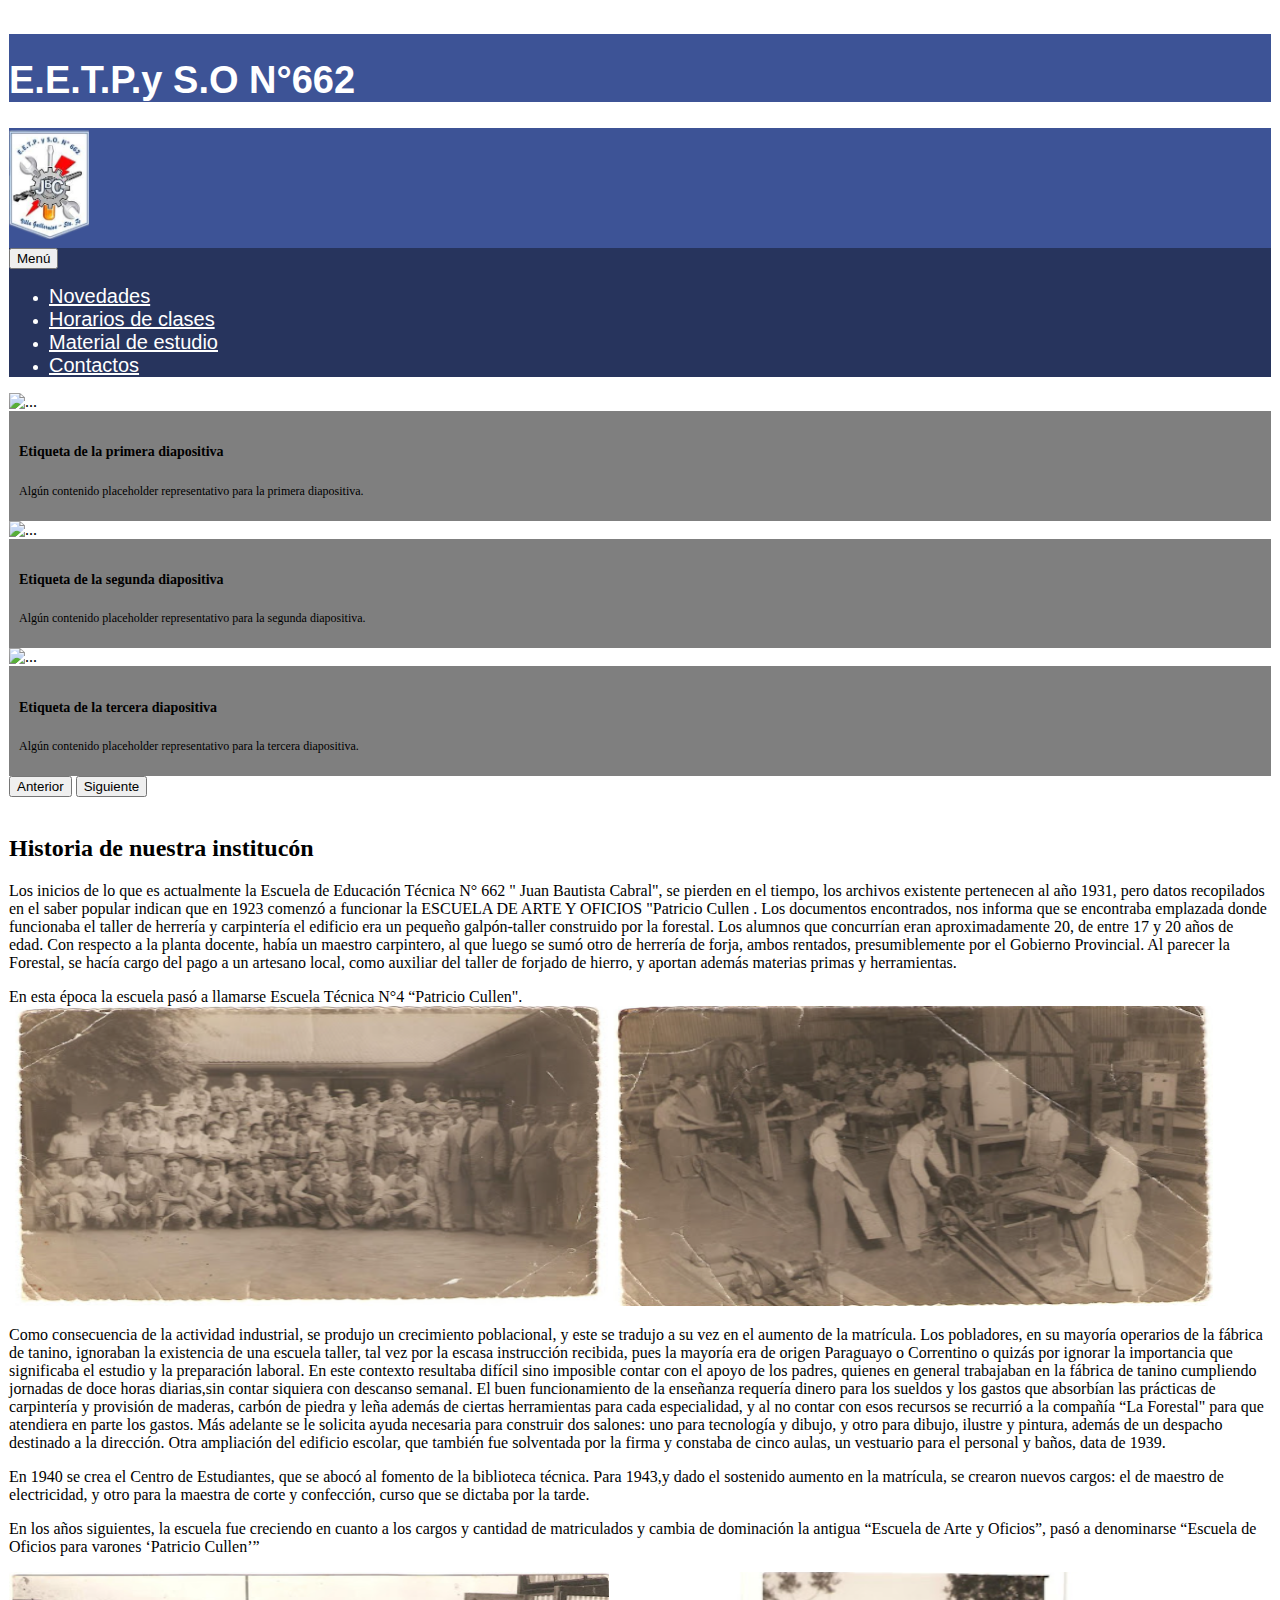
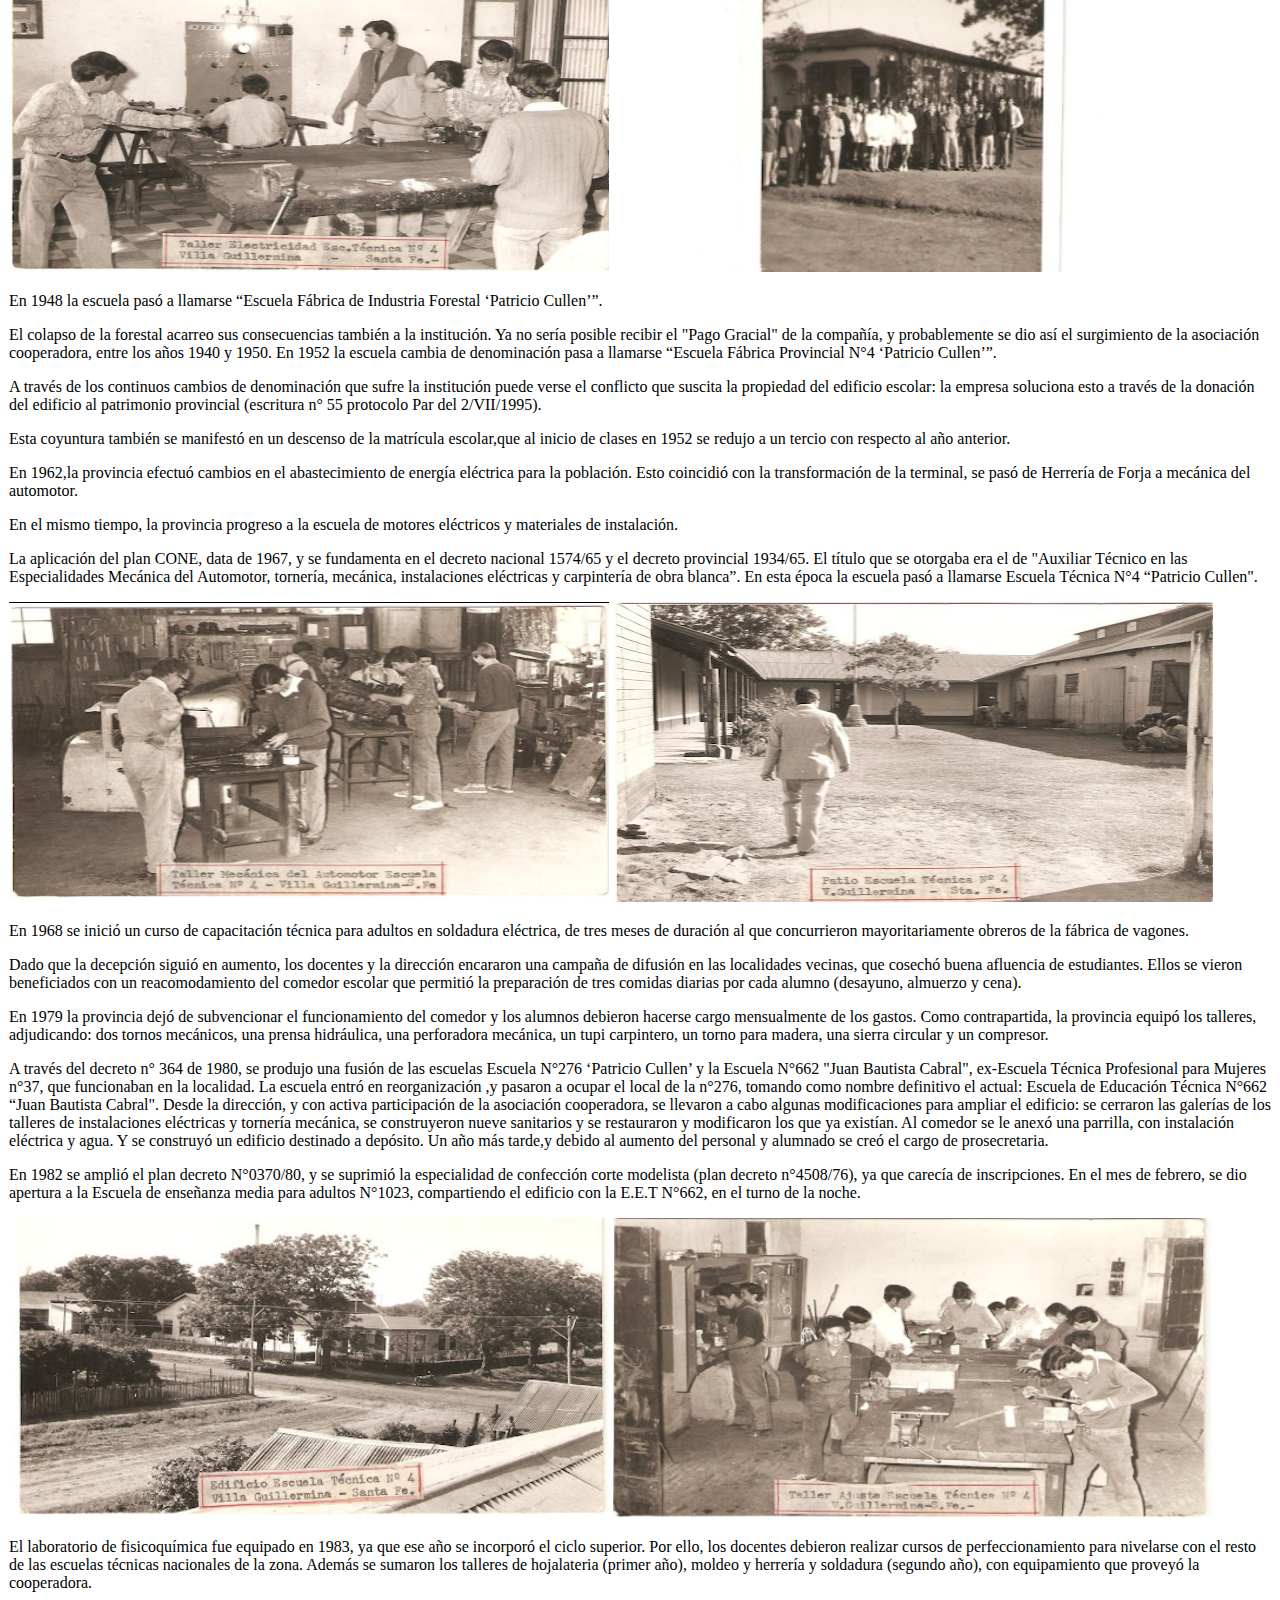
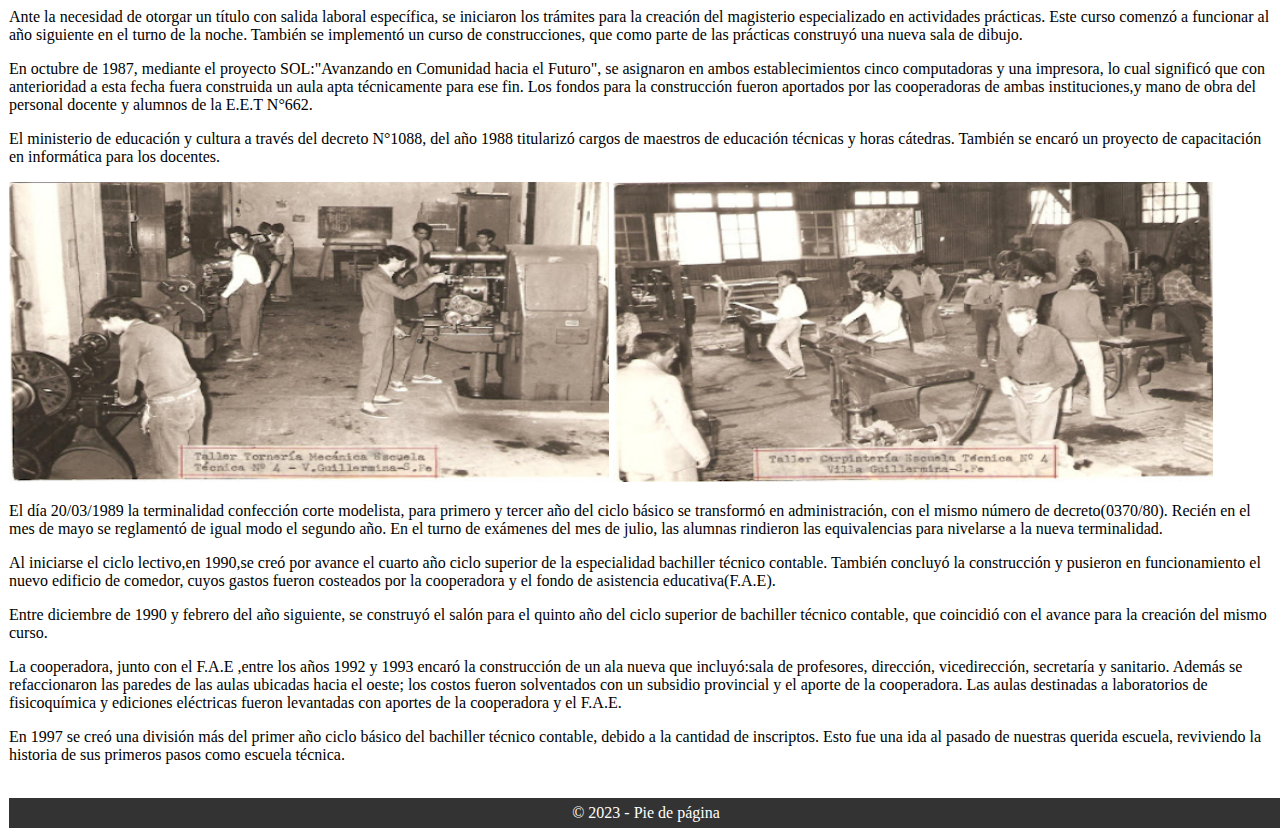
==== acercade.html @ e927cb7a "pag mas info" ====
<!DOCTYPE html>
<html lang="es">

<head>

  <meta charset="UTF-8">
    <meta name="viewport" content="width=device-width, initial-scale=1.0">
    <link rel="stylesheet" href="https://cdnjs.cloudflare.com/ajax/libs/animate.css/4.1.1/animate.min.css"/>
    <link href="https://cdn.jsdelivr.net/npm/bootstrap@5.1.3/dist/css/bootstrap.min.css" rel="stylesheet" integrity="sha384-1BmE4kWBq78iYhFldvKuhfTAU6auU8tT94WrHftjDbrCEXSU1oBoqyl2QvZ6jIW3" crossorigin="anonymous">
    <link href="https://fonts.googleapis.com/icon?family=Material+Icons" rel="stylesheet">
    <link rel="stylesheet" href="css/estilo.css">
</head>



<body>
 
  <header>
        <div class="container-fluid">
            <div class="row mt-1">

                <div class="col-12 col-sm-12 col-md-6 col-lg-6 col-xl-6 d-flex justify-content-center justify-content-md-start" style="background-color: #3D5396;">
                     <h1 >E.E.T.P.y S.O N°662</h1>
                </div>

                <div class="col-12 col-sm-12 col-md-6 col-lg-6 col-xl-6 d-flex justify-content-center justify-content-md-end" style="background-color: #3D5396;">
                     <img class="imglogo" style="width: 80px; height: 110px; " src="imagenes/logo.png" alt="Logo de la institucion" >
                </div>
                
                <nav class="navbar navbar-expand-sm" style="background-color: #27345d; color: white;">
                    <button class="navbar-toggler" type="button" data-toggle="collapse" data-target="#navbarNav" aria-controls="navbarNav" aria-expanded="false" aria-label="Toggle navigation">
                        <i class="fas fa-bars text-white"></i>
                        <span class="ml-3 text-white">Menú</span>
                    </button>
                    <div class="collapse navbar-collapse" id="navbarNav">
                        <ul class="navbar-nav">
                            <li class="nav-item">
                                <a class="nav-link" href="novedades.html">Novedades</a>
                            </li>
                            <li class="nav-item">
                                <a class="nav-link" href="horariosClases.html">Horarios de clases</a>
                            </li>
                            <li class="nav-item">
                                <a class="nav-link" href="materialEstudio.html">Material de estudio</a>
                            </li>
                            <li class="nav-item">
                                <a class="nav-link" href="contacto.html">Contactos</a>
                            </li>
                        </ul>
                    </div>
                </nav>
              </div>
        </div>
    </header>


    <main>
        <section class="imgHistoria" >
            <div id="carouselExampleCaptions" class="carousel slide mt-1" data-bs-ride="carousel" style="max-width: 100%; margin: 0 auto; max-height: 500px;">
                <div class="carousel-inner">
                  <div class="carousel-item active">
                    <img src="https://media.istockphoto.com/id/1389125114/es/foto/senderos-ligeros-en-british-countryside-road-peak-district-reino-unido.webp?b=1&s=612x612&w=0&k=20&c=uEdu1eWpyH9uI-BnP9eU29GUucOTTsNOnjI9I-R_XCs=" class="d-block w-100" alt="...">
                    <div class="carousel-caption d-sm-block" style="background: rgba(0, 0, 0, 0.5); padding: 10px;">
                      <h5 style="font-size: 14px;">Etiqueta de la primera diapositiva</h5>
                      <p style="font-size: 12px;">Algún contenido placeholder representativo para la primera diapositiva.</p>
                    </div>
                  </div>
                  <div class="carousel-item">
                    <img src="https://media.istockphoto.com/id/1485304002/es/foto/yuk%C3%B3n-en-canad%C3%A1-paisaje-salvaje-en-oto%C3%B1o.webp?b=1&s=612x612&w=0&k=20&c=5PB0ZBwRheK5MtwPh0r3yJjoDjSZcUFWRc-Th_Aqm6g=" class="d-block w-100" alt="...">
                    <div class="carousel-caption d-sm-block" style="background: rgba(0, 0, 0, 0.5); padding: 10px;">
                      <h5 style="font-size: 14px;">Etiqueta de la segunda diapositiva</h5>
                      <p style="font-size: 12px;">Algún contenido placeholder representativo para la segunda diapositiva.</p>
                    </div>
                  </div>
                  <div class="carousel-item">
                    <img src="https://media.istockphoto.com/id/1337232523/es/foto/vista-de-%C3%A1ngulo-alto-de-un-lago-y-un-bosque.webp?b=1&s=612x612&w=0&k=20&c=LEjNC-4lip3erMgL1lsNiT9lNrsuuGNbejZFoZwEzAQ=" class="d-block w-100" alt="...">
                    <div class="carousel-caption d-sm-block" style="background: rgba(0, 0, 0, 0.5); padding: 10px;">
                      <h5 style="font-size: 14px;">Etiqueta de la tercera diapositiva</h5>
                      <p style="font-size: 12px;">Algún contenido placeholder representativo para la tercera diapositiva.</p>
                    </div>
                  </div>
                </div>
                <button class="carousel-control-prev" type="button" data-bs-target="#carouselExampleCaptions" data-bs-slide="prev">
                  <span class="carousel-control-prev-icon" aria-hidden="true"></span>
                  <span class="visually-hidden">Anterior</span>
                </button>
                <button class="carousel-control-next" type="button" data-bs-target="#carouselExampleCaptions" data-bs-slide="next">
                  <span class="carousel-control-next-icon" aria-hidden="true"></span>
                  <span class="visually-hidden">Siguiente</span>
                </button>
            </div>
        </section>

        <br>        

        <section class="txthistoria">
            <div class="container">
                <div class="row">
                    <div class="txtHistoria">
                        <h2>Historia de nuestra institucón</h2>
                        <p> Los inicios de lo que es actualmente la Escuela de Educación Técnica N° 662  " Juan Bautista Cabral", se pierden en el tiempo, los archivos existente pertenecen al año 1931, pero datos recopilados en el saber popular indican que en 1923 comenzó a funcionar la ESCUELA DE ARTE Y OFICIOS "Patricio Cullen . Los documentos encontrados, nos informa que se encontraba emplazada donde funcionaba el taller de herrería y carpintería el edificio era un pequeño galpón-taller construido por la forestal. Los alumnos que concurrían eran aproximadamente 20, de entre 17 y 20 años de edad. Con respecto a la planta docente, había un maestro carpintero, al que luego se sumó otro de herrería de forja, ambos  rentados, presumiblemente por el Gobierno Provincial. Al parecer la Forestal, se hacía cargo del pago a un artesano local, como auxiliar del taller de forjado de hierro, y aportan además materias primas y herramientas.</p>
                        En esta época la escuela pasó a llamarse Escuela Técnica N°4 “Patricio Cullen".
                        
                        <div class="container mt-4 mb-4">
                            <div class="row">
                                <img  src="imagenes/tallerdecarpinteria1.PNG" class="rounded float-start col-12 col-md-6 col-lg-6 col-xl-6 imginfo" alt="Alumnos de la Escuela N°4">
                                <img src="imagenes/tallerdecarpinteria2.PNG" class="rounded float-end col-12 col-md-6 col-lg-6 col-xl-6 imginfo" alt="Alumnos el taller de carpinteria de la Escuela N°4">
                            </div>
                        </div>
                       
                        <p>Como consecuencia de la actividad industrial, se produjo un crecimiento poblacional, y este se tradujo a su vez en el aumento de la matrícula.
                        Los pobladores, en su mayoría operarios de la fábrica de tanino, ignoraban la existencia de una escuela taller, tal vez por la escasa instrucción recibida, pues la mayoría era de origen Paraguayo o Correntino o quizás por ignorar la importancia que significaba el estudio y la preparación laboral.
                        En este contexto resultaba difícil sino imposible contar con el apoyo de los padres, quienes en general trabajaban en la fábrica de tanino cumpliendo jornadas de doce horas diarias,sin contar siquiera con descanso semanal. El buen funcionamiento de la enseñanza requería dinero para los sueldos y los gastos que absorbían las prácticas de carpintería y provisión de maderas, carbón de piedra y leña además de ciertas herramientas para cada especialidad, y al no contar con esos recursos se recurrió a la compañía “La Forestal" para que atendiera en parte los gastos. Más adelante se le solicita ayuda necesaria para construir dos salones: uno para tecnología y dibujo, y otro para dibujo, ilustre y pintura, además de un despacho destinado a la dirección.
                        Otra ampliación del edificio escolar, que también fue solventada por la firma y constaba de cinco aulas, un vestuario para el personal y baños, data de 1939.</p>
                        <p>En 1940 se crea el Centro de Estudiantes, que se abocó al fomento de la biblioteca técnica.
                            Para 1943,y dado el sostenido aumento en la matrícula, se crearon nuevos cargos: el de maestro de electricidad, y otro para la maestra de corte y confección, curso que se dictaba por la tarde.</p>
                        <p>En los años siguientes, la escuela fue creciendo en cuanto a los cargos y cantidad de matriculados y cambia de dominación la antigua “Escuela de Arte y Oficios”, pasó a denominarse “Escuela de Oficios para varones ‘Patricio Cullen’”</p>
                        
                        <div class="container mt-4 mb-4">
                            <div class="row">
                                <img src="imagenes/tallerdeelect1.PNG" class="rounded float-start col-12 col-md-6 col-lg-6 col-xl-6 imginfo" alt="Imagen Taller de electricidad Escuela Tecnica N°4">
                                <img src="imagenes/tallerdeelect2.PNG" class="rounded float-end col-12 col-md-6 col-lg-6 col-xl-6 imginfo" alt="Imagen de alumnos de la Escuela N°4">
                            </div>
                        </div>
                       
                        <p>En 1948 la escuela pasó a llamarse “Escuela Fábrica de Industria Forestal  ‘Patricio Cullen’”.</p>
                        <p>El colapso de la forestal acarreo sus consecuencias también a la institución. Ya no sería posible recibir el "Pago Gracial" de la compañía, y probablemente se dio así el surgimiento de la asociación cooperadora, entre los años 1940 y 1950. En 1952 la escuela cambia de denominación pasa a llamarse “Escuela Fábrica Provincial N°4 ‘Patricio Cullen’”.</p>
                        <p>A través de los continuos cambios de denominación que sufre la institución puede verse el conflicto que suscita la propiedad del edificio escolar: la empresa soluciona esto a través de la donación del edificio al patrimonio provincial (escritura n° 55 protocolo Par del 2/VII/1995).</p>
                        <p>Esta coyuntura también se manifestó en un descenso de la matrícula escolar,que al inicio de clases en 1952 se redujo a un tercio con respecto al año anterior.</p>
                        <p>En 1962,la provincia efectuó cambios en el abastecimiento de energía eléctrica para la población. Esto coincidió con la transformación de la terminal, se pasó de Herrería de Forja a mecánica del automotor.</p>
                        <p>En el mismo tiempo, la provincia progreso a la escuela de motores eléctricos y materiales de instalación.</p>
                        <p>La aplicación del plan CONE, data de 1967, y se fundamenta en el decreto nacional 1574/65 y el decreto provincial 1934/65. El título que se otorgaba era el de "Auxiliar Técnico en las Especialidades Mecánica del Automotor, tornería, mecánica, instalaciones eléctricas y carpintería de obra blanca”.
                        En esta época la escuela pasó a llamarse Escuela Técnica N°4 “Patricio Cullen".
                       
                        <div class="container mt-4 mb-4">
                            <div class="row">
                                <img src="imagenes/tallermecanica.PNG" class="rounded float-start col-12 col-md-6 col-lg-6 col-xl-6 imginfo" alt="Imagen Taller de mecánica del automotor Escuela Tecnica N°4">
                                <img src="imagenes/escTecnro4.PNG" class="rounded float-end col-12 col-md-6 col-lg-6 col-xl-6 imginfo" alt="Imagen Patio Escuela N°4">
                            </div>
                        </div>
                       
                        <p>En 1968 se inició un curso de capacitación técnica para adultos en soldadura eléctrica, de tres meses de duración al que concurrieron mayoritariamente obreros de la fábrica de vagones.</p>
                        <p>Dado que la decepción siguió en aumento, los docentes y la dirección encararon una campaña de difusión en las localidades vecinas, que cosechó buena afluencia de estudiantes. Ellos se vieron beneficiados con un reacomodamiento del comedor escolar que permitió la preparación de tres comidas diarias por cada alumno (desayuno, almuerzo y cena).</p>
                        <p>En 1979 la provincia dejó de subvencionar el funcionamiento del comedor y los alumnos debieron hacerse cargo mensualmente de los gastos. Como contrapartida, la provincia equipó los talleres, adjudicando: dos tornos mecánicos, una prensa hidráulica, una perforadora mecánica, un tupi carpintero, un torno para madera, una sierra circular y un compresor.</p>
                        <p>A través del decreto n° 364 de 1980, se produjo una fusión de las escuelas Escuela N°276 ‘Patricio Cullen’ y la Escuela N°662 "Juan Bautista Cabral", ex-Escuela Técnica Profesional para Mujeres n°37, que funcionaban en la localidad. La escuela entró en reorganización ,y pasaron a ocupar el local de la n°276, tomando como nombre definitivo el actual: Escuela de Educación Técnica N°662 “Juan Bautista Cabral". Desde la dirección, y con activa participación de la asociación cooperadora, se llevaron a cabo algunas modificaciones para ampliar el edificio: se cerraron las galerías de los talleres de instalaciones eléctricas y tornería mecánica, se construyeron nueve sanitarios y se restauraron y modificaron los que ya existían. Al comedor se le anexó una parrilla, con instalación eléctrica y agua. Y se construyó un edificio destinado a depósito.
                        Un año más tarde,y debido al aumento del personal y alumnado se creó el cargo de prosecretaria.</p>
                        <p>En 1982 se amplió el plan decreto N°0370/80, y se suprimió la especialidad de confección corte modelista (plan decreto n°4508/76), ya que carecía de inscripciones. En el mes de febrero, se dio apertura a la Escuela de enseñanza media para adultos N°1023, compartiendo el edificio con la E.E.T N°662, en el turno de la noche.</p>
                       
                        <div class="container mt-4 mb-4">
                            <div class="row">
                                <img src="imagenes/edificioescnro4.PNG" class="rounded float-start col-12 col-md-6 col-lg-6 col-xl-6 imginfo" alt="Imagen Taller de mecánica del automotor Escuela Tecnica N°4">
                                <img src="imagenes/tallerAjuste.PNG" class="rounded float-end col-12 col-md-6 col-lg-6 col-xl-6 imginfo" alt="Imagen Patio Escuela N°4">
                            </div>
                        </div>

                        <p>El laboratorio de fisicoquímica fue equipado en 1983, ya que ese año se incorporó el ciclo superior. Por ello, los docentes debieron realizar cursos de perfeccionamiento para nivelarse con el resto de las escuelas técnicas nacionales de la zona. Además se sumaron los talleres de hojalateria (primer año), moldeo y herrería y soldadura (segundo año), con equipamiento que proveyó la cooperadora. </p>
                        <p> Ante la necesidad de otorgar un título con salida laboral específica, se iniciaron los trámites para la creación del magisterio especializado en actividades prácticas.
                        Este curso comenzó a funcionar al año siguiente en el turno de la noche. También se implementó un curso de construcciones, que como parte de las prácticas construyó una nueva sala de dibujo.</p>
                        <p>En octubre de 1987, mediante el proyecto SOL:"Avanzando en Comunidad hacia el Futuro", se asignaron en ambos establecimientos cinco computadoras y una impresora, lo cual significó que con anterioridad a esta fecha fuera construida un aula apta técnicamente para ese fin. Los fondos para la construcción fueron aportados por las cooperadoras de ambas instituciones,y mano de obra del personal docente y alumnos de la E.E.T N°662.</p>
                        <p>El ministerio de educación y cultura a través del decreto N°1088, del año 1988 titularizó cargos de maestros de educación técnicas y horas cátedras. También se encaró un proyecto de capacitación en informática para los docentes.</p>
                        
                        <div class="container mt-4 mb-4">
                            <div class="row">
                                <img src="imagenes/tallerTorneria.PNG" class="rounded float-start col-12 col-md-6 col-lg-6 col-xl-6 imginfo" alt="Imagen Taller de mecánica del automotor Escuela Tecnica N°4">
                                <img src="imagenes/tallercarpinteria3.PNG" class="rounded float-end col-12 col-md-6 col-lg-6 col-xl-6 imginfo" alt="Imagen Patio Escuela N°4">
                            </div>
                        </div>

                        <p>El día 20/03/1989 la terminalidad confección corte modelista, para primero y tercer año del ciclo básico se transformó en administración, con el mismo número de decreto(0370/80). Recién en el mes de mayo se reglamentó de igual modo el segundo año.
                        En el turno de exámenes del mes de julio, las alumnas rindieron las equivalencias para nivelarse a la nueva terminalidad.</p>
                        Al iniciarse el ciclo lectivo,en 1990,se creó por avance el cuarto año ciclo superior de la especialidad bachiller técnico contable. También concluyó la construcción y pusieron en funcionamiento el nuevo edificio de comedor, cuyos gastos fueron costeados por la cooperadora y el fondo de asistencia educativa(F.A.E).</p>
                        <p>Entre diciembre de 1990 y febrero del año siguiente, se construyó el salón para el quinto año del ciclo superior de bachiller técnico contable, que coincidió con el avance para la creación del mismo curso.</p>
                        <p>La cooperadora, junto con el F.A.E ,entre los años 1992 y 1993 encaró la construcción de un ala nueva que incluyó:sala de profesores, dirección, vicedirección, secretaría y sanitario. Además se refaccionaron las paredes de las aulas ubicadas hacia el oeste; los costos fueron solventados con un subsidio provincial y el aporte de la cooperadora.
                            Las aulas destinadas a laboratorios de fisicoquímica y ediciones eléctricas fueron levantadas con aportes de la cooperadora y el F.A.E.</p>
                        <p>En 1997 se creó una división más del primer año ciclo básico del bachiller técnico contable, debido a la cantidad de inscriptos. Esto fue una ida al pasado de nuestras querida escuela, reviviendo la historia de sus primeros pasos como escuela técnica.</p>


                    </div>
                </div>
            </div>
        </section>
    </main>

    <br>

    <footer class="piepag " >
        <div class="container">
            <div class="row mb-0">
                <div class="col-12 text-center">
                    <p>&copy; 2023 - Pie de página</p>
                </div>
            </div>
        </div>
    </footer>






<script src="https://kit.fontawesome.com/5e265518bc.js" crossorigin="anonymous"></script>
<script src="https://cdn.jsdelivr.net/npm/bootstrap@5.1.3/dist/js/bootstrap.bundle.min.js" integrity="sha384-ka7Sk0Gln4gmtz2MlQnikT1wXgYsOg+OMhuP+IlRH9sENBO0LRn5q+8nbTov4+1p" crossorigin="anonymous"></script>
<script src="https://cdnjs.cloudflare.com/ajax/libs/materialize/1.0.0/js/materialize.min.js"></script>
<script src="javaScript/main.js"></script>

</body>
</html>
---- css/estilo.css ----
body{
    padding: 1px;

}
/* Encabezado superior*/
h1 {
    font-size: 38px;
    margin-right: 10px;
    font-weight: 850;
    color: white;
    font-family: 'Franklin Gothic Medium', 'Arial Narrow', Arial, sans-serif;
    padding-top: 25px;

}

  .imglogo{
      padding-bottom: 5px;
      padding-top: 1px;
  }

  /*segundo parte Encabezado */

  .navbar-nav .nav-item:hover .nav-link {
    background-color: #ffffffbe;
    color: rgb(0, 0, 0);
}

.navbar-nav .nav-link {
    color: white;
    font-size: 20px;
    font-family: Arial, Helvetica, sans-serif;
}



 /* sección bienvenida*/

.fondoBienv{
  margin-top: 2px;
  background-image: url(https://cdn.pixabay.com/photo/2016/10/22/17/46/mountains-1761292_640.jpg);
  background-size: cover;
  height: 490px;
  align-items: center;

 
}


.cardBlur {
  min-height: 300px; 
  min-width: 300px;
  border: 3px solid #fafafa14;
  border-radius: 1rem;
  padding: 20px; 
  background: rgba(255, 255, 255, 0.168); 
  backdrop-filter: blur(7px); 
  display: flex;
  align-items: center;
  align-content: center;
  margin: 30px;
  
}


.pBienv{
  font-family: Impact, Haettenschweiler, 'Arial Narrow Bold', sans-serif;
  font-size: 30px;
  color: #000000;
  

}

.ttlBienv{
  font-family: Impact, Haettenschweiler, 'Arial Narrow Bold', sans-serif;
  font-size: 40px;
  color: #ffffff;
}

/* seccion novedades*/
.txtNoved{
  height: 55px;
  width: 100%;
  align-items: center;
  color: #27345d;
  position: relative;
  text-align: center;
  border-top: 3px solid #000000;
  border-bottom: 3px solid #000000;
  background: rgba(13, 12, 12, 0.166); 
  backdrop-filter: blur(7px); 
}

.card{
  border: 3px solid #27345d;
  
}

.tamaño-card-img {
  height: 40%;
  object-fit: cover;
}

/* pie pagina*/

.piepag{
 
    background-color: #333;
    color: #fff;
    padding: 10px 0;
    margin-bottom: 0;
    width: 100%;
    clear: both;
    text-align: center;
    padding: 6px;
}

.piepag p {
    margin: 0;
}

/* mas informacion*/

.carousel-item img {
  width: 100%;
  height: 500px;
  object-fit: cover;
}

.imginfo{
  width: 600px;
  height: 300px;
}
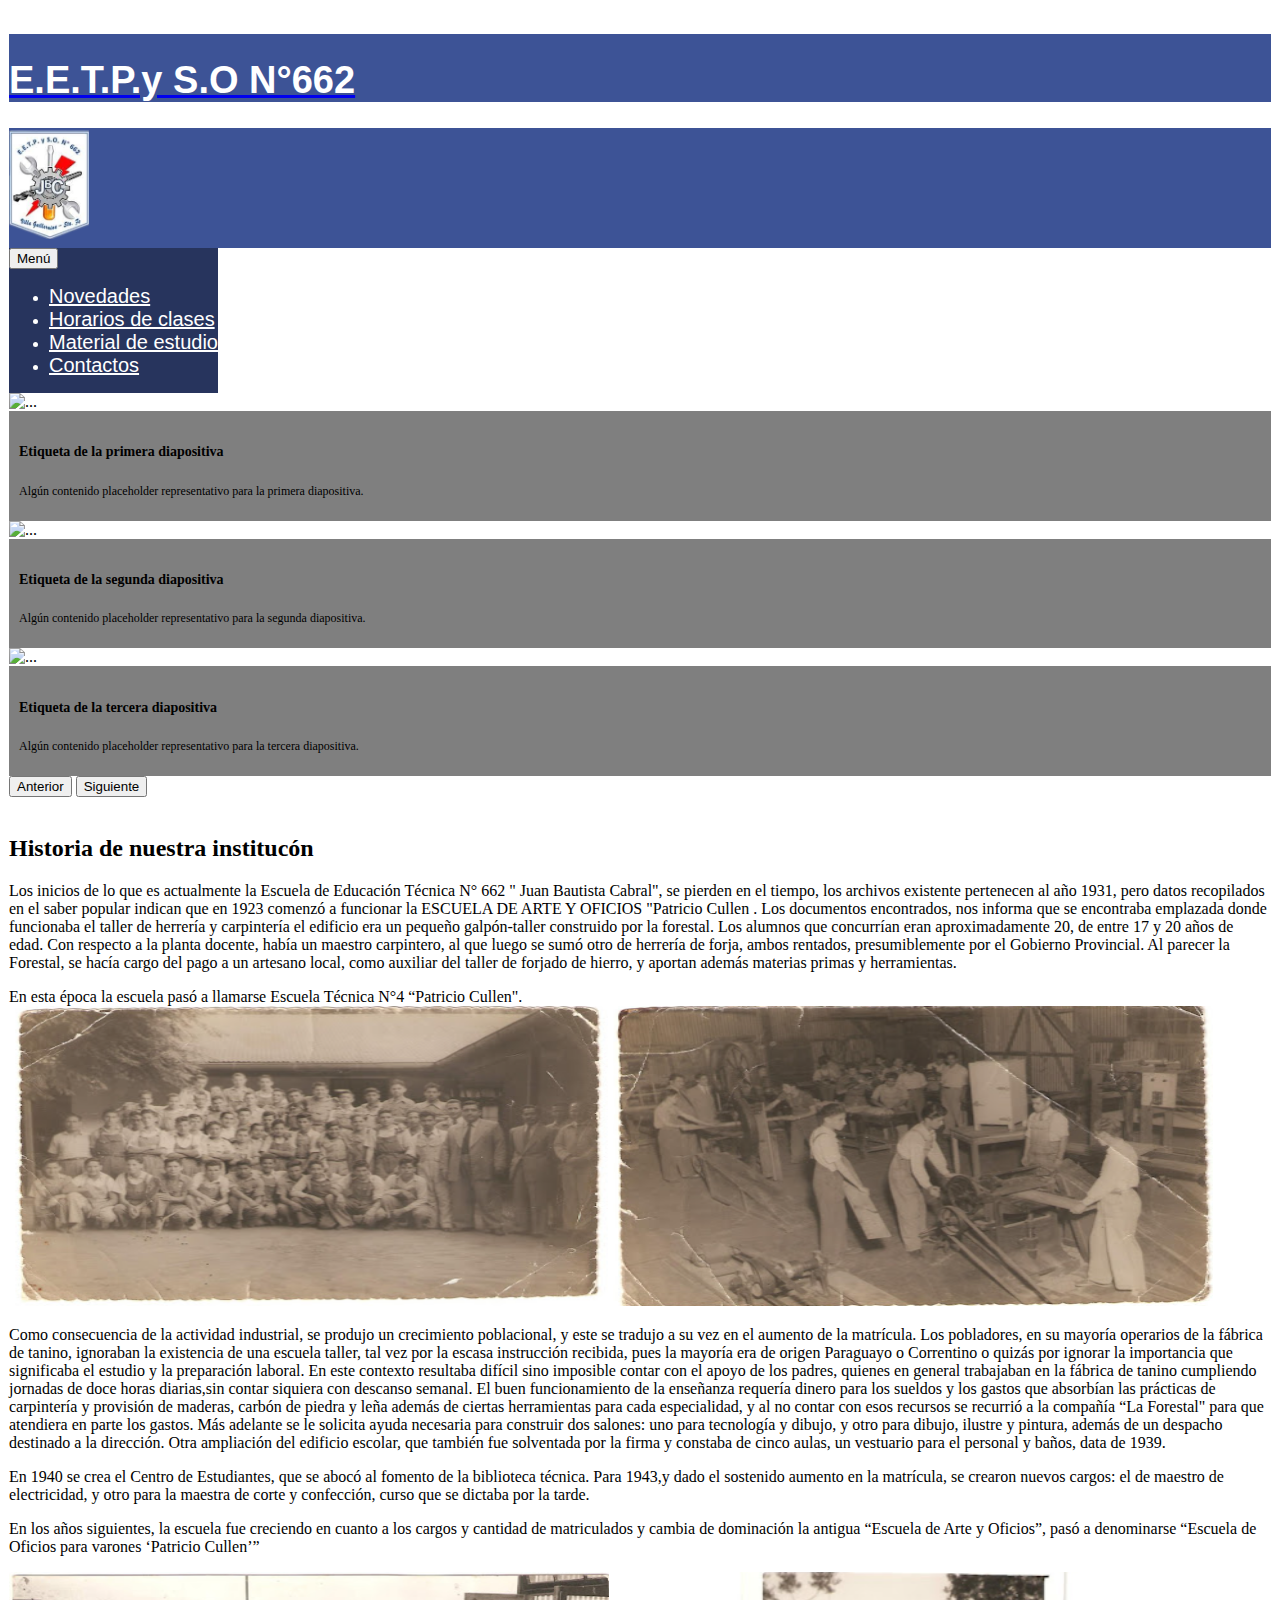
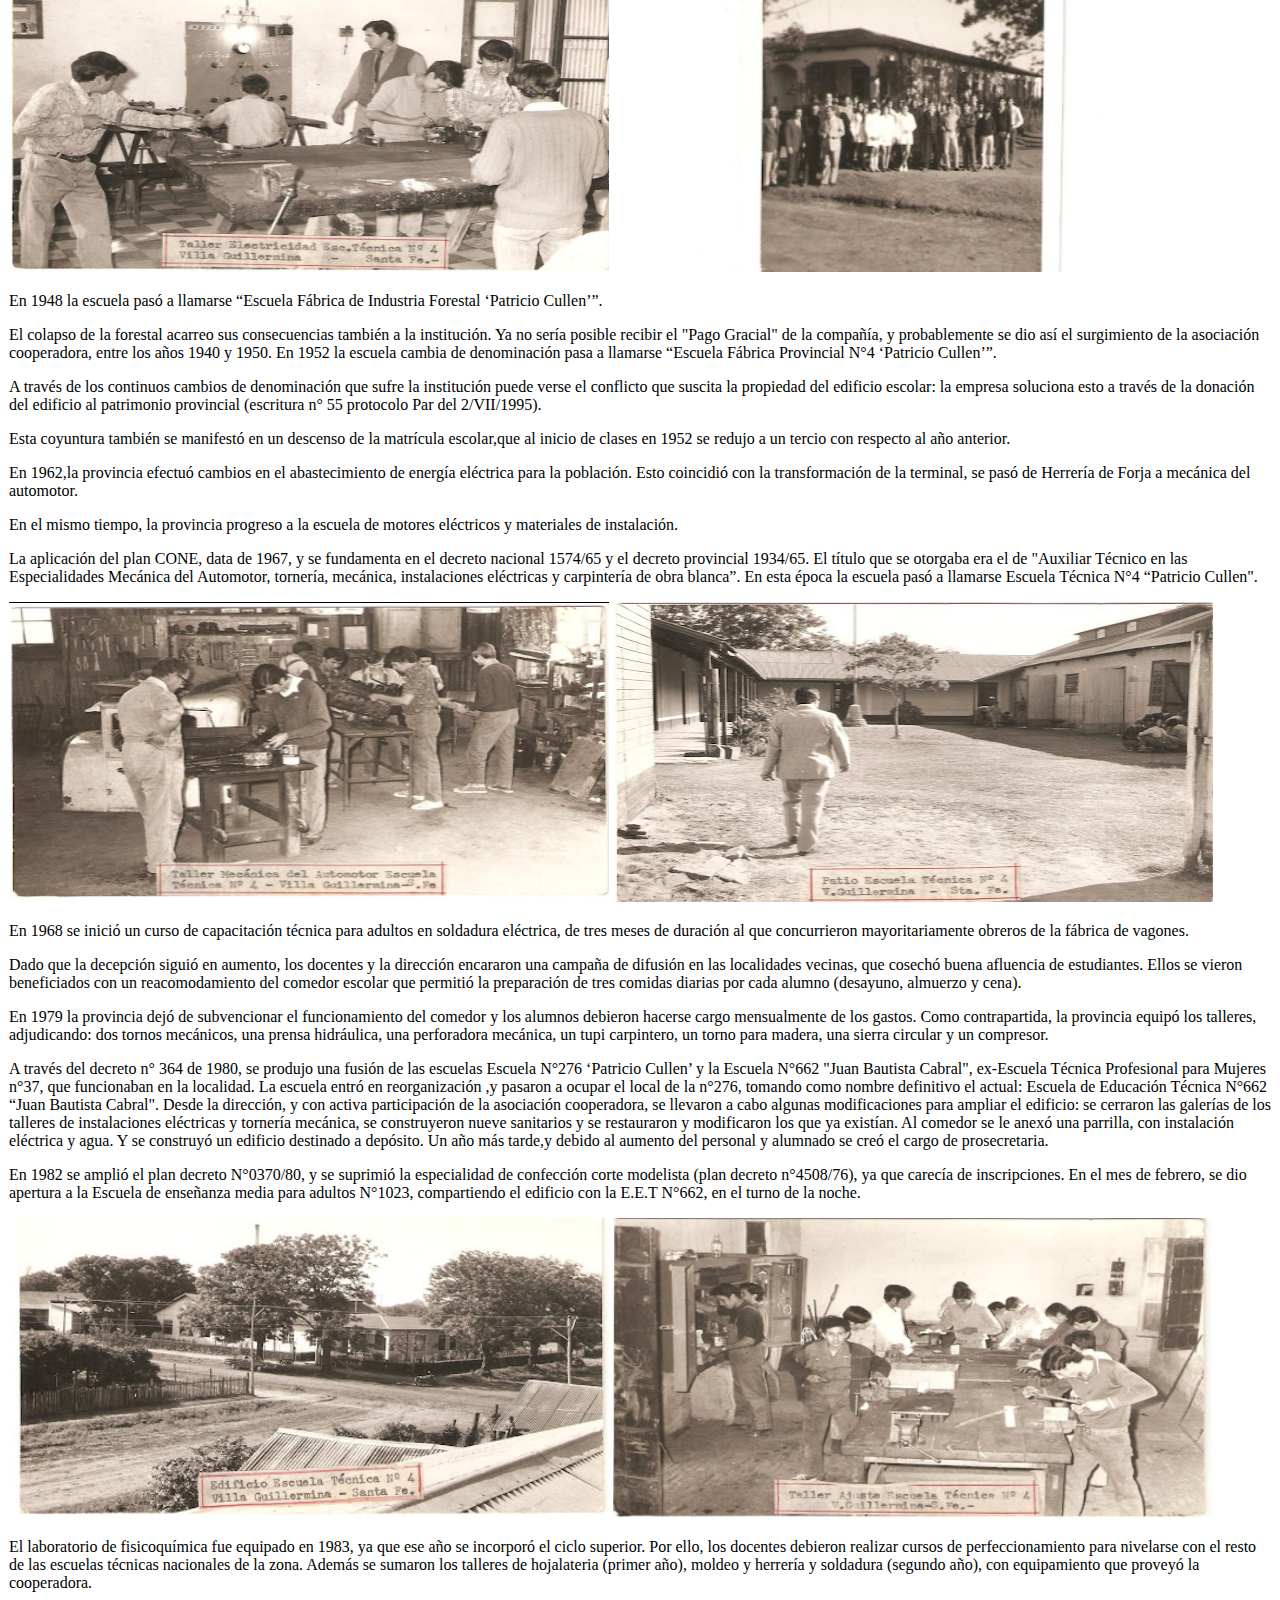
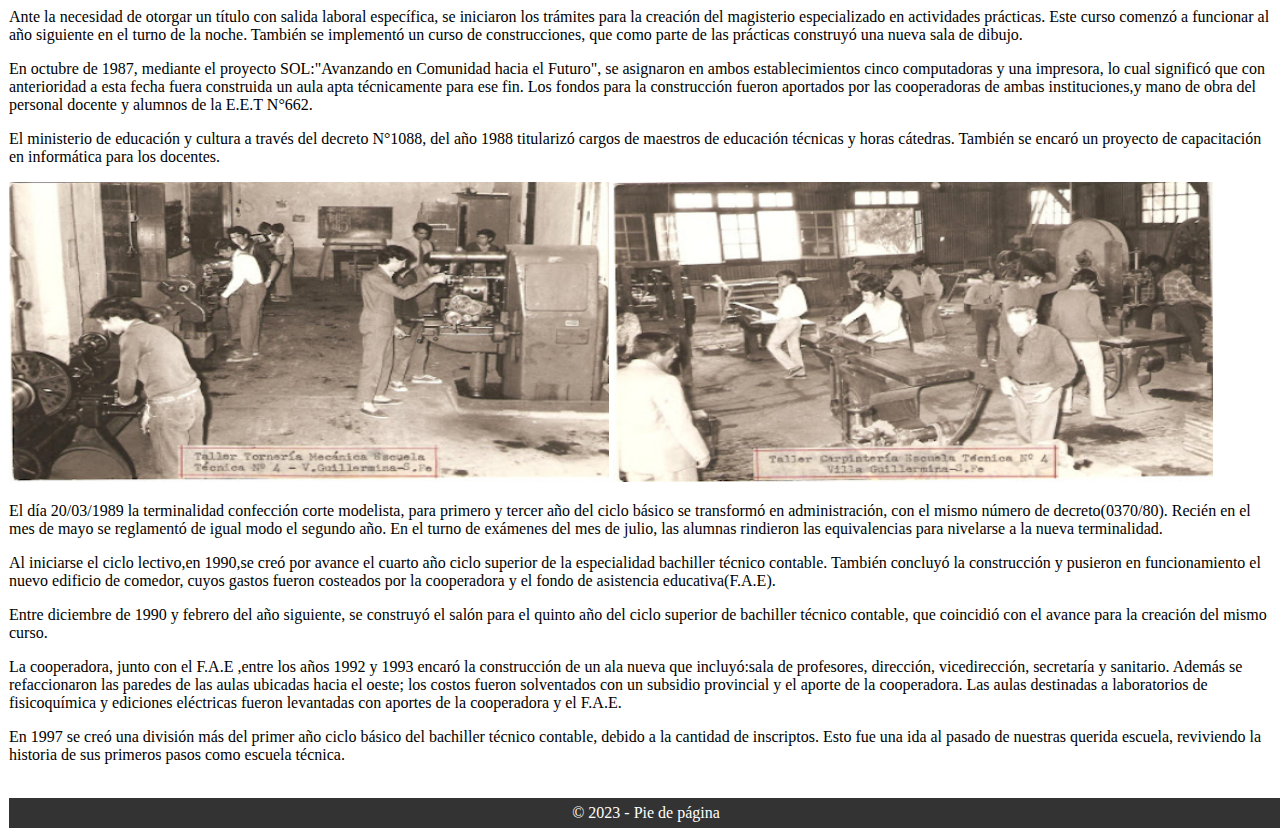
==== commit 41ba044b: "paginaContactos" ====
--- a/acercade.html
+++ b/acercade.html
@@ -20,15 +20,18 @@
             <div class="row mt-1">
 
                 <div class="col-12 col-sm-12 col-md-6 col-lg-6 col-xl-6 d-flex justify-content-center justify-content-md-start" style="background-color: #3D5396;">
-                     <h1 >E.E.T.P.y S.O N°662</h1>
+                    <a class="nav-link" href="index.html"><h1 >E.E.T.P.y S.O N°662</h1></a>
                 </div>
 
                 <div class="col-12 col-sm-12 col-md-6 col-lg-6 col-xl-6 d-flex justify-content-center justify-content-md-end" style="background-color: #3D5396;">
                      <img class="imglogo" style="width: 80px; height: 110px; " src="imagenes/logo.png" alt="Logo de la institucion" >
                 </div>
                 
-                <nav class="navbar navbar-expand-sm" style="background-color: #27345d; color: white;">
-                    <button class="navbar-toggler" type="button" data-toggle="collapse" data-target="#navbarNav" aria-controls="navbarNav" aria-expanded="false" aria-label="Toggle navigation">
+                <nav class="navbar navbar-expand-sm" style="display: inline-block; background-color: #27345d; color: white;">
+                    
+                    <a class="nav-link-house" href="index.html">
+                    <i class="fa-solid fa-house" style="color: #ffffff;"></i> </a>  
+                     <button class="navbar-toggler" type="button" data-toggle="collapse" data-target="#navbarNav" aria-controls="navbarNav" aria-expanded="false" aria-label="Toggle navigation">
                         <i class="fas fa-bars text-white"></i>
                         <span class="ml-3 text-white">Menú</span>
                     </button>
--- a/css/estilo.css
+++ b/css/estilo.css
@@ -31,7 +31,10 @@
     font-family: Arial, Helvetica, sans-serif;
 }
 
-
+.iconinicio{
+  color: rgb(0, 0, 0);
+  font-size: 20px;
+}
 
  /* sección bienvenida*/
 
@@ -132,5 +135,23 @@
 }
 
 
+/*pagina de contacto*/
 
+.cardcontactos{
+  display: flex;
+  align-items: center;
+}
 
+.h6{
+  
+}
+
+.redes{
+  text-decoration: none;
+}
+
+#redeslinks .btn:focus {
+  background-color: transparent;
+  box-shadow: none; 
+  outline: none; 
+}
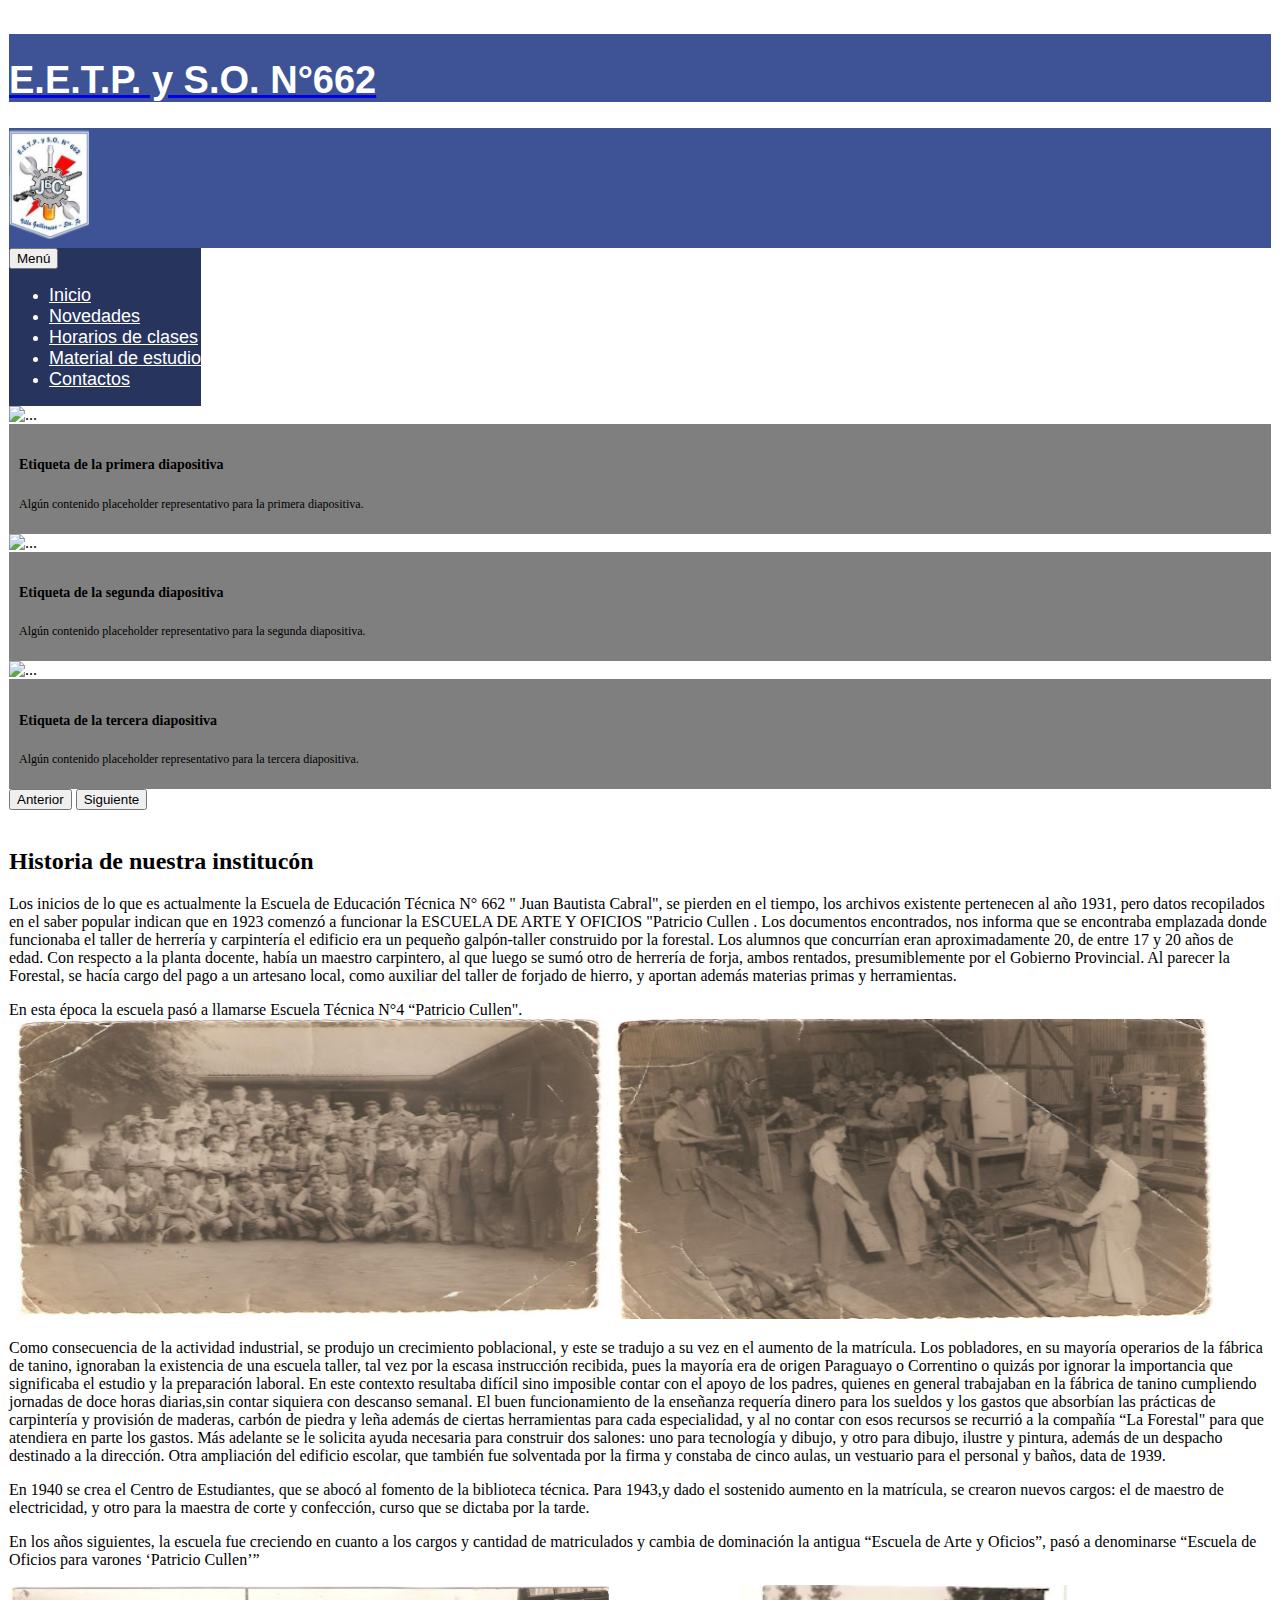
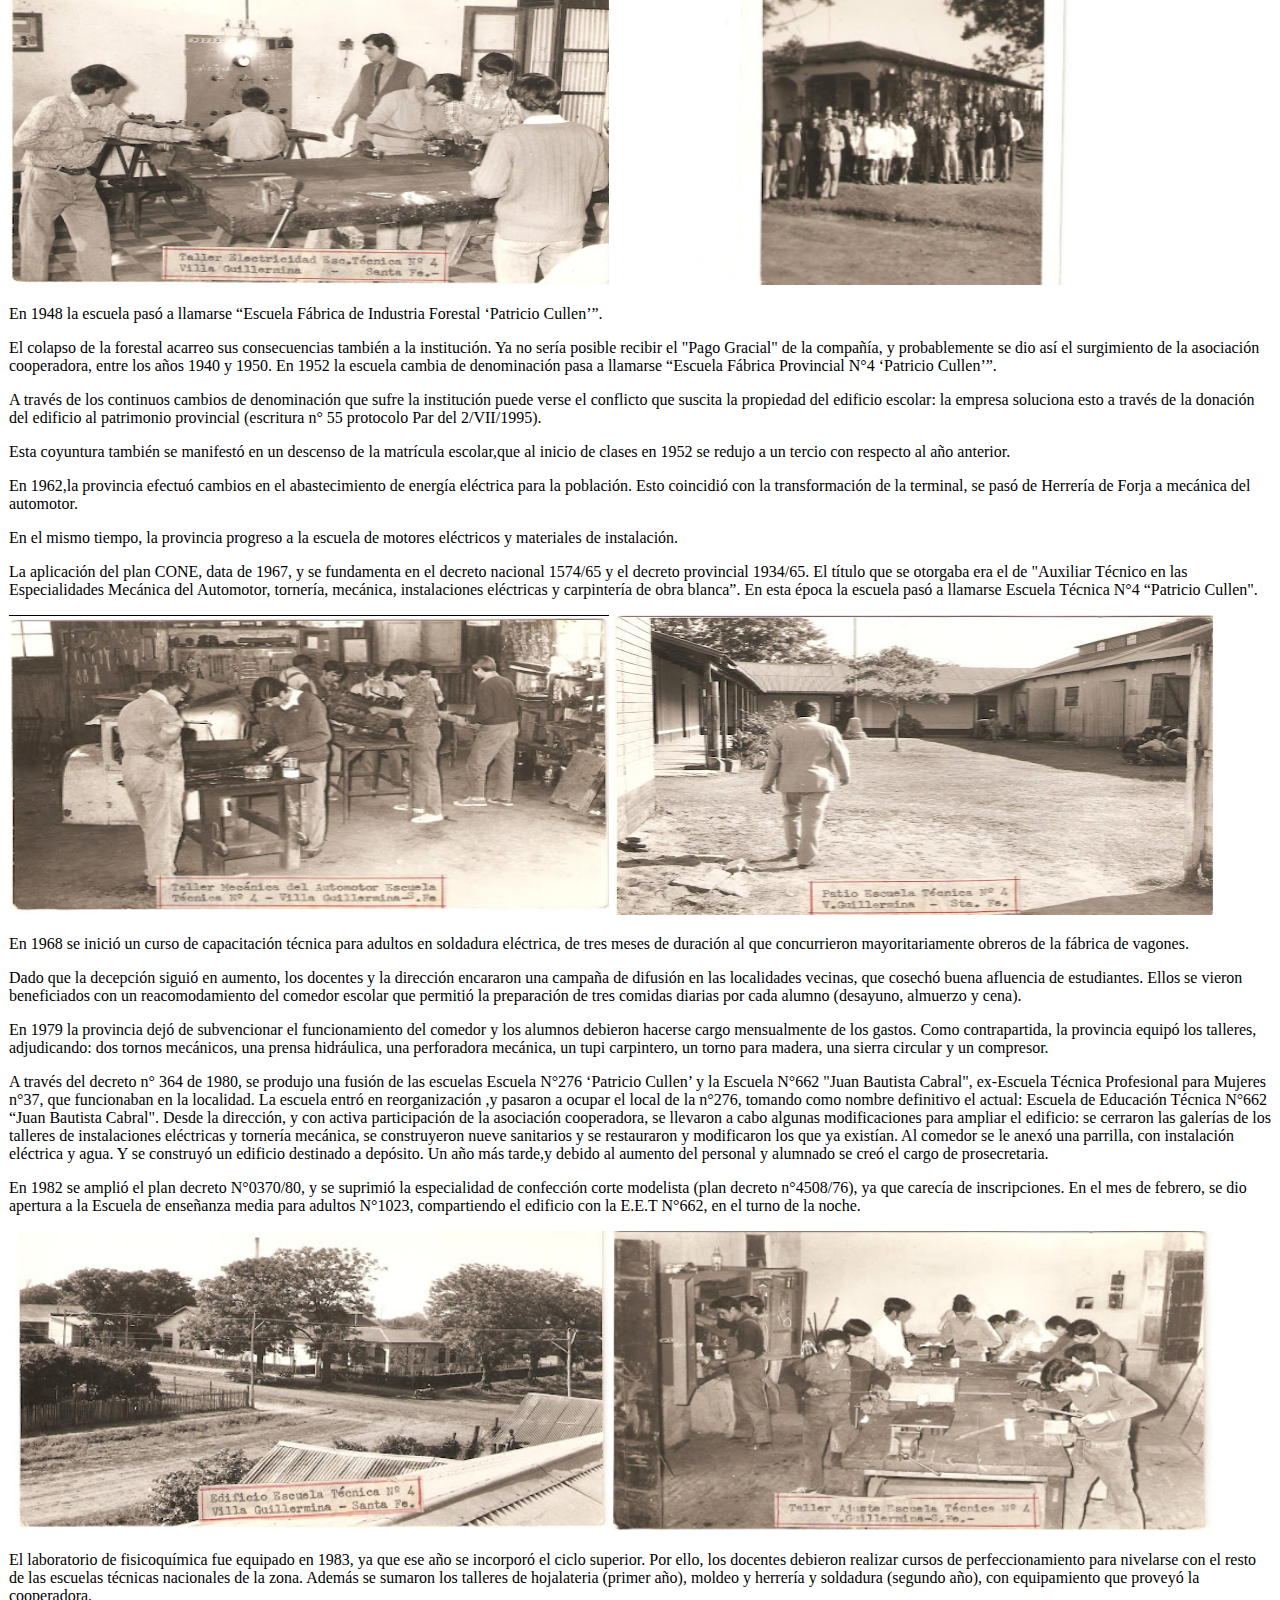
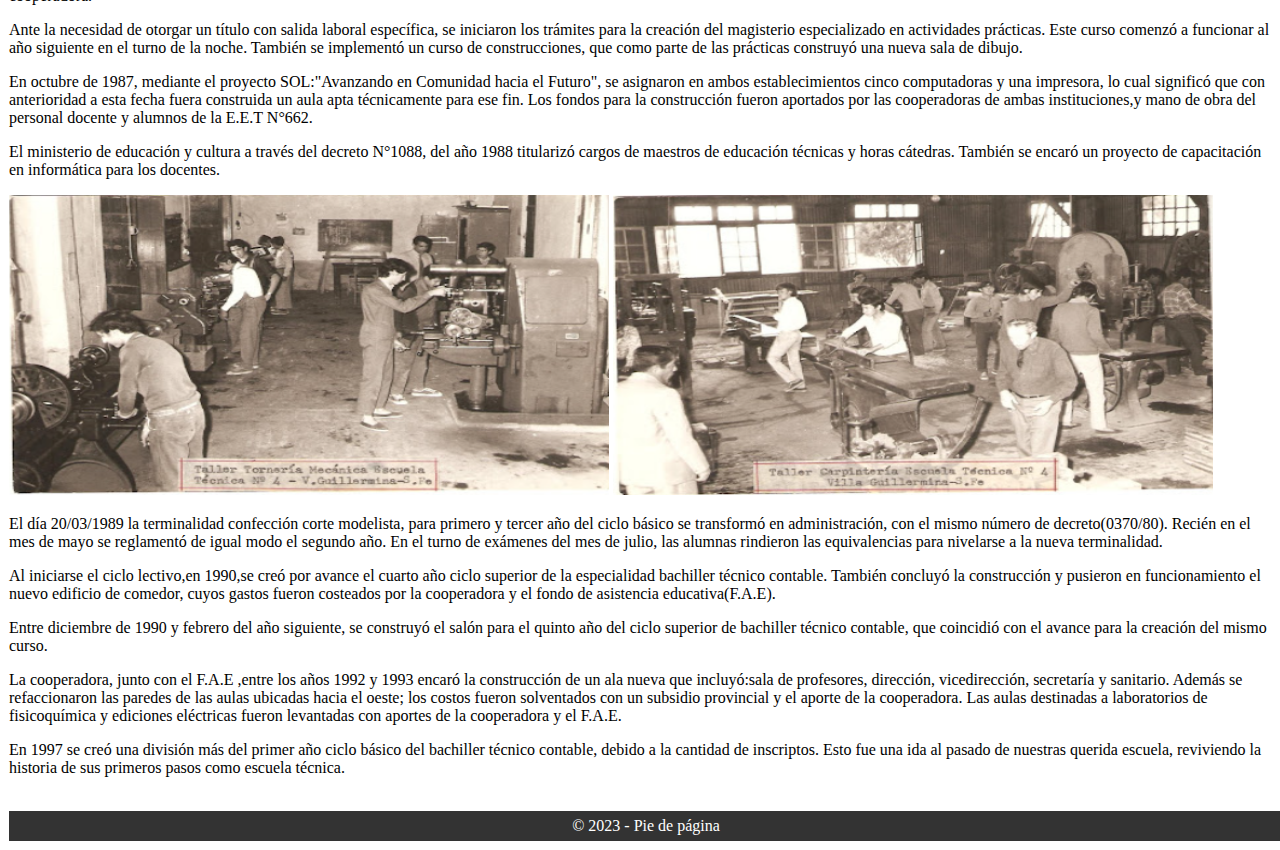
==== commit df702fcf: "pagina contacto estilo" ====
--- a/acercade.html
+++ b/acercade.html
@@ -15,12 +15,13 @@
 
 <body>
  
-  <header>
-        <div class="container-fluid">
+    <header>
+        <div class="container-fluid ">
             <div class="row mt-1">
 
                 <div class="col-12 col-sm-12 col-md-6 col-lg-6 col-xl-6 d-flex justify-content-center justify-content-md-start" style="background-color: #3D5396;">
-                    <a class="nav-link" href="index.html"><h1 >E.E.T.P.y S.O N°662</h1></a>
+                    <a class="nav-link" href="index.html" title="Escuela de Educacion Tecnica N°662"><h1 >E.E.T.P. y S.O. N°662</h1></a>
+                    
                 </div>
 
                 <div class="col-12 col-sm-12 col-md-6 col-lg-6 col-xl-6 d-flex justify-content-center justify-content-md-end" style="background-color: #3D5396;">
@@ -28,31 +29,31 @@
                 </div>
                 
                 <nav class="navbar navbar-expand-sm" style="display: inline-block; background-color: #27345d; color: white;">
-                    
-                    <a class="nav-link-house" href="index.html">
-                    <i class="fa-solid fa-house" style="color: #ffffff;"></i> </a>  
-                     <button class="navbar-toggler" type="button" data-toggle="collapse" data-target="#navbarNav" aria-controls="navbarNav" aria-expanded="false" aria-label="Toggle navigation">
+                        <button class="navbar-toggler" type="button" data-toggle="collapse" data-target="#navbarNav" aria-controls="navbarNav" aria-expanded="false" aria-label="Toggle navigation">
                         <i class="fas fa-bars text-white"></i>
-                        <span class="ml-3 text-white">Menú</span>
+                        <span class="ml-3 text-white" title="Menú">Menú</span>
                     </button>
                     <div class="collapse navbar-collapse" id="navbarNav">
                         <ul class="navbar-nav">
                             <li class="nav-item">
-                                <a class="nav-link" href="novedades.html">Novedades</a>
-                            </li>
-                            <li class="nav-item">
-                                <a class="nav-link" href="horariosClases.html">Horarios de clases</a>
-                            </li>
-                            <li class="nav-item">
-                                <a class="nav-link" href="materialEstudio.html">Material de estudio</a>
-                            </li>
-                            <li class="nav-item">
-                                <a class="nav-link" href="contacto.html">Contactos</a>
+                                <a class="nav-link" href="index.html" title="Inicio">Inicio</a>
+                            </li>
+                            <li class="nav-item">
+                                <a class="nav-link" href="novedades.html" title="Novedades">Novedades</a>
+                            </li>
+                            <li class="nav-item">
+                                <a class="nav-link" href="horariosClases.html" title="Horarios de clases">Horarios de clases</a>
+                            </li>
+                            <li class="nav-item">
+                                <a class="nav-link" href="materialEstudio.html" title="Material de estudio">Material de estudio</a>
+                            </li>
+                            <li class="nav-item">
+                                <a class="nav-link" href="contacto.html" title="Contacto">Contactos</a>
                             </li>
                         </ul>
                     </div>
                 </nav>
-              </div>
+            </div>
         </div>
     </header>
 
--- a/css/estilo.css
+++ b/css/estilo.css
@@ -27,7 +27,7 @@
 
 .navbar-nav .nav-link {
     color: white;
-    font-size: 20px;
+    font-size: 18px;
     font-family: Arial, Helvetica, sans-serif;
 }
 
@@ -140,18 +140,13 @@
 .cardcontactos{
   display: flex;
   align-items: center;
+  height: 100%;
 }
 
-.h6{
-  
+
+
+.dtcont{
+  font-size: 16px;
+  color: #000000;
 }
 
-.redes{
-  text-decoration: none;
-}
-
-#redeslinks .btn:focus {
-  background-color: transparent;
-  box-shadow: none; 
-  outline: none; 
-}
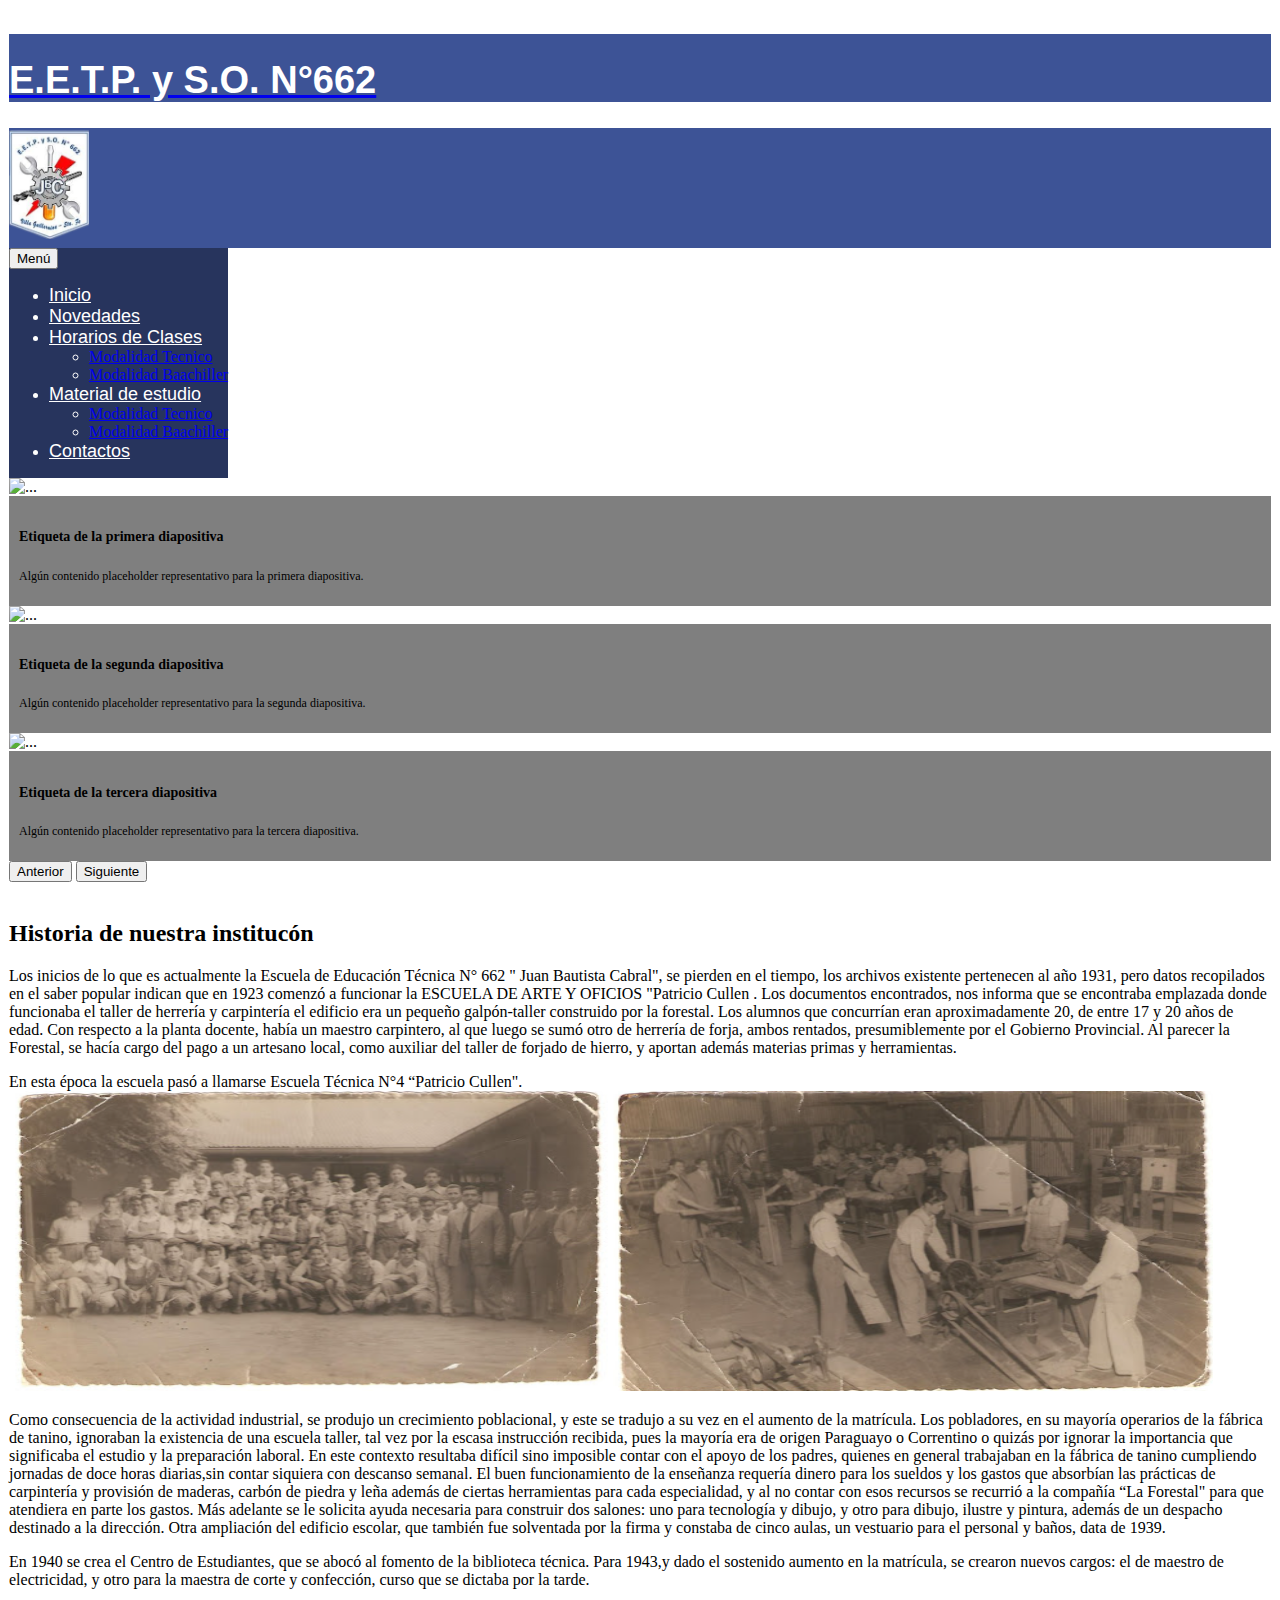
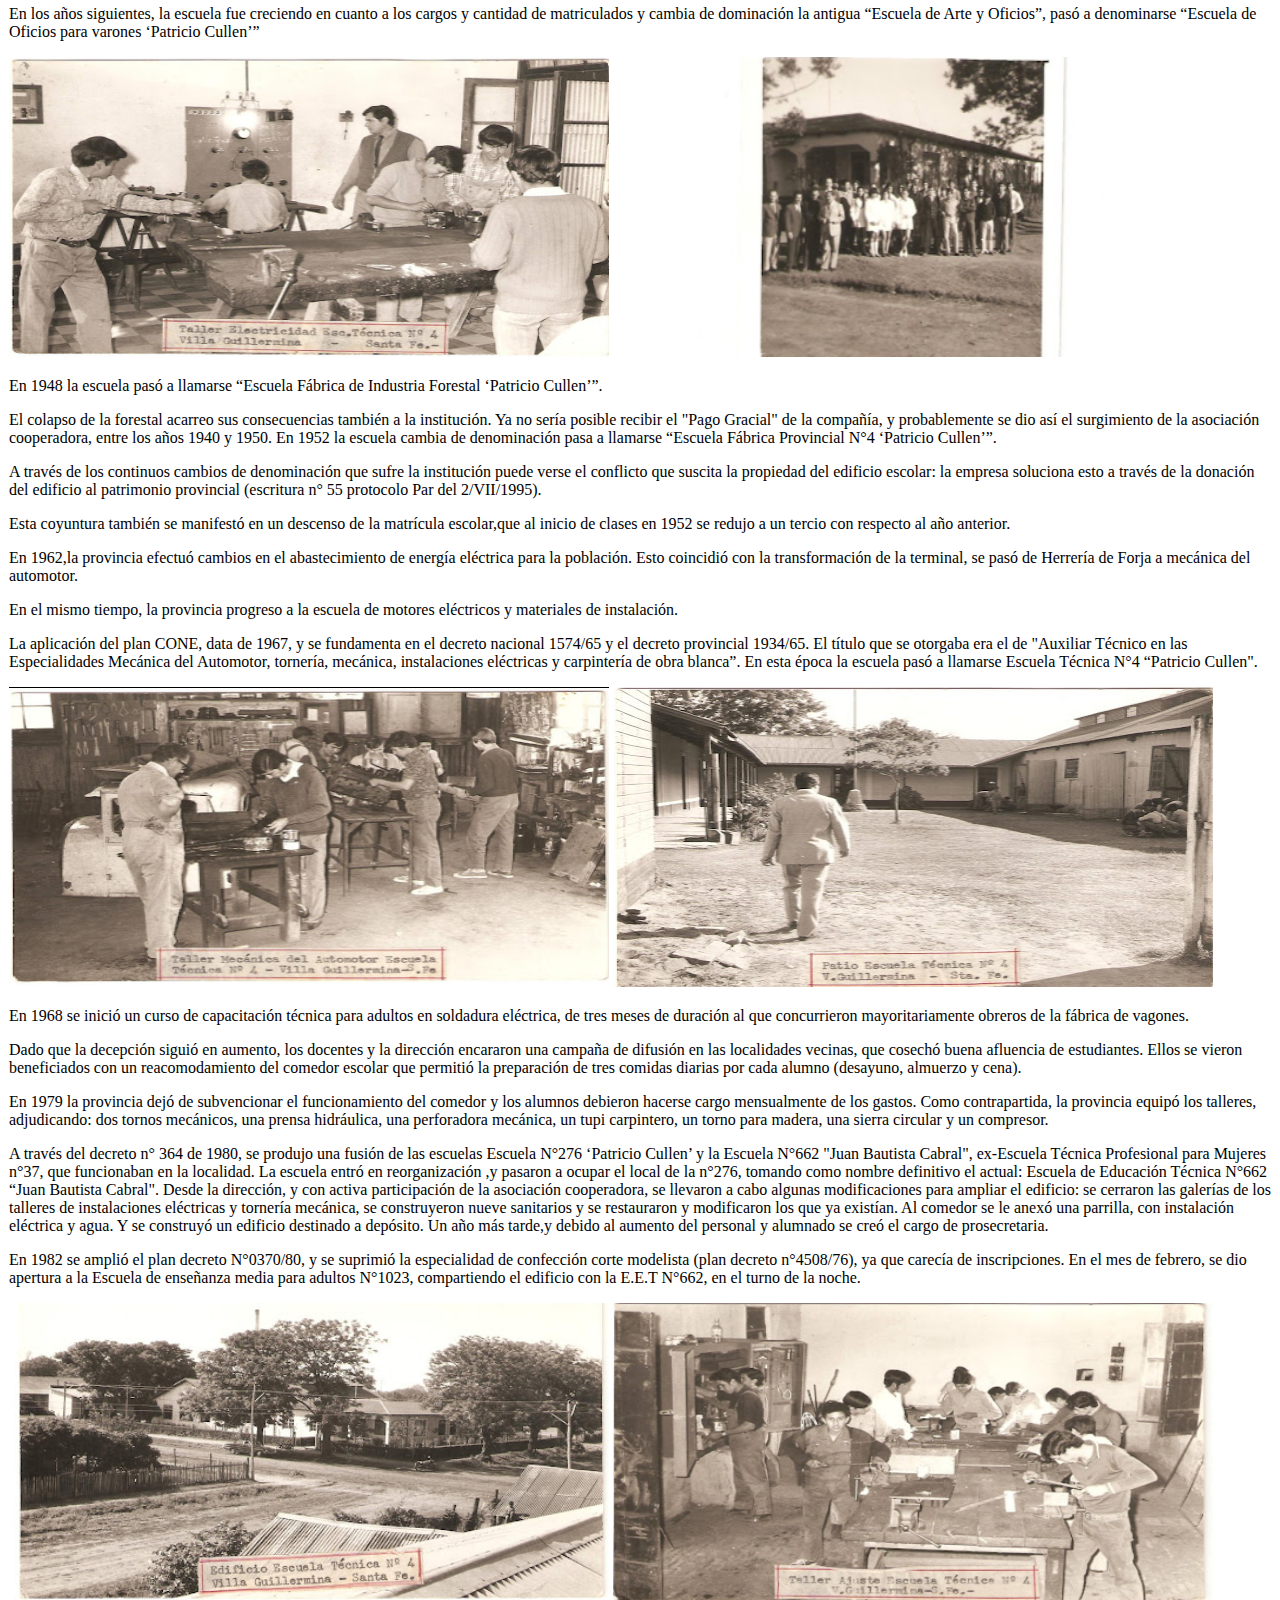
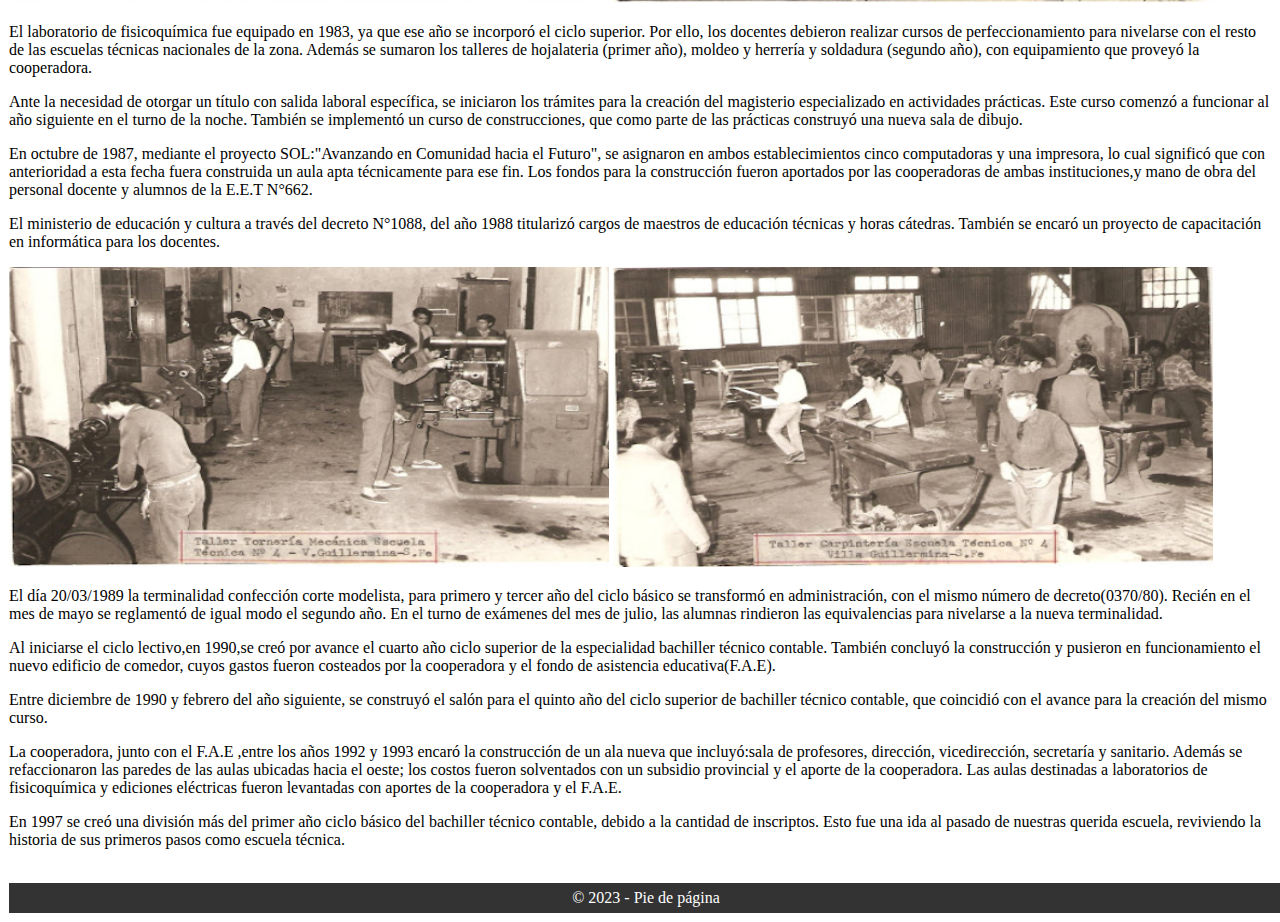
==== commit 7902a7d5: "pagina contacto estilo 2" ====
--- a/acercade.html
+++ b/acercade.html
@@ -41,11 +41,23 @@
                             <li class="nav-item">
                                 <a class="nav-link" href="novedades.html" title="Novedades">Novedades</a>
                             </li>
-                            <li class="nav-item">
-                                <a class="nav-link" href="horariosClases.html" title="Horarios de clases">Horarios de clases</a>
-                            </li>
-                            <li class="nav-item">
-                                <a class="nav-link" href="materialEstudio.html" title="Material de estudio">Material de estudio</a>
+                            <li class="nav-item dropdown">
+                                <a class="nav-link dropdown-toggle" href="#" id="navbarDropdownMenuLink" role="button" data-bs-toggle="dropdown" aria-expanded="false" title="Horarios de clases">
+                                  Horarios de Clases
+                                </a>
+                                <ul class="dropdown-menu" aria-labelledby="navbarDropdownMenuLink">
+                                  <li><a class="dropdown-item" href="#" title="Modalidad Tecnico">Modalidad Tecnico</a></li>
+                                  <li><a class="dropdown-item" href="#" title="Modalidad Baachiller">Modalidad Baachiller</a></li>
+                                 </ul>
+                            </li>
+                            <li class="nav-item dropdown">
+                                <a class="nav-link dropdown-toggle" href="#" id="navbarDropdownMenuLink" role="button" data-bs-toggle="dropdown" aria-expanded="false" title="Material de estudio">
+                                 Material de estudio
+                                </a>
+                                <ul class="dropdown-menu" aria-labelledby="navbarDropdownMenuLink">
+                                  <li><a class="dropdown-item" href="#" title="Modalidad Tecnico">Modalidad Tecnico</a></li>
+                                  <li><a class="dropdown-item" href="#" title="Modalidad Baachiller">Modalidad Baachiller</a></li>
+                                 </ul>
                             </li>
                             <li class="nav-item">
                                 <a class="nav-link" href="contacto.html" title="Contacto">Contactos</a>
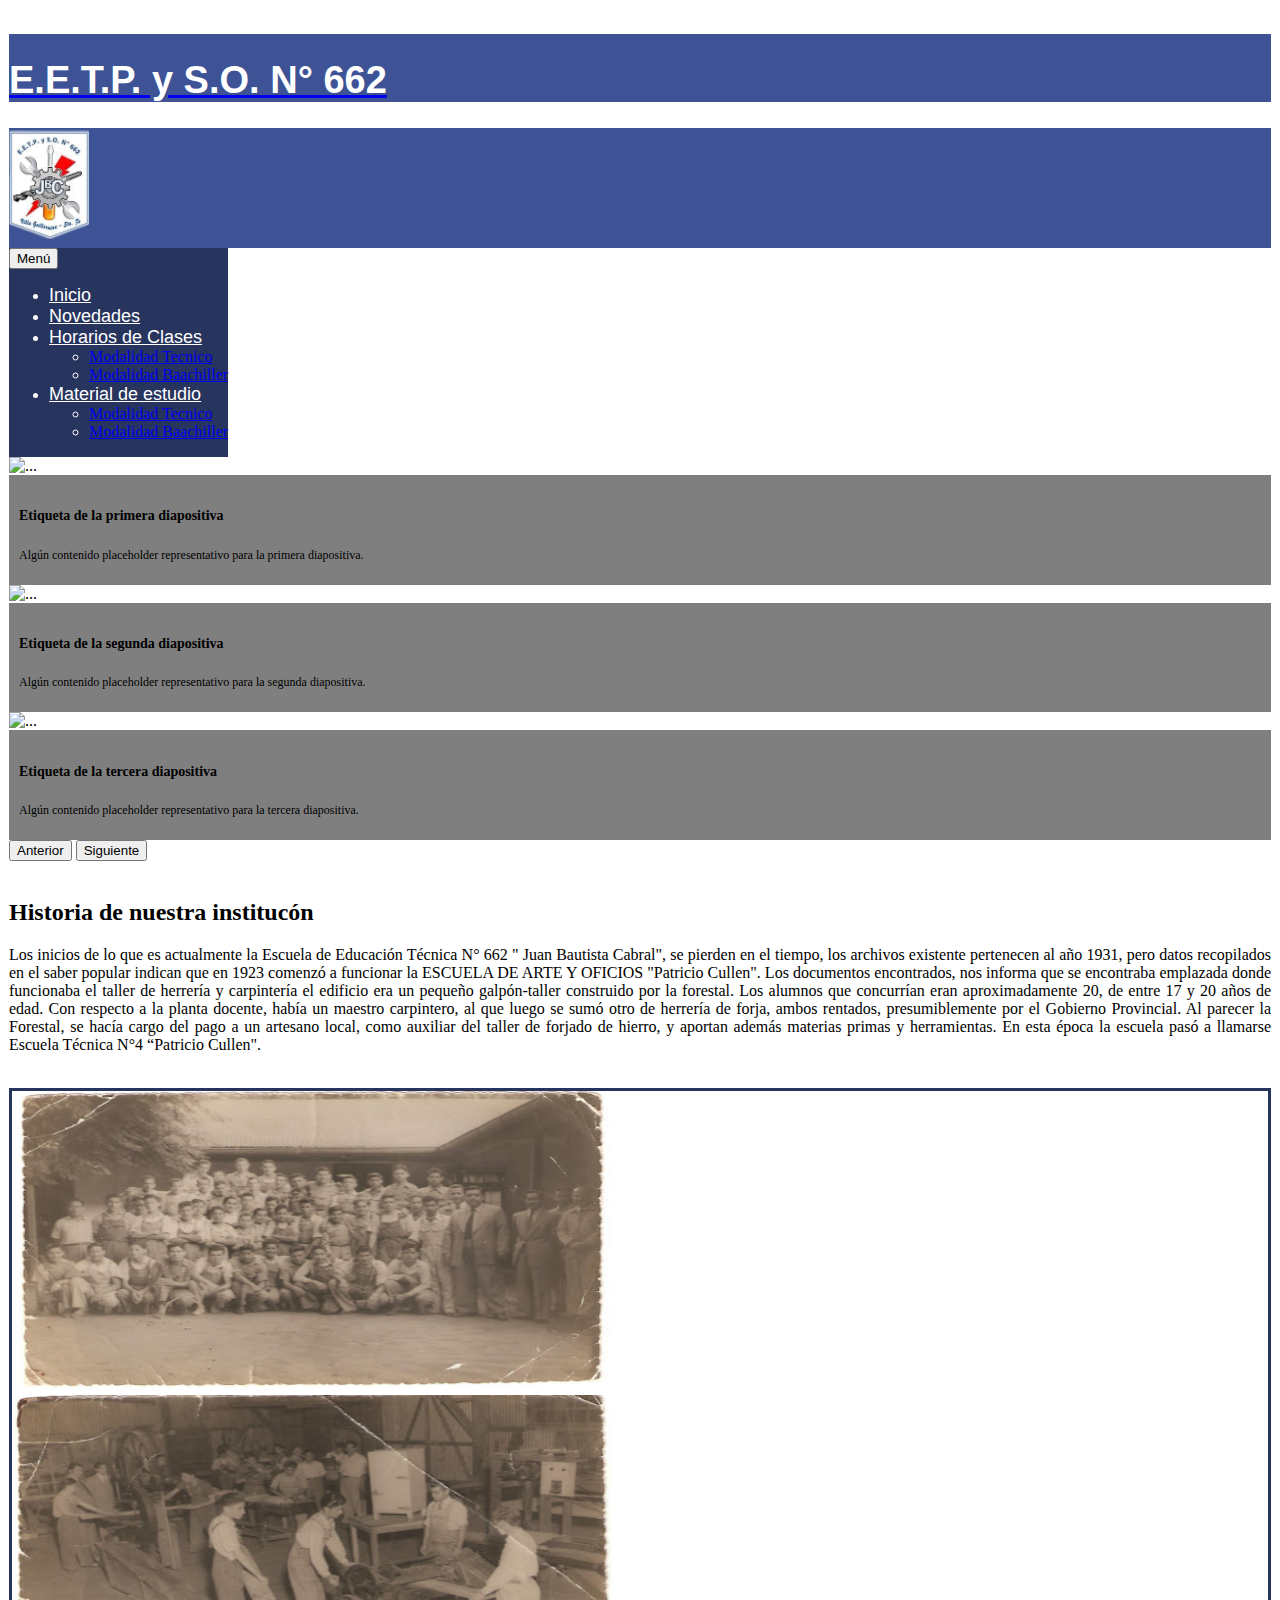
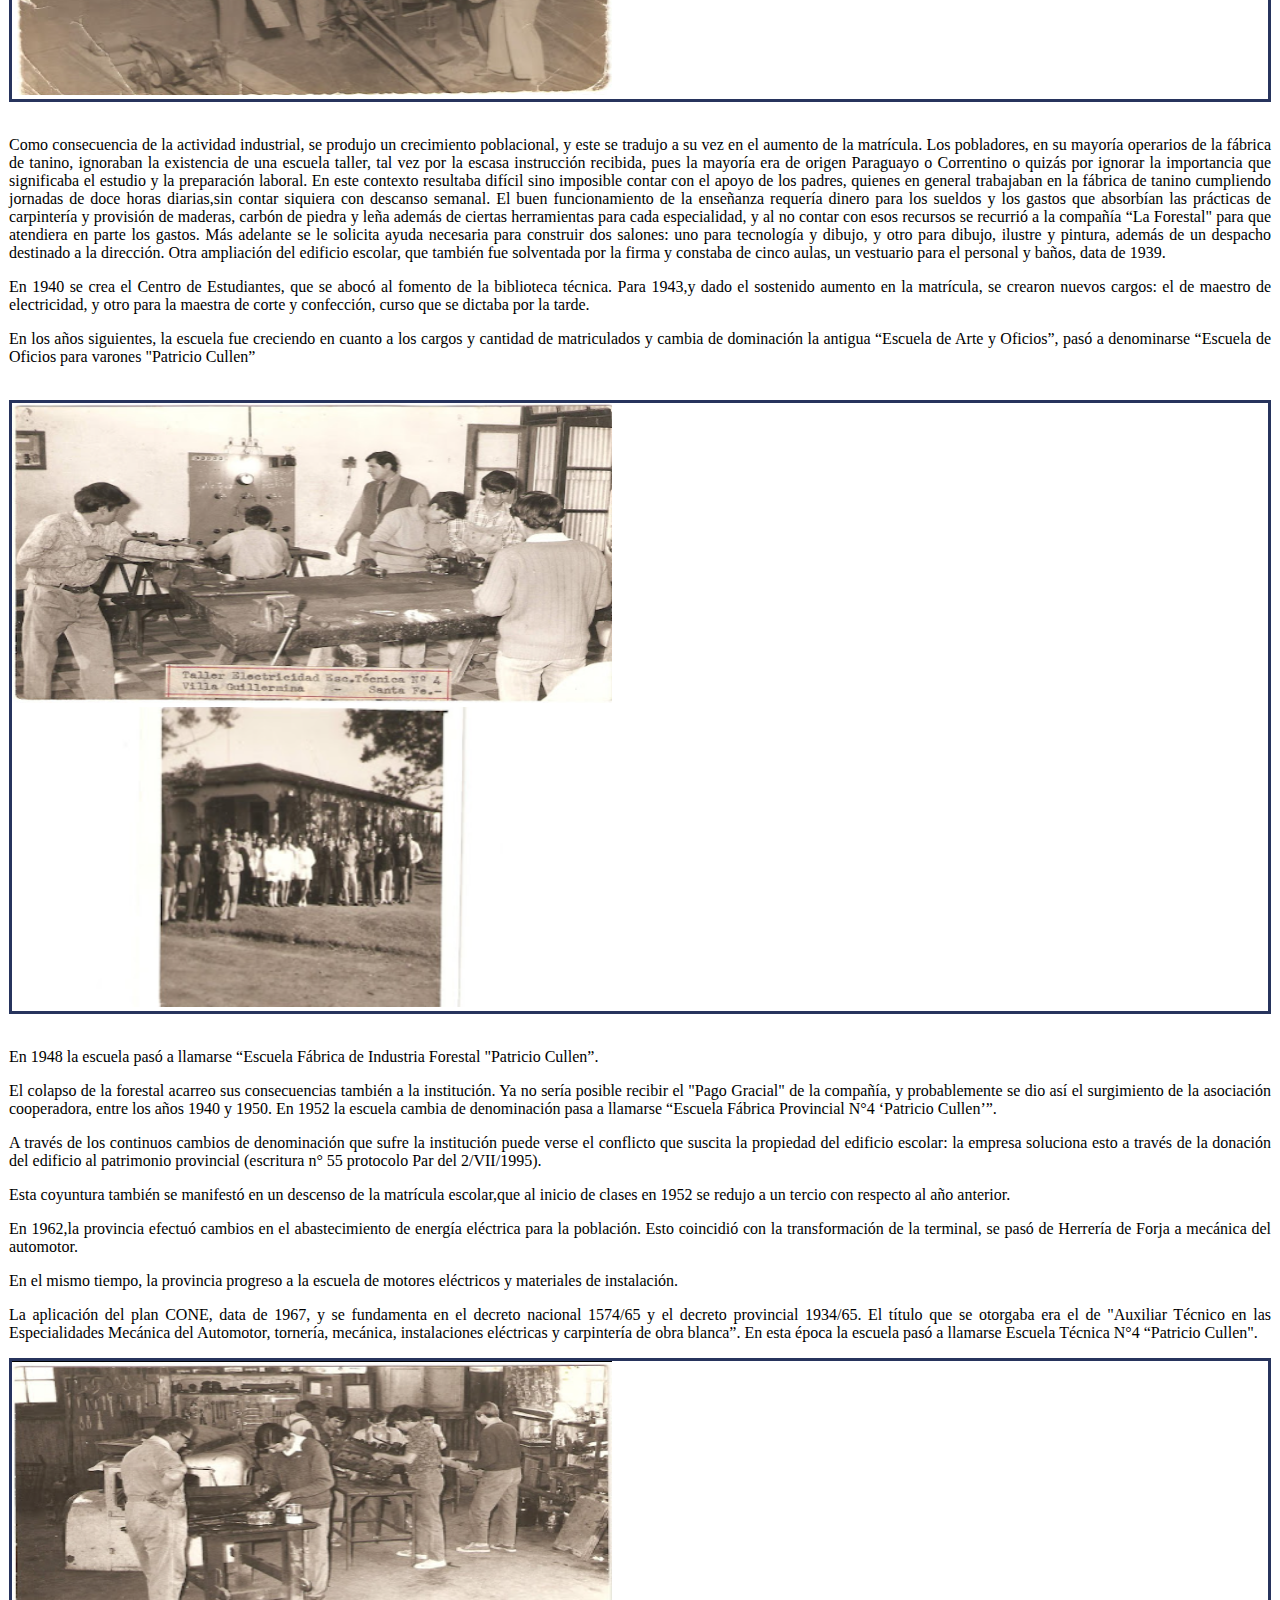
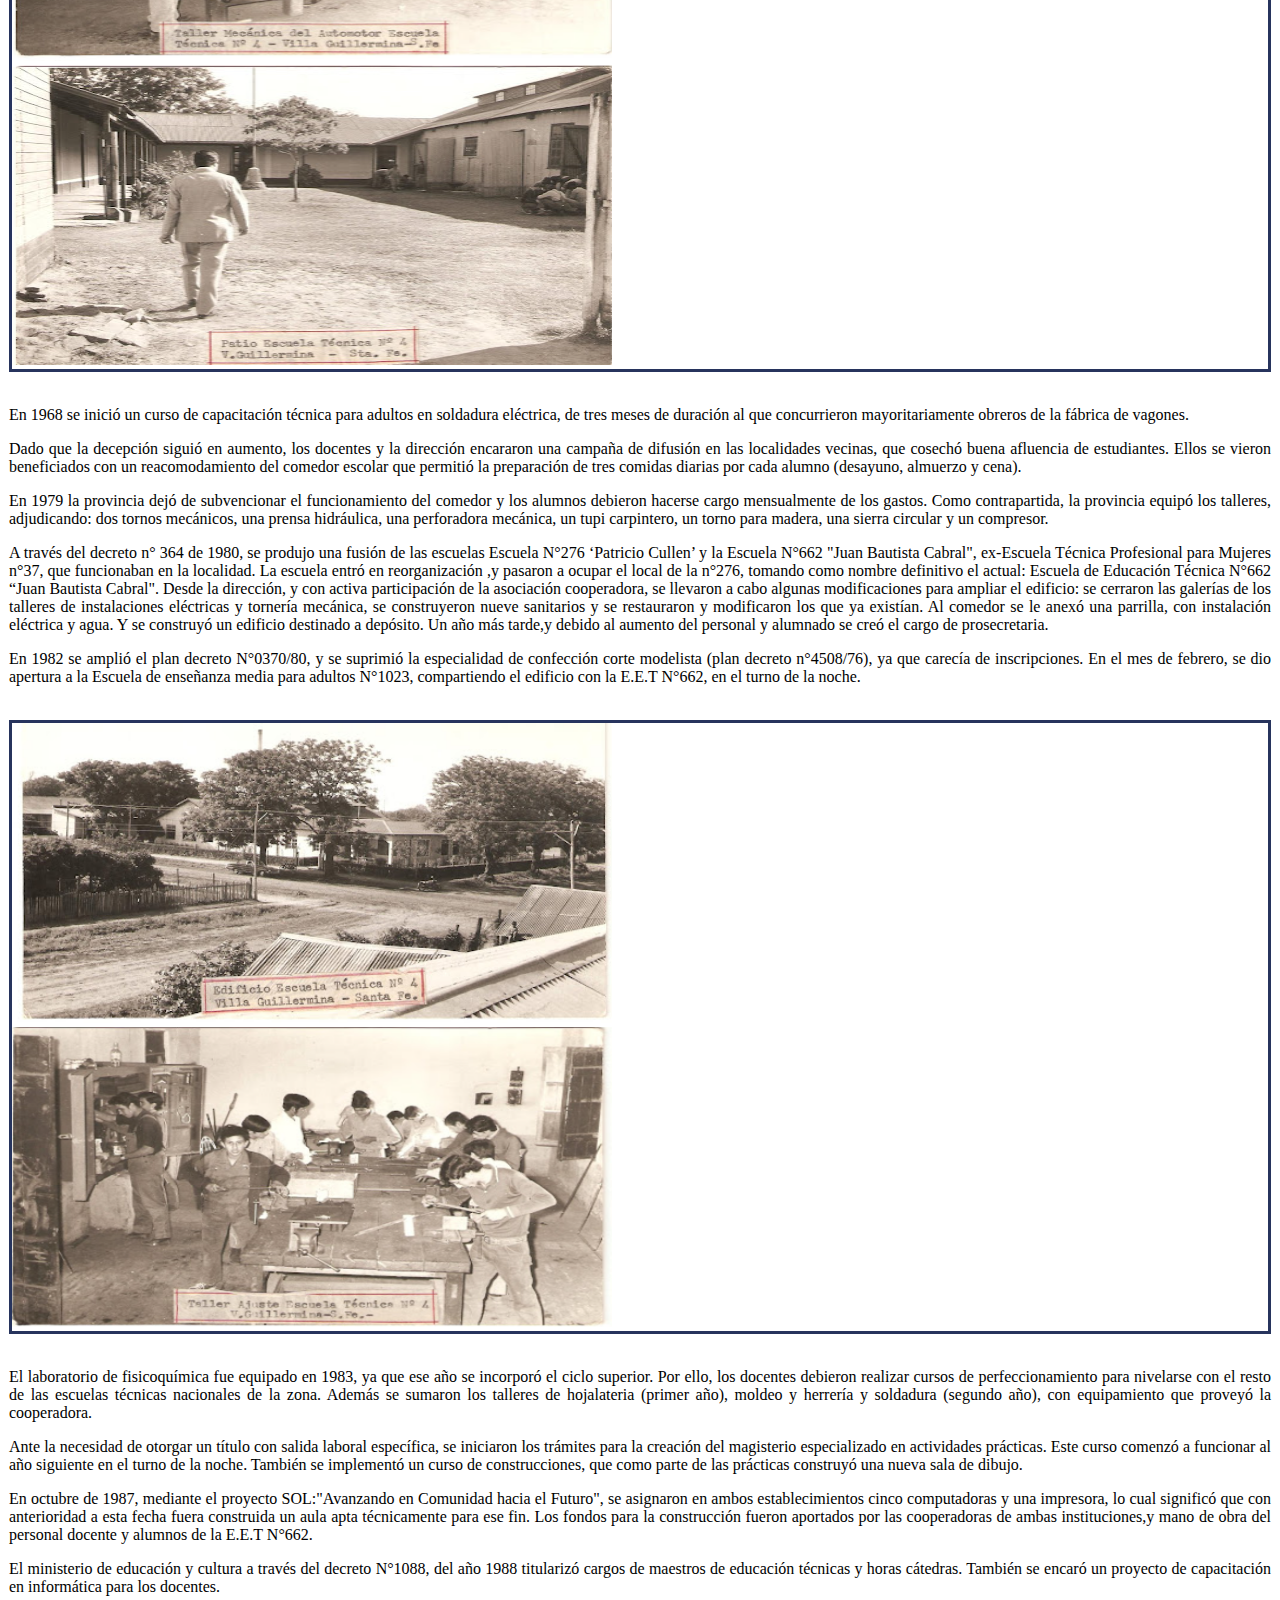
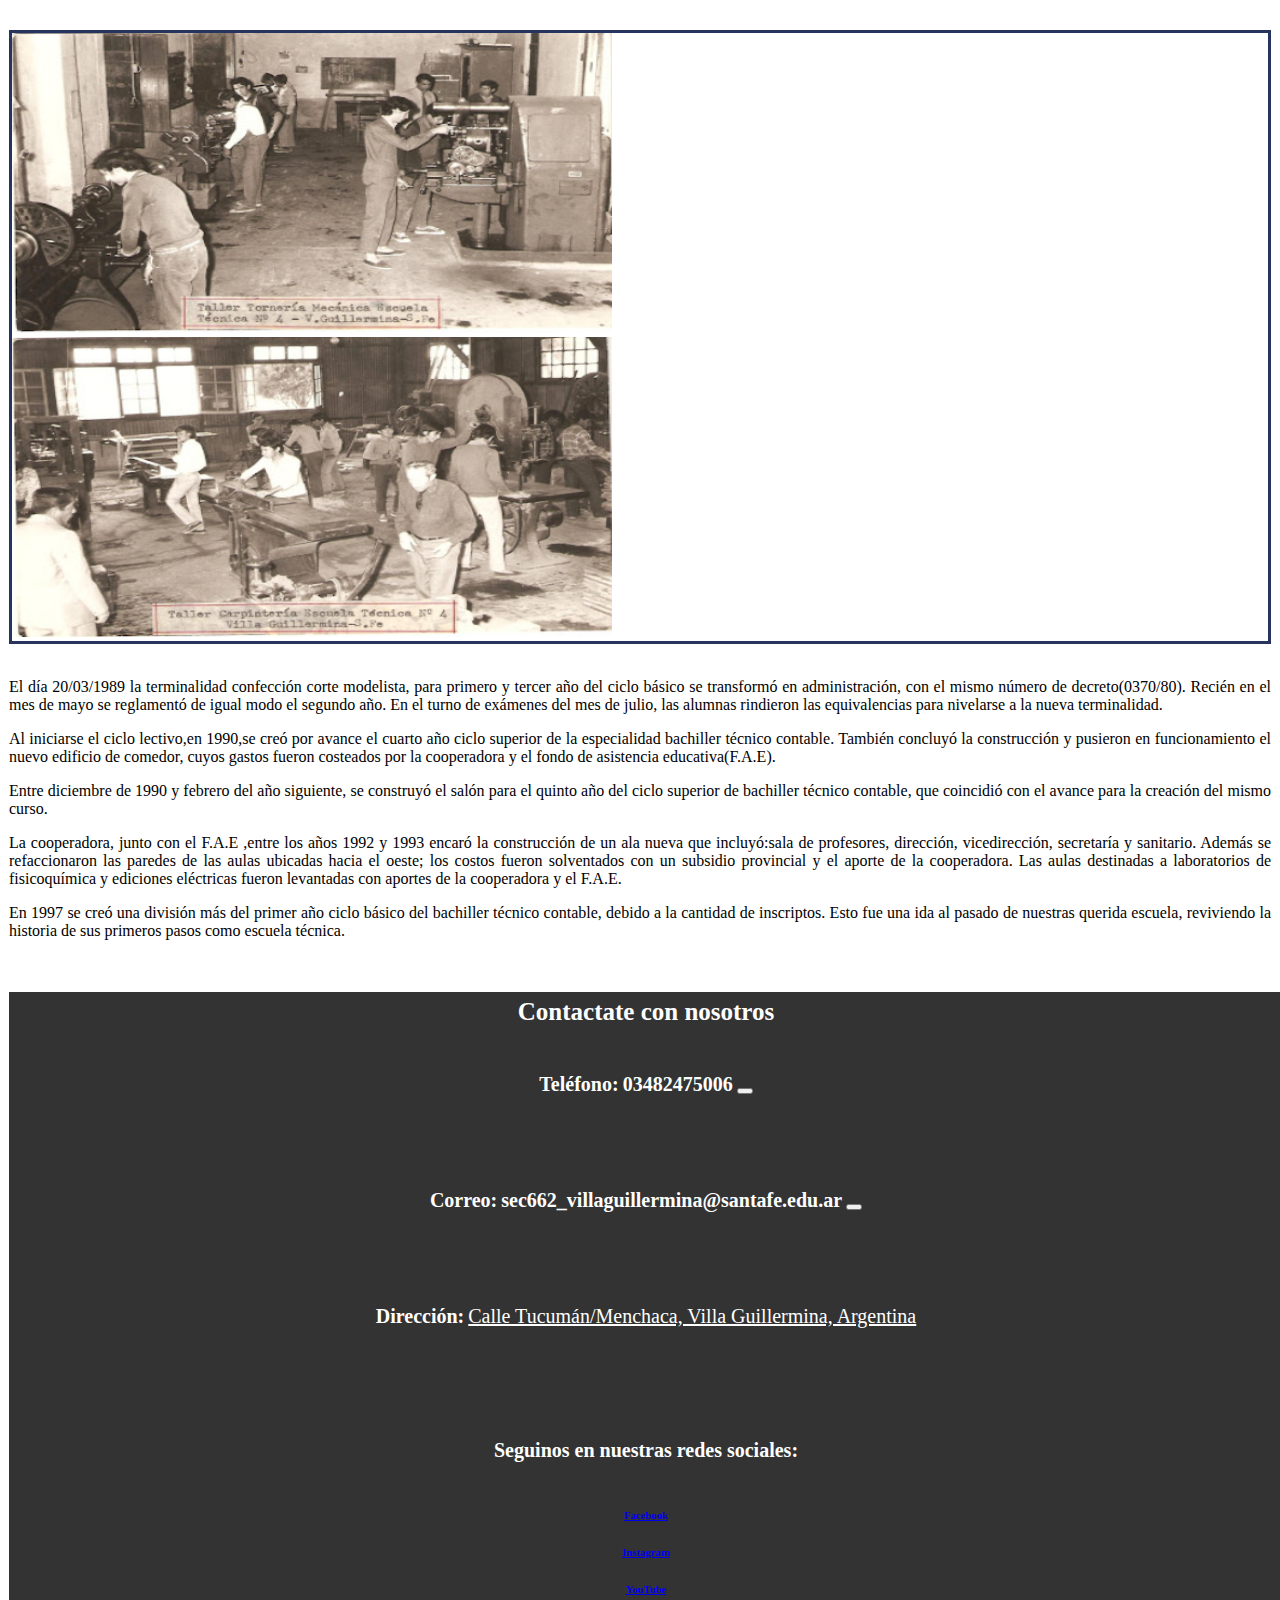
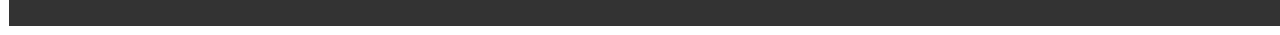
==== commit bd876b04: "horarios y material estudio" ====
--- a/acercade.html
+++ b/acercade.html
@@ -20,7 +20,7 @@
             <div class="row mt-1">
 
                 <div class="col-12 col-sm-12 col-md-6 col-lg-6 col-xl-6 d-flex justify-content-center justify-content-md-start" style="background-color: #3D5396;">
-                    <a class="nav-link" href="index.html" title="Escuela de Educacion Tecnica N°662"><h1 >E.E.T.P. y S.O. N°662</h1></a>
+                    <a class="nav-link" href="index.html" title="Escuela de Educacion Tecnica N°662"><h1 >E.E.T.P. y S.O. N° 662</h1></a>
                     
                 </div>
 
@@ -46,8 +46,8 @@
                                   Horarios de Clases
                                 </a>
                                 <ul class="dropdown-menu" aria-labelledby="navbarDropdownMenuLink">
-                                  <li><a class="dropdown-item" href="#" title="Modalidad Tecnico">Modalidad Tecnico</a></li>
-                                  <li><a class="dropdown-item" href="#" title="Modalidad Baachiller">Modalidad Baachiller</a></li>
+                                  <li><a class="dropdown-item" href="horariosClasesTec.html" title="Modalidad Tecnico">Modalidad Tecnico</a></li>
+                                  <li><a class="dropdown-item" href="horariosClasesTbach.html" title="Modalidad Baachiller">Modalidad Baachiller</a></li>
                                  </ul>
                             </li>
                             <li class="nav-item dropdown">
@@ -55,12 +55,9 @@
                                  Material de estudio
                                 </a>
                                 <ul class="dropdown-menu" aria-labelledby="navbarDropdownMenuLink">
-                                  <li><a class="dropdown-item" href="#" title="Modalidad Tecnico">Modalidad Tecnico</a></li>
-                                  <li><a class="dropdown-item" href="#" title="Modalidad Baachiller">Modalidad Baachiller</a></li>
+                                  <li><a class="dropdown-item" href="materialEstudiotec.html" title="Modalidad Tecnico">Modalidad Tecnico</a></li>
+                                  <li><a class="dropdown-item" href="materialEstudiobach.html" title="Modalidad Baachiller">Modalidad Baachiller</a></li>
                                  </ul>
-                            </li>
-                            <li class="nav-item">
-                                <a class="nav-link" href="contacto.html" title="Contacto">Contactos</a>
                             </li>
                         </ul>
                     </div>
@@ -109,79 +106,124 @@
 
         <br>        
 
-        <section class="txthistoria">
+        <section class="historia" >
             <div class="container">
                 <div class="row">
-                    <div class="txtHistoria">
-                        <h2>Historia de nuestra institucón</h2>
-                        <p> Los inicios de lo que es actualmente la Escuela de Educación Técnica N° 662  " Juan Bautista Cabral", se pierden en el tiempo, los archivos existente pertenecen al año 1931, pero datos recopilados en el saber popular indican que en 1923 comenzó a funcionar la ESCUELA DE ARTE Y OFICIOS "Patricio Cullen . Los documentos encontrados, nos informa que se encontraba emplazada donde funcionaba el taller de herrería y carpintería el edificio era un pequeño galpón-taller construido por la forestal. Los alumnos que concurrían eran aproximadamente 20, de entre 17 y 20 años de edad. Con respecto a la planta docente, había un maestro carpintero, al que luego se sumó otro de herrería de forja, ambos  rentados, presumiblemente por el Gobierno Provincial. Al parecer la Forestal, se hacía cargo del pago a un artesano local, como auxiliar del taller de forjado de hierro, y aportan además materias primas y herramientas.</p>
-                        En esta época la escuela pasó a llamarse Escuela Técnica N°4 “Patricio Cullen".
-                        
-                        <div class="container mt-4 mb-4">
-                            <div class="row">
-                                <img  src="imagenes/tallerdecarpinteria1.PNG" class="rounded float-start col-12 col-md-6 col-lg-6 col-xl-6 imginfo" alt="Alumnos de la Escuela N°4">
-                                <img src="imagenes/tallerdecarpinteria2.PNG" class="rounded float-end col-12 col-md-6 col-lg-6 col-xl-6 imginfo" alt="Alumnos el taller de carpinteria de la Escuela N°4">
-                            </div>
-                        </div>
-                       
+                    <div class="parrafohistoria">
+                        <h2 >Historia de nuestra institucón</h2>
+                        <p class="justify-content-center"> Los inicios de lo que es actualmente la Escuela de Educación Técnica N° 662 " Juan Bautista Cabral",
+                            se pierden en el tiempo, los archivos existente pertenecen al año 1931, pero datos recopilados en el saber popular indican que en 1923
+                            comenzó a funcionar la ESCUELA DE ARTE Y OFICIOS "Patricio Cullen". Los documentos encontrados, nos informa que se encontraba emplazada
+                            donde funcionaba el taller de herrería y carpintería el edificio era un pequeño galpón-taller construido por la forestal. Los alumnos 
+                            que concurrían eran aproximadamente 20, de entre 17 y 20 años de edad. Con respecto a la planta docente, había un maestro carpintero, 
+                            al que luego se sumó otro de herrería de forja, ambos  rentados, presumiblemente por el Gobierno Provincial. Al parecer la Forestal, 
+                            se hacía cargo del pago a un artesano local, como auxiliar del taller de forjado de hierro, y aportan además materias primas y 
+                            herramientas.
+                            En esta época la escuela pasó a llamarse Escuela Técnica N°4 “Patricio Cullen".
+                        
+                        </p>
+                        <br>
+                        <div class="container card">
+                            <div class="row">
+                                <div class="col-12 col-md-6 col-lg-6 col-xl-6">
+                                    <img src="imagenes/tallerdecarpinteria1.PNG" class="rounded imginfo img-fluid" alt="Alumnos de la Escuela N°4">
+                                </div>
+                                <div class="col-12 col-md-6 col-lg-6 col-xl-6">
+                                    <img src="imagenes/tallerdecarpinteria2.PNG" class="rounded imginfo img-fluid" alt="Alumnos el taller de carpinteria de la Escuela N°4">
+                                </div>
+                            </div>
+                        </div>
+                        
+                        <br>
                         <p>Como consecuencia de la actividad industrial, se produjo un crecimiento poblacional, y este se tradujo a su vez en el aumento de la matrícula.
-                        Los pobladores, en su mayoría operarios de la fábrica de tanino, ignoraban la existencia de una escuela taller, tal vez por la escasa instrucción recibida, pues la mayoría era de origen Paraguayo o Correntino o quizás por ignorar la importancia que significaba el estudio y la preparación laboral.
-                        En este contexto resultaba difícil sino imposible contar con el apoyo de los padres, quienes en general trabajaban en la fábrica de tanino cumpliendo jornadas de doce horas diarias,sin contar siquiera con descanso semanal. El buen funcionamiento de la enseñanza requería dinero para los sueldos y los gastos que absorbían las prácticas de carpintería y provisión de maderas, carbón de piedra y leña además de ciertas herramientas para cada especialidad, y al no contar con esos recursos se recurrió a la compañía “La Forestal" para que atendiera en parte los gastos. Más adelante se le solicita ayuda necesaria para construir dos salones: uno para tecnología y dibujo, y otro para dibujo, ilustre y pintura, además de un despacho destinado a la dirección.
+                        Los pobladores, en su mayoría operarios de la fábrica de tanino, ignoraban la existencia de una escuela taller, tal vez por la escasa instrucción
+                        recibida, pues la mayoría era de origen Paraguayo o Correntino o quizás por ignorar la importancia que significaba el estudio y la preparación laboral.
+                        En este contexto resultaba difícil sino imposible contar con el apoyo de los padres, quienes en general trabajaban en la fábrica de tanino cumpliendo
+                        jornadas de doce horas diarias,sin contar siquiera con descanso semanal. El buen funcionamiento de la enseñanza requería dinero para los sueldos y
+                        los gastos que absorbían las prácticas de carpintería y provisión de maderas, carbón de piedra y leña además de ciertas herramientas para cada especialidad,
+                        y al no contar con esos recursos se recurrió a la compañía “La Forestal" para que atendiera en parte los gastos. Más adelante se le solicita ayuda necesaria
+                        para construir dos salones: uno para tecnología y dibujo, y otro para dibujo, ilustre y pintura, además de un despacho destinado a la dirección.
                         Otra ampliación del edificio escolar, que también fue solventada por la firma y constaba de cinco aulas, un vestuario para el personal y baños, data de 1939.</p>
                         <p>En 1940 se crea el Centro de Estudiantes, que se abocó al fomento de la biblioteca técnica.
-                            Para 1943,y dado el sostenido aumento en la matrícula, se crearon nuevos cargos: el de maestro de electricidad, y otro para la maestra de corte y confección, curso que se dictaba por la tarde.</p>
-                        <p>En los años siguientes, la escuela fue creciendo en cuanto a los cargos y cantidad de matriculados y cambia de dominación la antigua “Escuela de Arte y Oficios”, pasó a denominarse “Escuela de Oficios para varones ‘Patricio Cullen’”</p>
-                        
-                        <div class="container mt-4 mb-4">
-                            <div class="row">
-                                <img src="imagenes/tallerdeelect1.PNG" class="rounded float-start col-12 col-md-6 col-lg-6 col-xl-6 imginfo" alt="Imagen Taller de electricidad Escuela Tecnica N°4">
-                                <img src="imagenes/tallerdeelect2.PNG" class="rounded float-end col-12 col-md-6 col-lg-6 col-xl-6 imginfo" alt="Imagen de alumnos de la Escuela N°4">
-                            </div>
-                        </div>
-                       
-                        <p>En 1948 la escuela pasó a llamarse “Escuela Fábrica de Industria Forestal  ‘Patricio Cullen’”.</p>
-                        <p>El colapso de la forestal acarreo sus consecuencias también a la institución. Ya no sería posible recibir el "Pago Gracial" de la compañía, y probablemente se dio así el surgimiento de la asociación cooperadora, entre los años 1940 y 1950. En 1952 la escuela cambia de denominación pasa a llamarse “Escuela Fábrica Provincial N°4 ‘Patricio Cullen’”.</p>
-                        <p>A través de los continuos cambios de denominación que sufre la institución puede verse el conflicto que suscita la propiedad del edificio escolar: la empresa soluciona esto a través de la donación del edificio al patrimonio provincial (escritura n° 55 protocolo Par del 2/VII/1995).</p>
+                        Para 1943,y dado el sostenido aumento en la matrícula, se crearon nuevos cargos: el de maestro de electricidad, y otro para la maestra de corte y confección,
+                        curso que se dictaba por la tarde.</p>
+                        <p>En los años siguientes, la escuela fue creciendo en cuanto a los cargos y cantidad de matriculados y cambia de dominación la antigua “Escuela de Arte y Oficios”,
+                        pasó a denominarse “Escuela de Oficios para varones "Patricio Cullen”</p>
+                        <br>
+                        
+                        <div class="container card">
+                            <div class="row">
+                                <div class="col-12 col-md-6 col-lg-6 col-xl-6">
+                                    <img src="imagenes/tallerdeelect1.PNG" class="rounded float-start col-12 col-md-6 col-lg-6 col-xl-6 imginfo" alt="Imagen Taller de electricidad Escuela Tecnica N°4">
+                                </div>
+                                <div class="col-12 col-md-6 col-lg-6 col-xl-6">
+                                    <img src="imagenes/tallerdeelect2.PNG" class="rounded float-end col-12 col-md-6 col-lg-6 col-xl-6 imginfo" alt="Imagen de alumnos de la Escuela N°4">
+                                </div>
+                            </div>
+                        </div>
+                        
+                        <br>
+                        <p>En 1948 la escuela pasó a llamarse “Escuela Fábrica de Industria Forestal  "Patricio Cullen”.</p>
+                        <p>El colapso de la forestal acarreo sus consecuencias también a la institución. Ya no sería posible recibir el "Pago Gracial" de la compañía, y probablemente se dio así 
+                            el surgimiento de la asociación cooperadora, entre los años 1940 y 1950. En 1952 la escuela cambia de denominación pasa a llamarse “Escuela Fábrica Provincial N°4 ‘Patricio Cullen’”.</p>
+                        <p>A través de los continuos cambios de denominación que sufre la institución puede verse el conflicto que suscita la propiedad del edificio escolar: la empresa soluciona esto a través de
+                             la donación del edificio al patrimonio provincial (escritura n° 55 protocolo Par del 2/VII/1995).</p>
                         <p>Esta coyuntura también se manifestó en un descenso de la matrícula escolar,que al inicio de clases en 1952 se redujo a un tercio con respecto al año anterior.</p>
                         <p>En 1962,la provincia efectuó cambios en el abastecimiento de energía eléctrica para la población. Esto coincidió con la transformación de la terminal, se pasó de Herrería de Forja a mecánica del automotor.</p>
                         <p>En el mismo tiempo, la provincia progreso a la escuela de motores eléctricos y materiales de instalación.</p>
-                        <p>La aplicación del plan CONE, data de 1967, y se fundamenta en el decreto nacional 1574/65 y el decreto provincial 1934/65. El título que se otorgaba era el de "Auxiliar Técnico en las Especialidades Mecánica del Automotor, tornería, mecánica, instalaciones eléctricas y carpintería de obra blanca”.
+                        <p>La aplicación del plan CONE, data de 1967, y se fundamenta en el decreto nacional 1574/65 y el decreto provincial 1934/65. El título que se otorgaba era el de "Auxiliar Técnico en las Especialidades Mecánica del Automotor,
+                             tornería, mecánica, instalaciones eléctricas y carpintería de obra blanca”.
                         En esta época la escuela pasó a llamarse Escuela Técnica N°4 “Patricio Cullen".
-                       
-                        <div class="container mt-4 mb-4">
-                            <div class="row">
-                                <img src="imagenes/tallermecanica.PNG" class="rounded float-start col-12 col-md-6 col-lg-6 col-xl-6 imginfo" alt="Imagen Taller de mecánica del automotor Escuela Tecnica N°4">
-                                <img src="imagenes/escTecnro4.PNG" class="rounded float-end col-12 col-md-6 col-lg-6 col-xl-6 imginfo" alt="Imagen Patio Escuela N°4">
-                            </div>
-                        </div>
-                       
+                        <br>
+                        <div class="container card">
+                            <div class="row">
+                                <div class="col-12 col-md-6 col-lg-6 col-xl-6">
+                                    <img src="imagenes/tallermecanica.PNG" class="rounded float-start col-12 col-md-6 col-lg-6 col-xl-6 imginfo" alt="Imagen Taller de mecánica del automotor Escuela Tecnica N°4">
+                                </div>
+                                <div class="col-12 col-md-6 col-lg-6 col-xl-6">
+                                    <img src="imagenes/escTecnro4.PNG" class="rounded float-end col-12 col-md-6 col-lg-6 col-xl-6 imginfo" alt="Imagen Patio Escuela N°4">
+                                </div>
+                            </div>
+                        </div>
+                        <br>
+                        
                         <p>En 1968 se inició un curso de capacitación técnica para adultos en soldadura eléctrica, de tres meses de duración al que concurrieron mayoritariamente obreros de la fábrica de vagones.</p>
                         <p>Dado que la decepción siguió en aumento, los docentes y la dirección encararon una campaña de difusión en las localidades vecinas, que cosechó buena afluencia de estudiantes. Ellos se vieron beneficiados con un reacomodamiento del comedor escolar que permitió la preparación de tres comidas diarias por cada alumno (desayuno, almuerzo y cena).</p>
                         <p>En 1979 la provincia dejó de subvencionar el funcionamiento del comedor y los alumnos debieron hacerse cargo mensualmente de los gastos. Como contrapartida, la provincia equipó los talleres, adjudicando: dos tornos mecánicos, una prensa hidráulica, una perforadora mecánica, un tupi carpintero, un torno para madera, una sierra circular y un compresor.</p>
                         <p>A través del decreto n° 364 de 1980, se produjo una fusión de las escuelas Escuela N°276 ‘Patricio Cullen’ y la Escuela N°662 "Juan Bautista Cabral", ex-Escuela Técnica Profesional para Mujeres n°37, que funcionaban en la localidad. La escuela entró en reorganización ,y pasaron a ocupar el local de la n°276, tomando como nombre definitivo el actual: Escuela de Educación Técnica N°662 “Juan Bautista Cabral". Desde la dirección, y con activa participación de la asociación cooperadora, se llevaron a cabo algunas modificaciones para ampliar el edificio: se cerraron las galerías de los talleres de instalaciones eléctricas y tornería mecánica, se construyeron nueve sanitarios y se restauraron y modificaron los que ya existían. Al comedor se le anexó una parrilla, con instalación eléctrica y agua. Y se construyó un edificio destinado a depósito.
                         Un año más tarde,y debido al aumento del personal y alumnado se creó el cargo de prosecretaria.</p>
                         <p>En 1982 se amplió el plan decreto N°0370/80, y se suprimió la especialidad de confección corte modelista (plan decreto n°4508/76), ya que carecía de inscripciones. En el mes de febrero, se dio apertura a la Escuela de enseñanza media para adultos N°1023, compartiendo el edificio con la E.E.T N°662, en el turno de la noche.</p>
-                       
-                        <div class="container mt-4 mb-4">
-                            <div class="row">
-                                <img src="imagenes/edificioescnro4.PNG" class="rounded float-start col-12 col-md-6 col-lg-6 col-xl-6 imginfo" alt="Imagen Taller de mecánica del automotor Escuela Tecnica N°4">
-                                <img src="imagenes/tallerAjuste.PNG" class="rounded float-end col-12 col-md-6 col-lg-6 col-xl-6 imginfo" alt="Imagen Patio Escuela N°4">
-                            </div>
-                        </div>
-
+                        <br>
+                        <div class="container card">
+                            <div class="row">
+                                <div class="col-12 col-md-6 col-lg-6 col-xl-6">
+                                    <img src="imagenes/edificioescnro4.PNG" class="rounded float-start col-12 col-md-6 col-lg-6 col-xl-6 imginfo" alt="Imagen Taller de mecánica del automotor Escuela Tecnica N°4">
+                                </div>
+                                <div class="col-12 col-md-6 col-lg-6 col-xl-6">
+                                    <img src="imagenes/tallerAjuste.PNG" class="rounded float-end col-12 col-md-6 col-lg-6 col-xl-6 imginfo" alt="Imagen Patio Escuela N°4">
+                                </div>
+                            </div>
+                        </div>
+
+                        <br>
                         <p>El laboratorio de fisicoquímica fue equipado en 1983, ya que ese año se incorporó el ciclo superior. Por ello, los docentes debieron realizar cursos de perfeccionamiento para nivelarse con el resto de las escuelas técnicas nacionales de la zona. Además se sumaron los talleres de hojalateria (primer año), moldeo y herrería y soldadura (segundo año), con equipamiento que proveyó la cooperadora. </p>
                         <p> Ante la necesidad de otorgar un título con salida laboral específica, se iniciaron los trámites para la creación del magisterio especializado en actividades prácticas.
                         Este curso comenzó a funcionar al año siguiente en el turno de la noche. También se implementó un curso de construcciones, que como parte de las prácticas construyó una nueva sala de dibujo.</p>
                         <p>En octubre de 1987, mediante el proyecto SOL:"Avanzando en Comunidad hacia el Futuro", se asignaron en ambos establecimientos cinco computadoras y una impresora, lo cual significó que con anterioridad a esta fecha fuera construida un aula apta técnicamente para ese fin. Los fondos para la construcción fueron aportados por las cooperadoras de ambas instituciones,y mano de obra del personal docente y alumnos de la E.E.T N°662.</p>
                         <p>El ministerio de educación y cultura a través del decreto N°1088, del año 1988 titularizó cargos de maestros de educación técnicas y horas cátedras. También se encaró un proyecto de capacitación en informática para los docentes.</p>
-                        
-                        <div class="container mt-4 mb-4">
-                            <div class="row">
-                                <img src="imagenes/tallerTorneria.PNG" class="rounded float-start col-12 col-md-6 col-lg-6 col-xl-6 imginfo" alt="Imagen Taller de mecánica del automotor Escuela Tecnica N°4">
-                                <img src="imagenes/tallercarpinteria3.PNG" class="rounded float-end col-12 col-md-6 col-lg-6 col-xl-6 imginfo" alt="Imagen Patio Escuela N°4">
-                            </div>
-                        </div>
-
+                        <br>
+                        <div class="container card">
+                            <div class="row">
+                                <div class="col-12 col-md-6 col-lg-6 col-xl-6">
+                                    <img src="imagenes/tallerTorneria.PNG" class="rounded float-start col-12 col-md-6 col-lg-6 col-xl-6 imginfo" alt="Imagen Taller de mecánica del automotor Escuela Tecnica N°4">
+                                </div>
+                                <div class="col-12 col-md-6 col-lg-6 col-xl-6">
+                                    <img src="imagenes/tallercarpinteria3.PNG" class="rounded float-end col-12 col-md-6 col-lg-6 col-xl-6 imginfo" alt="Imagen Patio Escuela N°4">
+                                </div>
+                            </div>
+                        </div>
+                        <br>
+                        
                         <p>El día 20/03/1989 la terminalidad confección corte modelista, para primero y tercer año del ciclo básico se transformó en administración, con el mismo número de decreto(0370/80). Recién en el mes de mayo se reglamentó de igual modo el segundo año.
                         En el turno de exámenes del mes de julio, las alumnas rindieron las equivalencias para nivelarse a la nueva terminalidad.</p>
                         Al iniciarse el ciclo lectivo,en 1990,se creó por avance el cuarto año ciclo superior de la especialidad bachiller técnico contable. También concluyó la construcción y pusieron en funcionamiento el nuevo edificio de comedor, cuyos gastos fueron costeados por la cooperadora y el fondo de asistencia educativa(F.A.E).</p>
@@ -190,7 +232,7 @@
                             Las aulas destinadas a laboratorios de fisicoquímica y ediciones eléctricas fueron levantadas con aportes de la cooperadora y el F.A.E.</p>
                         <p>En 1997 se creó una división más del primer año ciclo básico del bachiller técnico contable, debido a la cantidad de inscriptos. Esto fue una ida al pasado de nuestras querida escuela, reviviendo la historia de sus primeros pasos como escuela técnica.</p>
 
-
+                        <br>
                     </div>
                 </div>
             </div>
@@ -199,16 +241,46 @@
 
     <br>
 
-    <footer class="piepag " >
-        <div class="container">
-            <div class="row mb-0">
-                <div class="col-12 text-center">
-                    <p>&copy; 2023 - Pie de página</p>
-                </div>
-            </div>
+
+<footer class="piepag">
+   
+        <div class="card-header titulofooter"><b>Contactate con nosotros</b></div>
+        <div class="card-body text-secondary">
+          <p class="card-text">
+            <div id="contTel">
+                <h6 style="display: inline-block;" class="dtcont">Teléfono:</h6>
+                <span id="nrotel" class="dtcont"><b>03482475006</b></span>
+                <button id="boton-copiar-nrotel" class="btn btn-link" title="Copiar Numero de teléfono">
+                    <i class="fa-regular fa-copy" data-description="copiar"></i>
+                </button>
+            </div>
+            <div id="ContCorreo">
+                <h6 style="display: inline-block;" class="dtcont">Correo:</h6>
+                <span id="dircorreo" class="dtcont"><b>sec662_villaguillermina@santafe.edu.ar</b></span>
+                <button id="boton-copiar-dircorreo" class="btn btn-link" title="Copiar Correo">
+                    <i class="fa-regular fa-copy" data-description="copiar"></i>
+                </button>
+            </div>
+            <div id="ContDir">
+                <h6 style="display: inline-block;" class="dtcont">Dirección:</h6>
+                <a href="https://www.google.com/maps/place/E.E.T.P.+y+S.O.+N%C2%B0662/@-28.2444594,
+                -59.4541345,18z/data=!4m6!3m5!1s0x944f6a8c10c7cebf:0x9de9cc345fd0bb11!8m2!3d
+                -28.2442608!4d-59.4540013!16s%2Fg%2F11fxb22n9p?entry=ttu" 
+                target="_blank" title="Direccion de la institución" class="dtcont">Calle Tucumán/Menchaca, Villa Guillermina, Argentina</a></p>
+            </div>
+            <br>
+            <div id="ContRdes col-12">
+                <h6 class="dtcont col-sm-12 col-md-12"  >Seguinos en nuestras redes sociales:</h6>
+                <section class="redes col-sm-12 col-md-12 justify-content-sm-end">
+                    <a href="https://www.facebook.com/eetpyso662villaguillermina/about?locale=es_LA" class="btn btn-primary ml-4" title="Facebook"><i class="fa-brands fa-facebook"></i><h6>Facebook</h6></a>
+                    <a href="#" class="btn btn-primary btncont mx-4 my-4" style="background-color: #db3603;" title="Instagram"><i class="fa-brands fa-instagram"></i> <h6>Instagram</h6></a>
+                    <a href="#" class="btn btn-primary btncont" style="background-color: #ff0000;" title="YouTube"><i class="fa-brands fa-youtube"></i><h6>YouTube</h6></a>
+                </section>
+            </div>
+          </p>
         </div>
-    </footer>
-
+ 
+</footer>
 
 
 
--- a/css/estilo.css
+++ b/css/estilo.css
@@ -35,6 +35,12 @@
   color: rgb(0, 0, 0);
   font-size: 20px;
 }
+
+.dropdown-item:hover {
+  background-color:  #27345d; 
+  color: #fff; 
+}
+
 
  /* sección bienvenida*/
 
@@ -123,6 +129,7 @@
 
 /* mas informacion*/
 
+
 .carousel-item img {
   width: 100%;
   height: 500px;
@@ -134,8 +141,14 @@
   height: 300px;
 }
 
+.parrafohistoria{
+  text-align: justify;
+}
 
 /*pagina de contacto*/
+.titulofooter{
+  font-size: 25px;
+}
 
 .cardcontactos{
   display: flex;
@@ -146,7 +159,44 @@
 
 
 .dtcont{
-  font-size: 16px;
-  color: #000000;
-}
-
+  font-size: 20px;
+  color: #ffffff;
+}
+
+/*pagina de horarios*/
+
+.oculto {
+  display: none;
+}
+
+.botones-container {
+  display: flex;
+}
+
+.toggle-btn {
+  margin: 5px;
+}
+
+.infoHorabach .h2{
+  justify-content: center;
+}
+
+/*Horario de clases*/
+
+.imghorario{
+
+
+}
+
+
+.p-textHorBach{
+  font-size: larger;
+  font-weight: 500;
+  margin: 0;
+}
+
+.botCursos {
+  background-color: #27345d;
+  border-color: #27345d;
+  color: white; 
+}
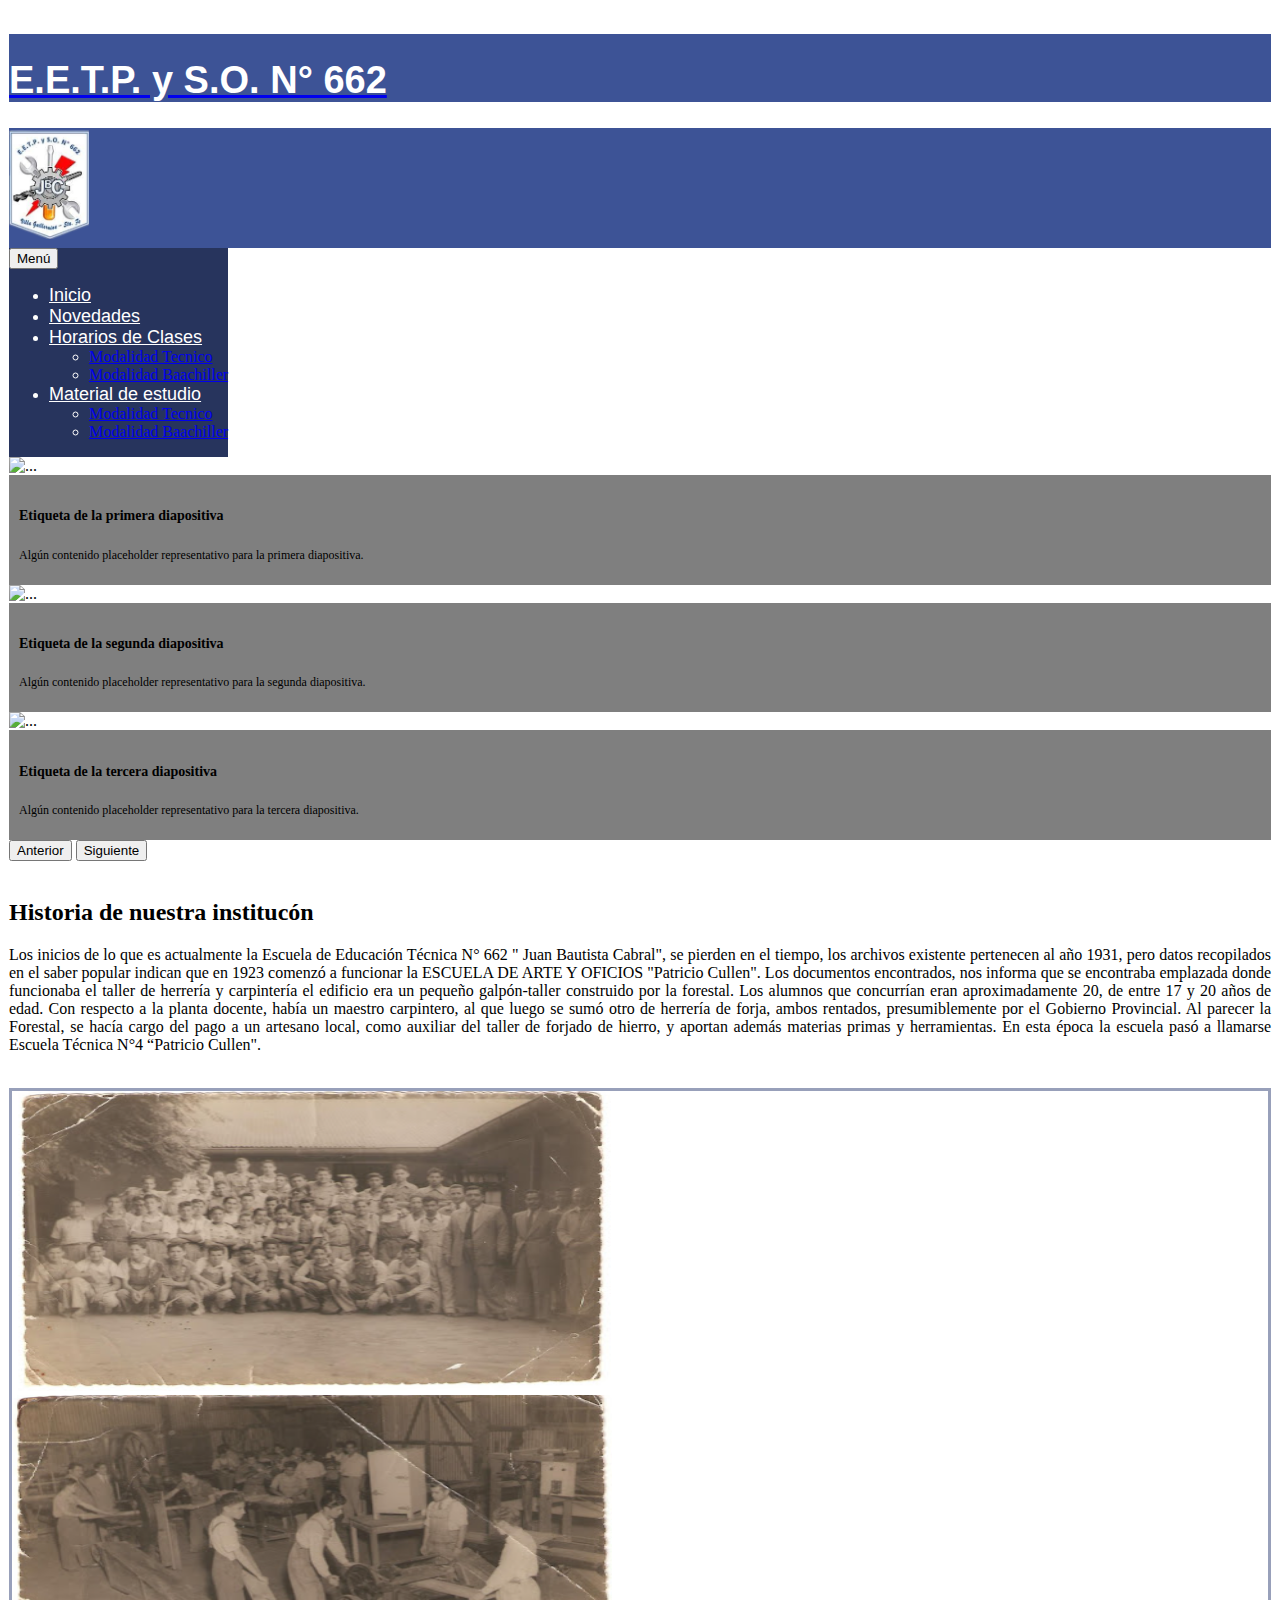
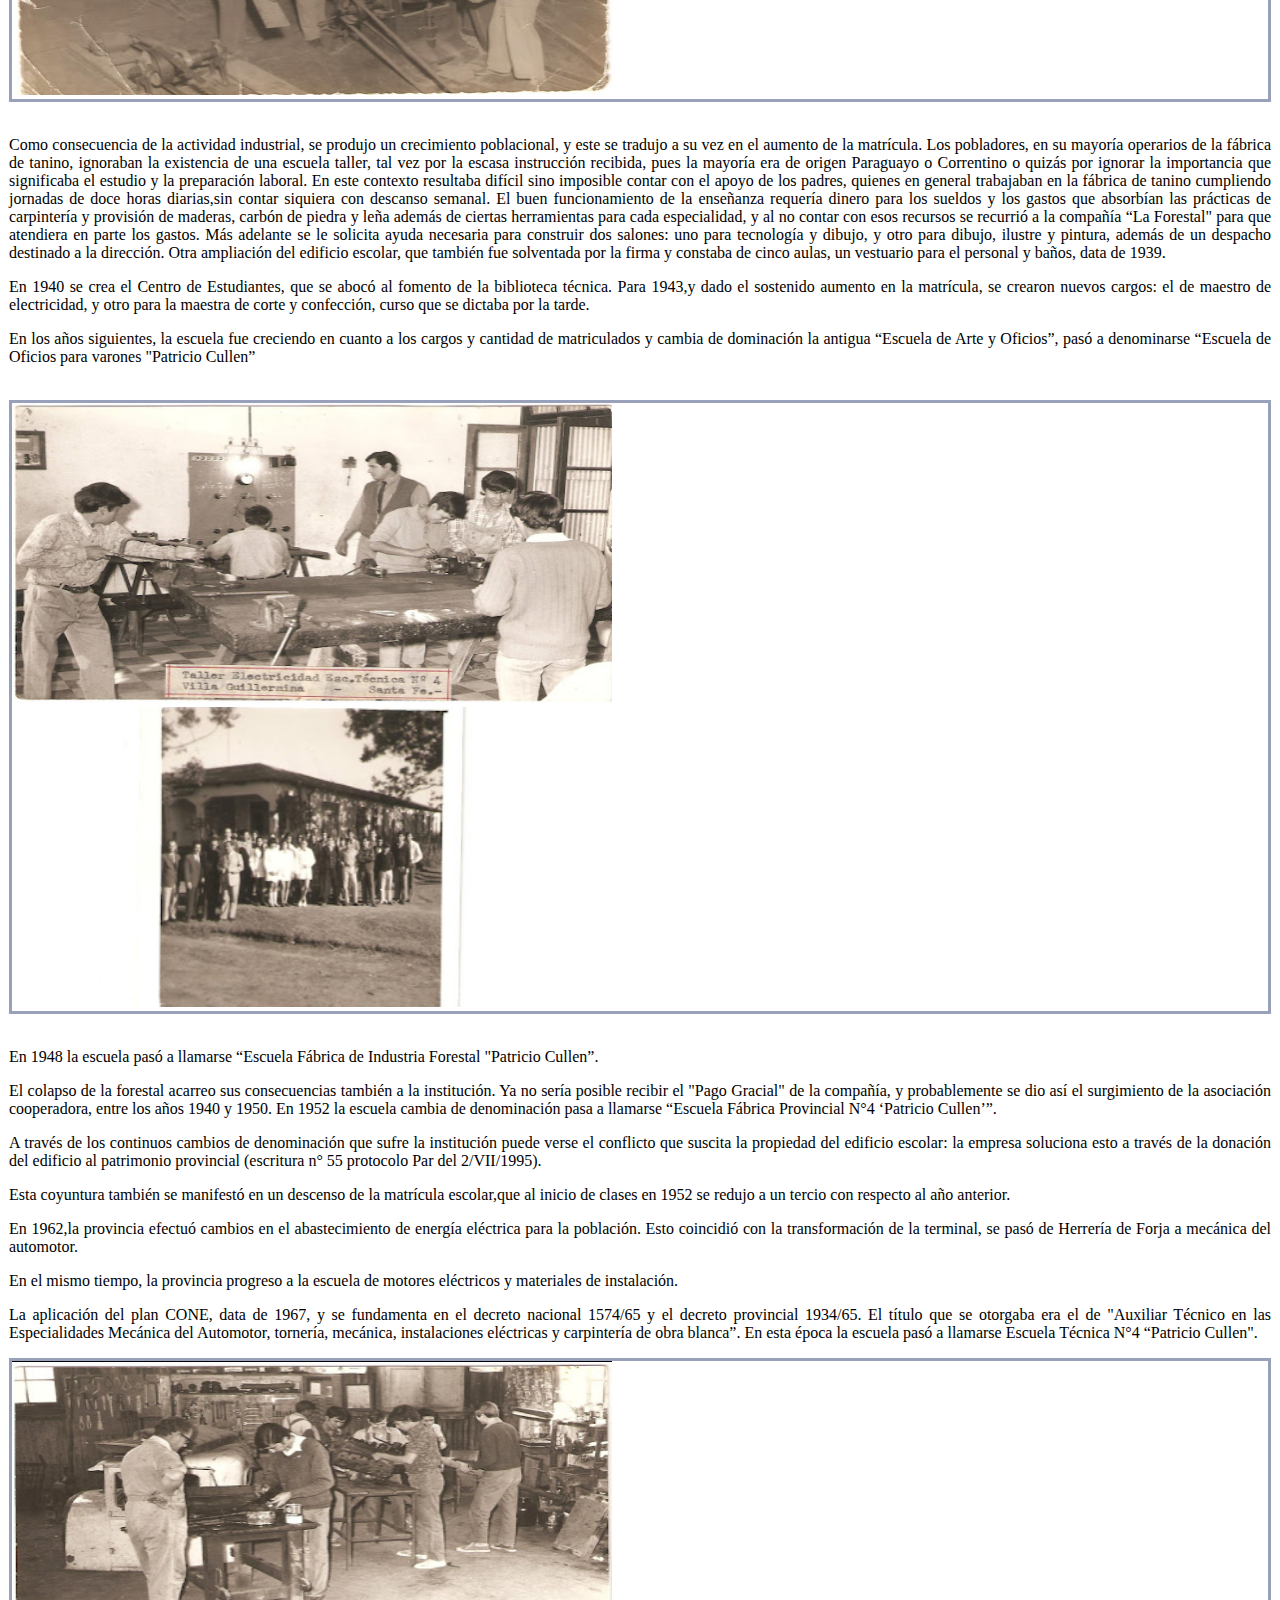
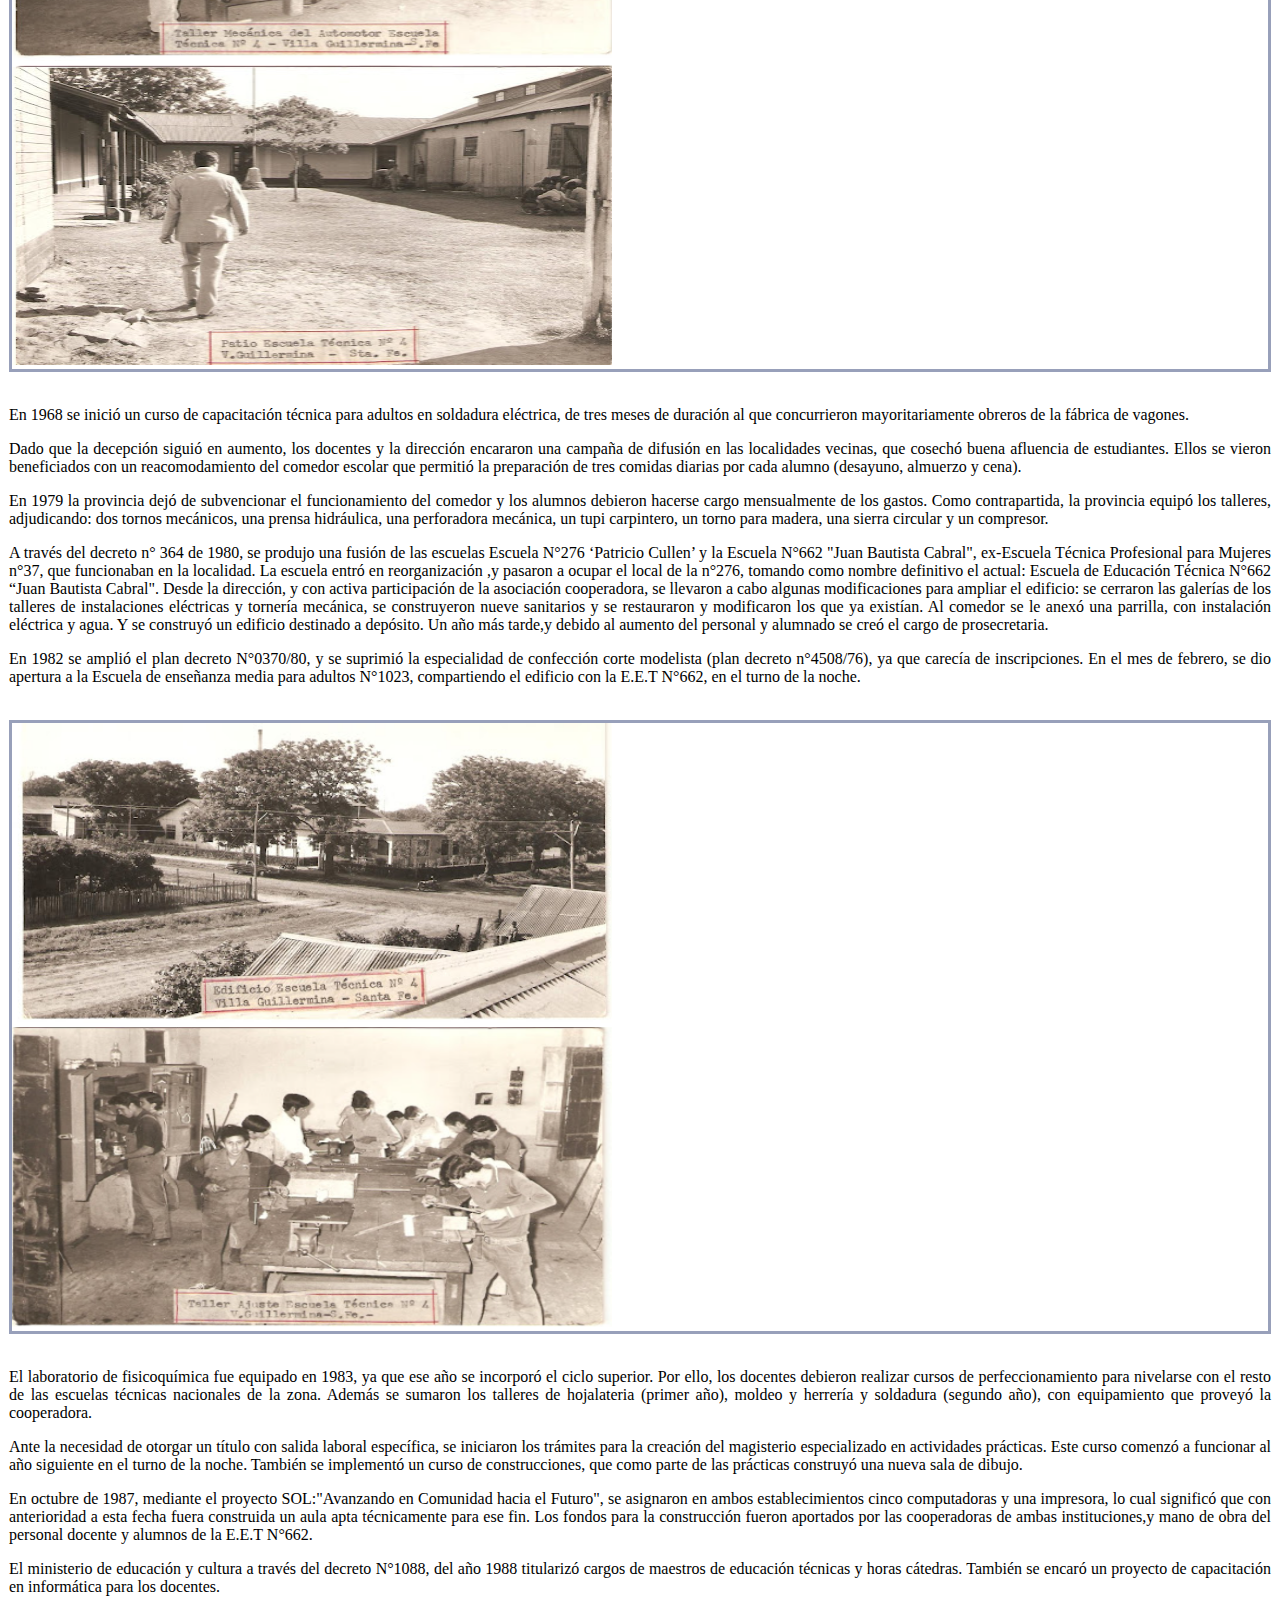
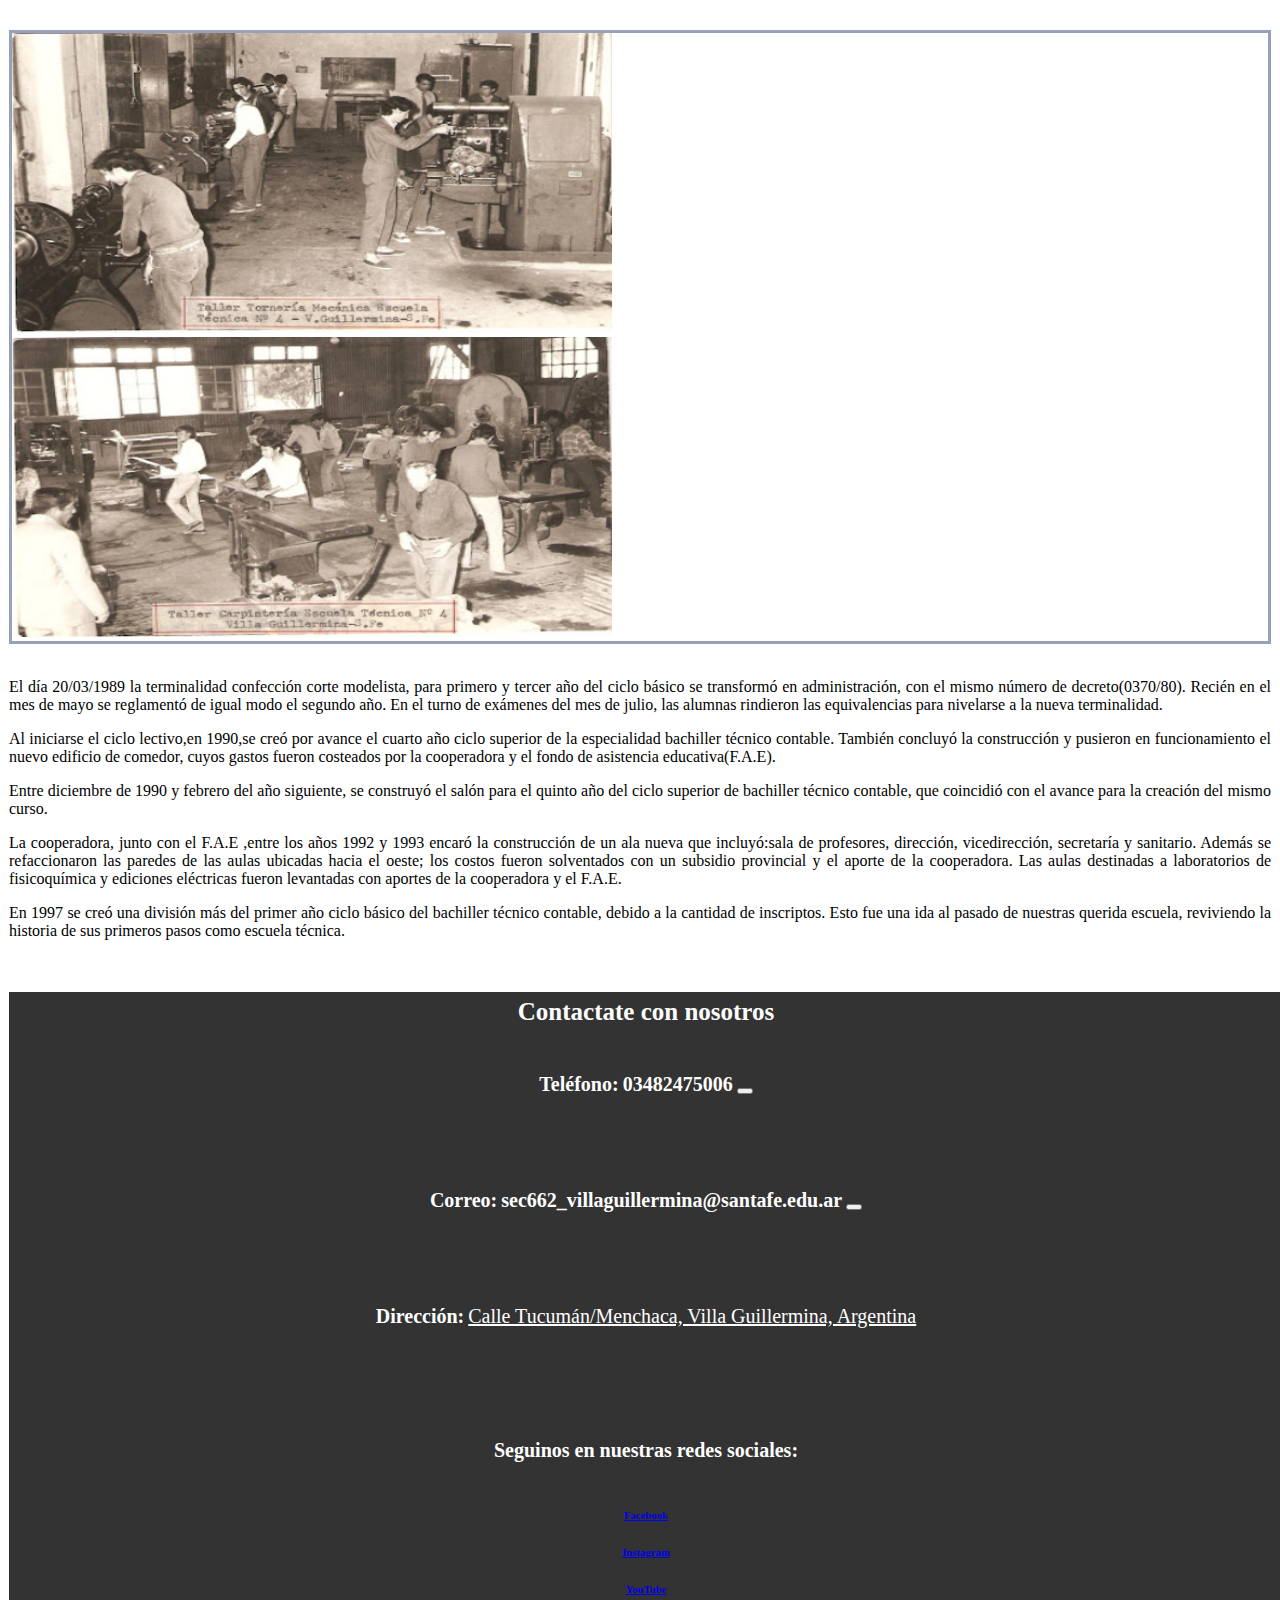
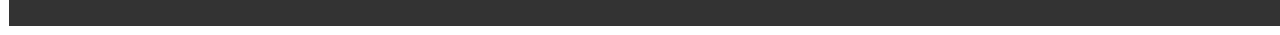
==== commit 4f8f5d05: "horarios y material estudio 2" ====
--- a/acercade.html
+++ b/acercade.html
@@ -272,10 +272,17 @@
             <div id="ContRdes col-12">
                 <h6 class="dtcont col-sm-12 col-md-12"  >Seguinos en nuestras redes sociales:</h6>
                 <section class="redes col-sm-12 col-md-12 justify-content-sm-end">
-                    <a href="https://www.facebook.com/eetpyso662villaguillermina/about?locale=es_LA" class="btn btn-primary ml-4" title="Facebook"><i class="fa-brands fa-facebook"></i><h6>Facebook</h6></a>
-                    <a href="#" class="btn btn-primary btncont mx-4 my-4" style="background-color: #db3603;" title="Instagram"><i class="fa-brands fa-instagram"></i> <h6>Instagram</h6></a>
-                    <a href="#" class="btn btn-primary btncont" style="background-color: #ff0000;" title="YouTube"><i class="fa-brands fa-youtube"></i><h6>YouTube</h6></a>
+                    <a href="https://www.facebook.com/eetpyso662villaguillermina/about?locale=es_LA" class="btn btn-primary ml-4" title="Facebook" target="_blank">
+                        <i class="fa-brands fa-facebook"></i><h6>Facebook</h6>
+                    </a>
+                    <a href="https://www.instagram.com/eetpyso_662/" class="btn btn-primary btncont mx-4 my-4" style="background-color: #db3603;" title="Instagram" target="_blank">
+                        <i class="fa-brands fa-instagram"></i><h6>Instagram</h6>
+                    </a>
+                    <a href="https://www.youtube.com/" class="btn btn-primary btncont" style="background-color: #ff0000;" title="YouTube" target="_blank">
+                        <i class="fa-brands fa-youtube"></i><h6>YouTube</h6>
+                    </a>
                 </section>
+                
             </div>
           </p>
         </div>
--- a/css/estilo.css
+++ b/css/estilo.css
@@ -100,7 +100,7 @@
 }
 
 .card{
-  border: 3px solid #27345d;
+  border: 3px solid #404f808a;
   
 }
 
@@ -183,12 +183,6 @@
 
 /*Horario de clases*/
 
-.imghorario{
-
-
-}
-
-
 .p-textHorBach{
   font-size: larger;
   font-weight: 500;
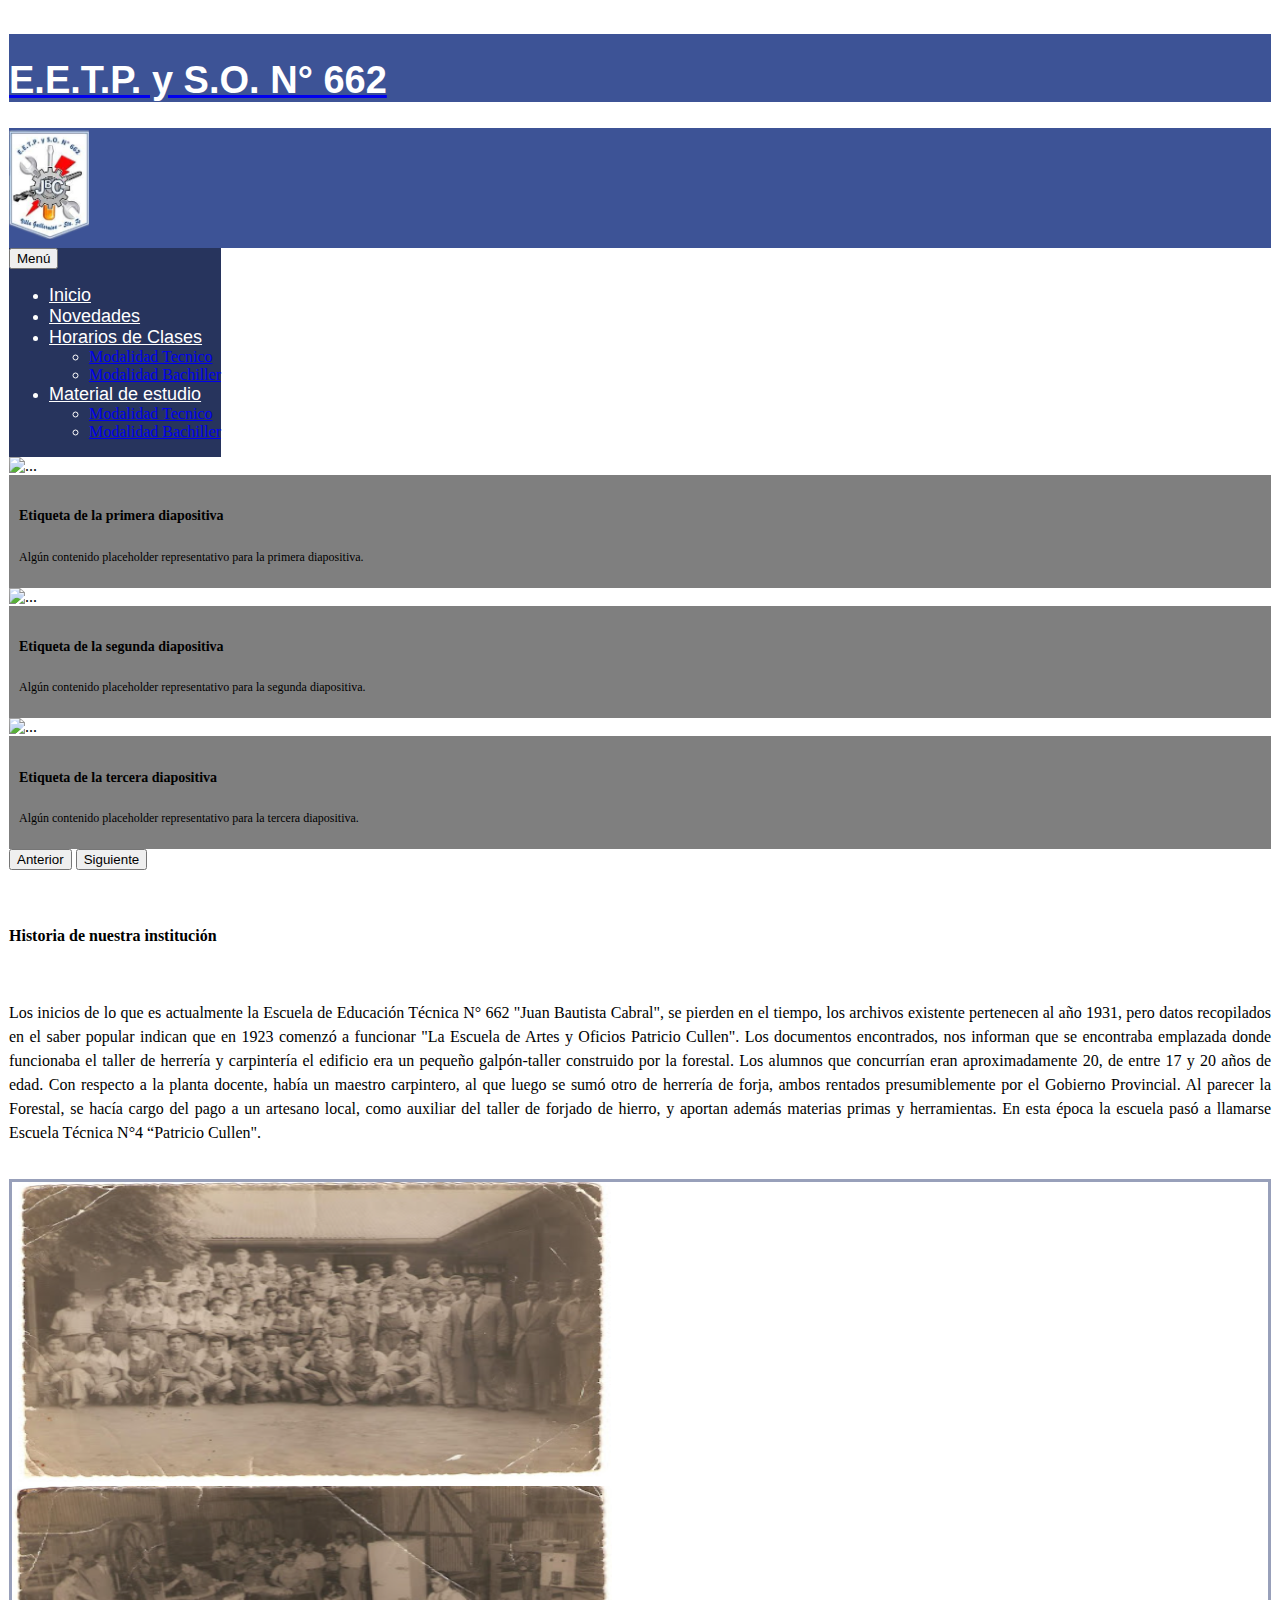
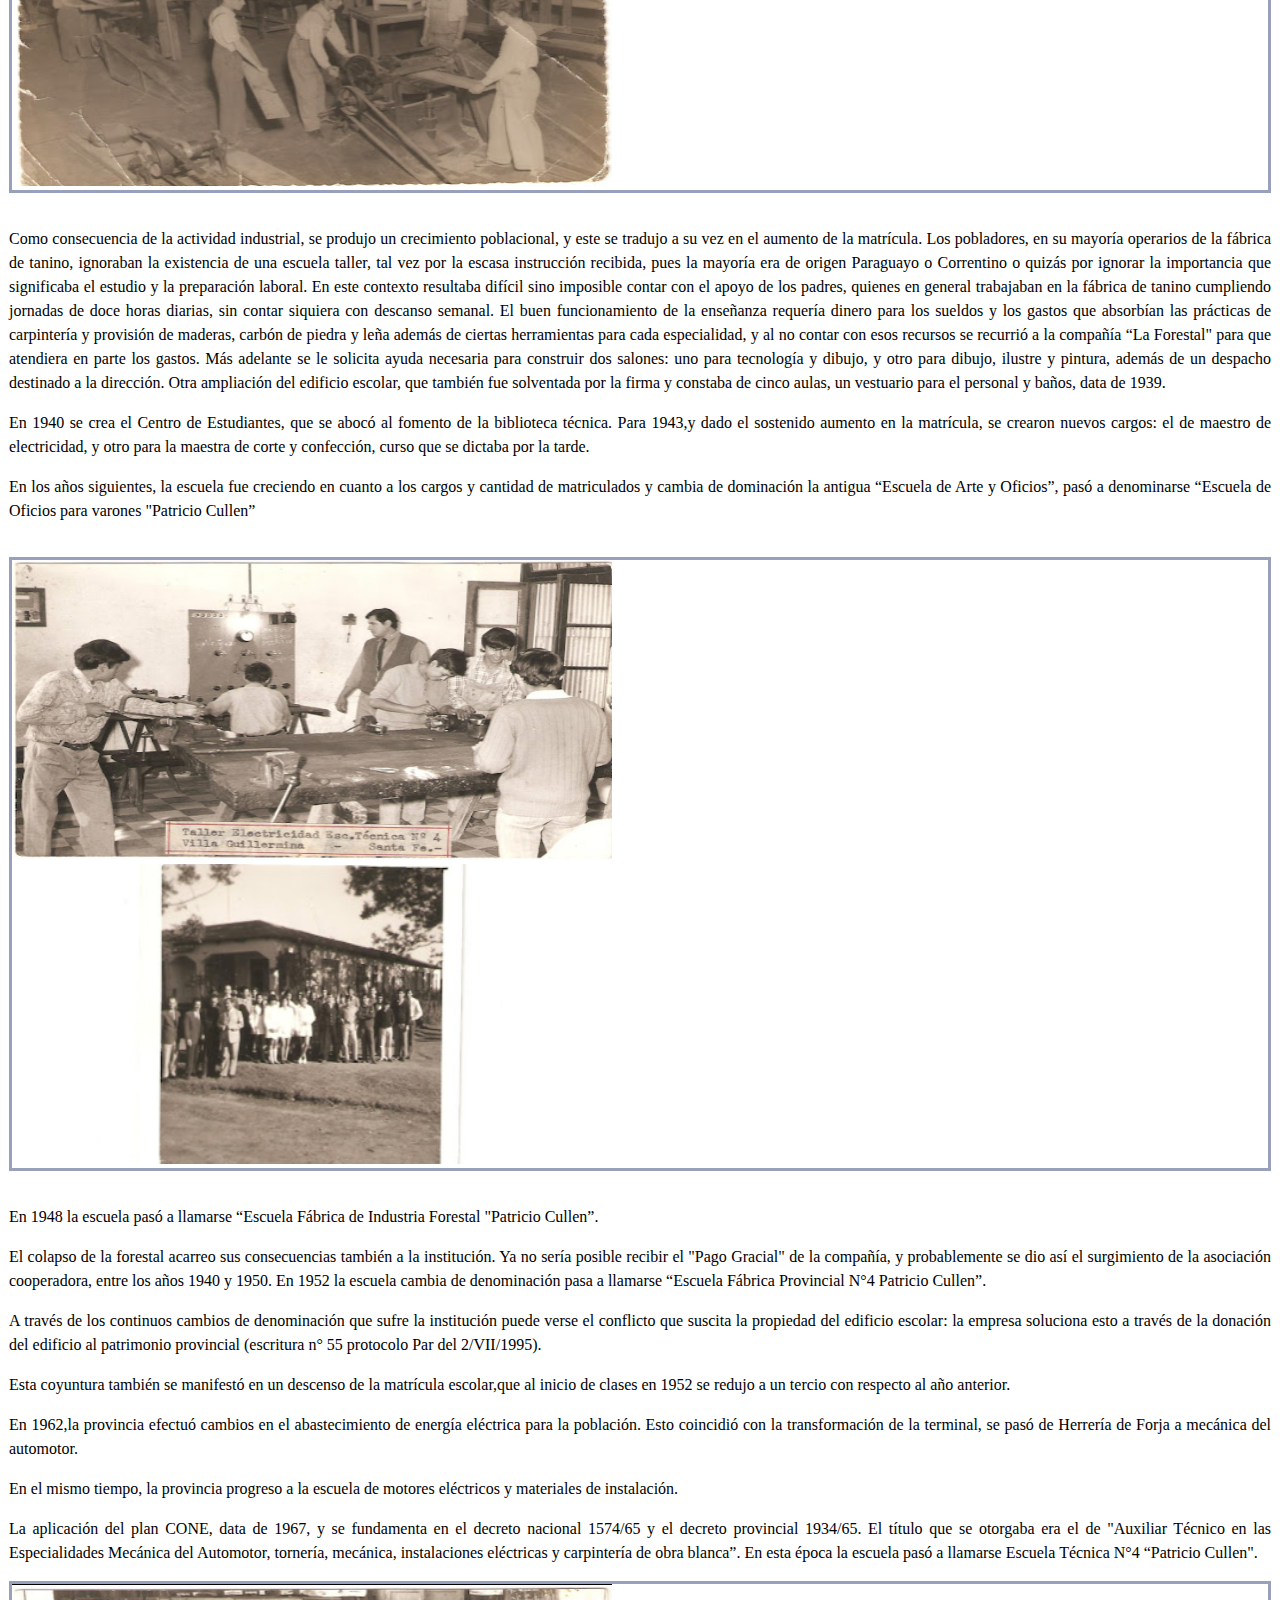
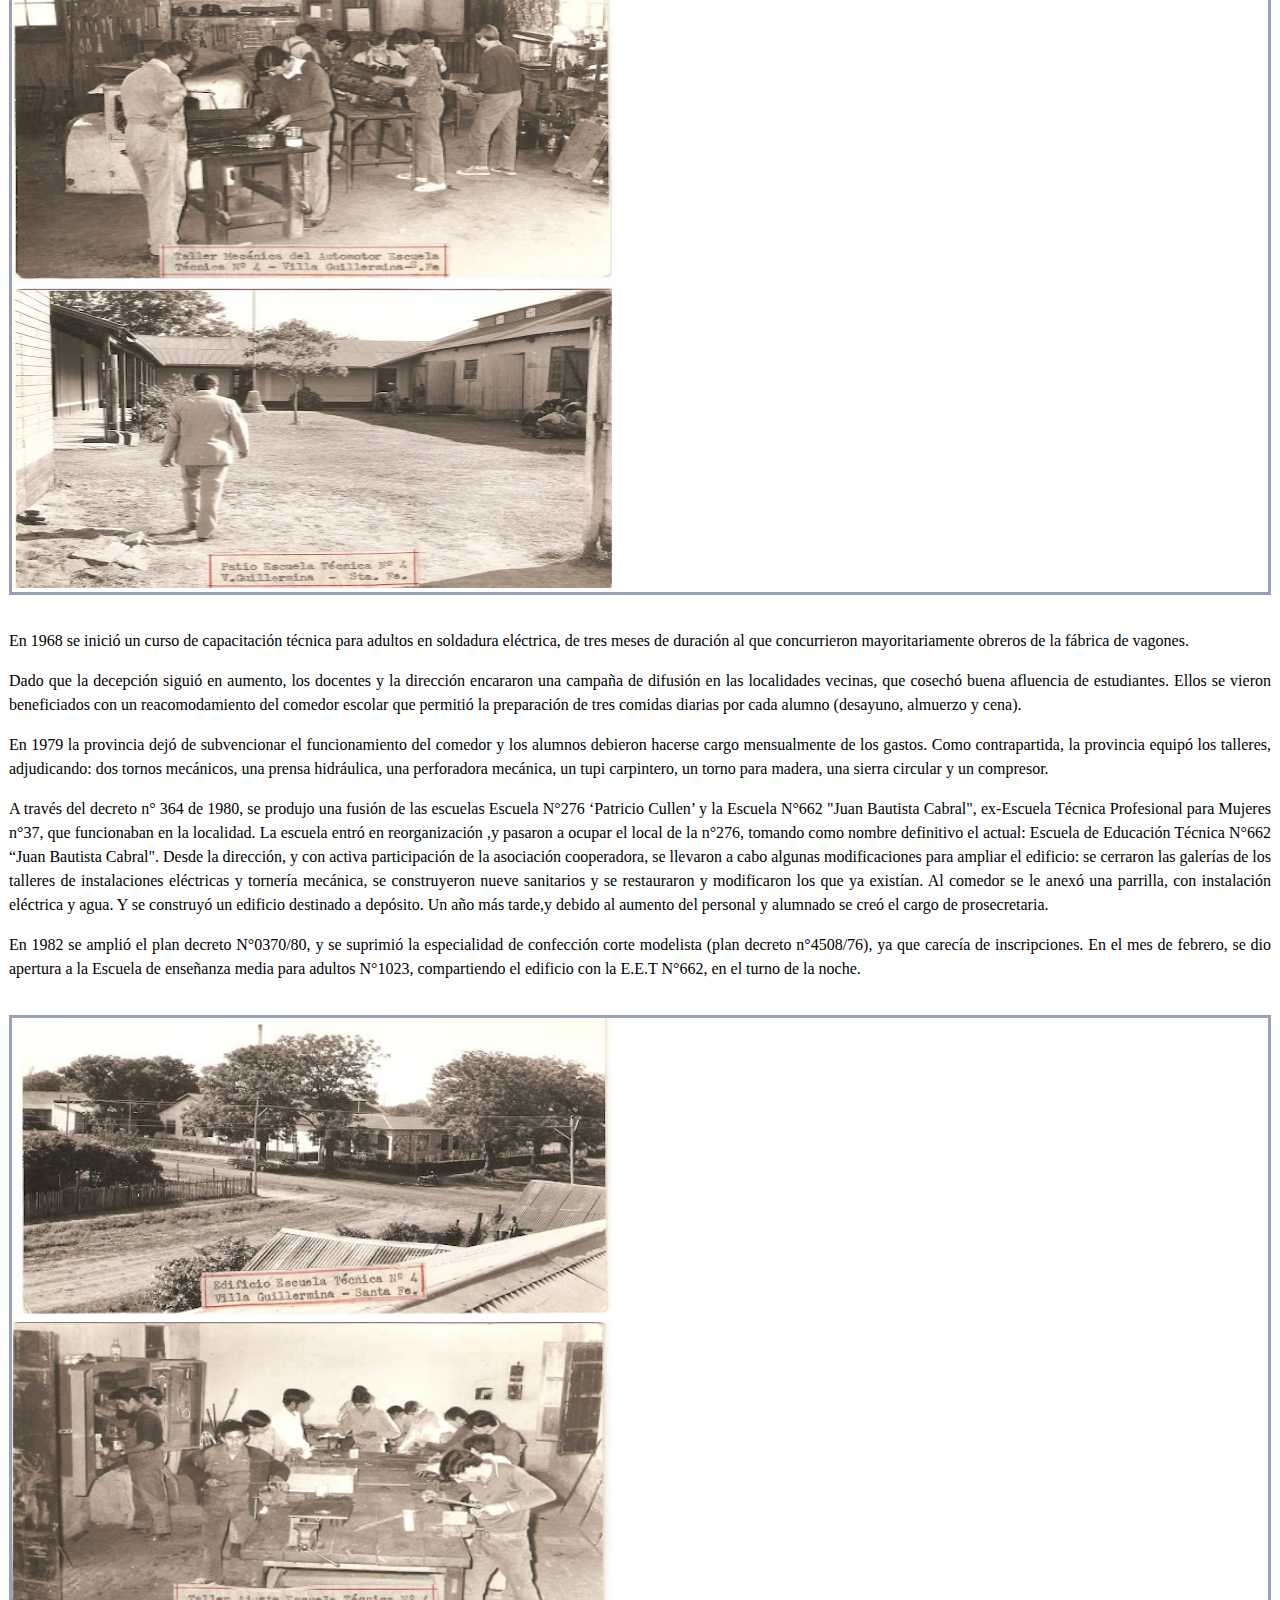
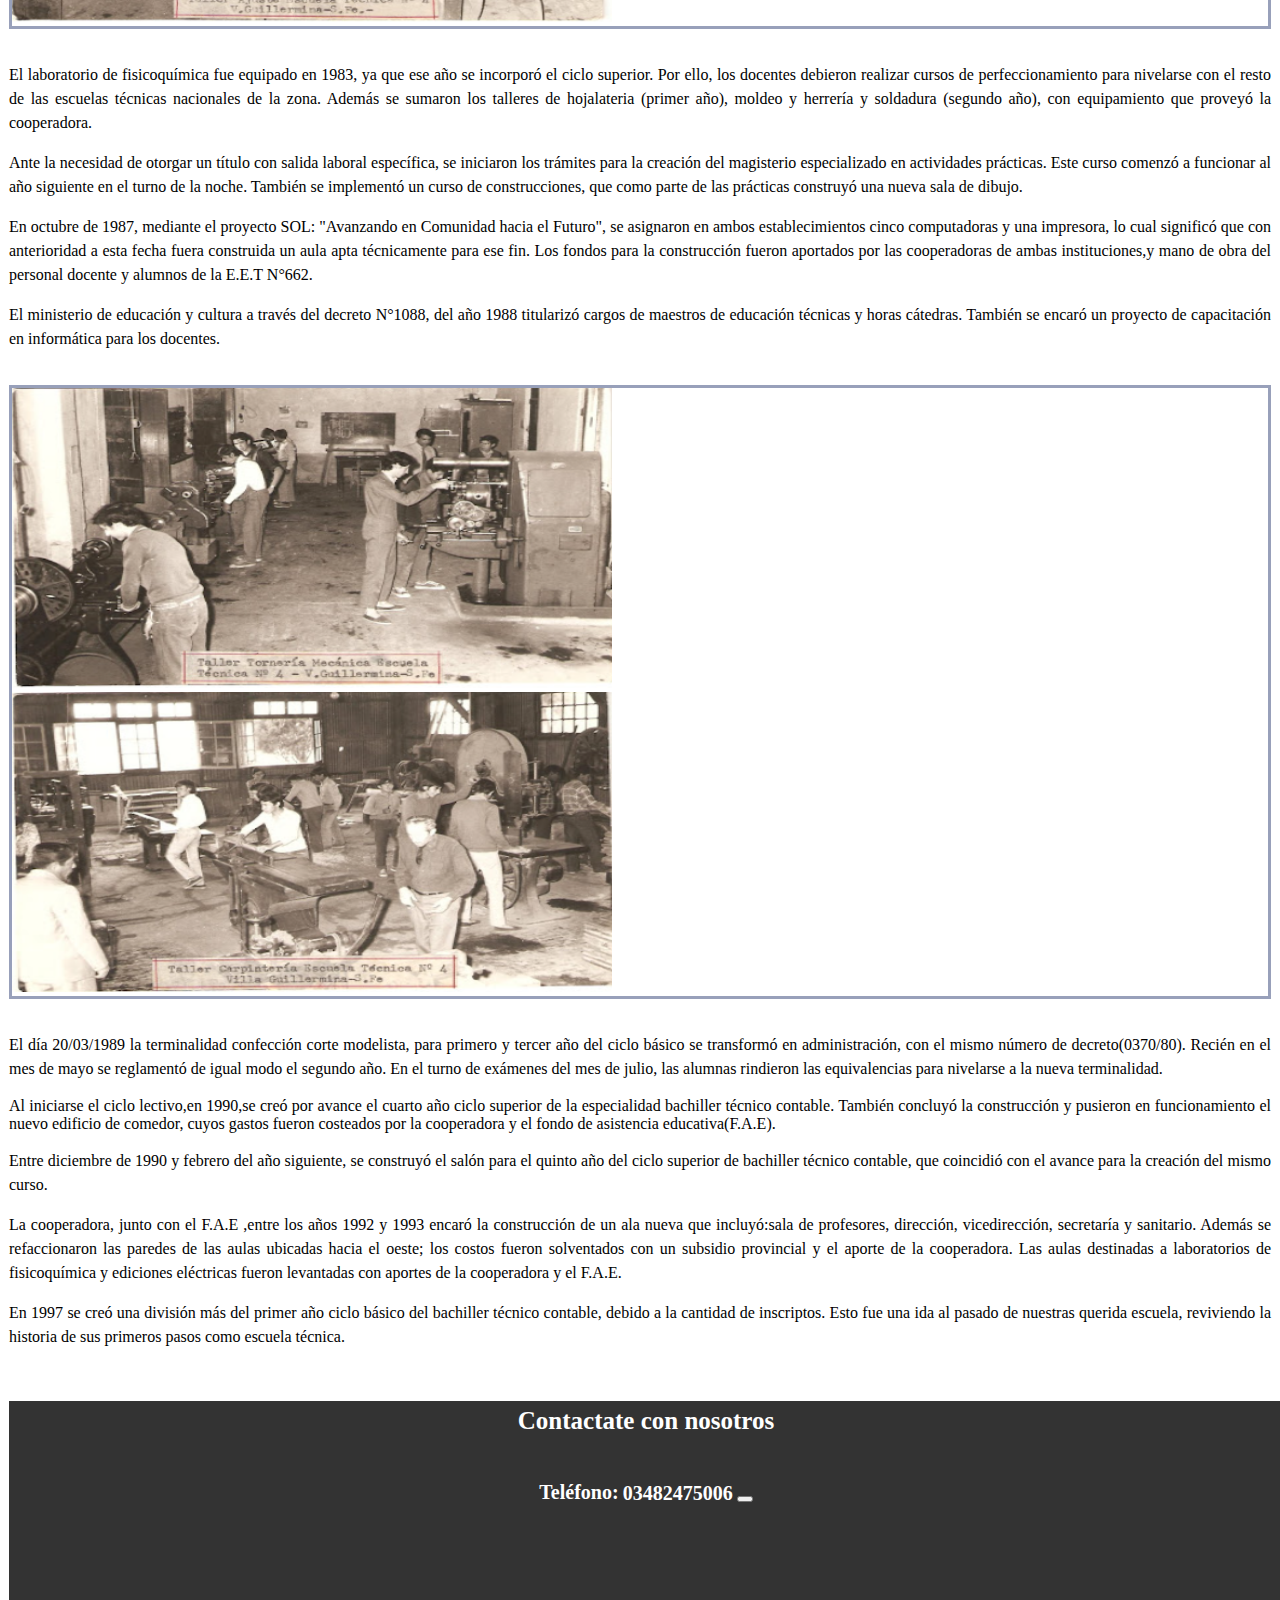
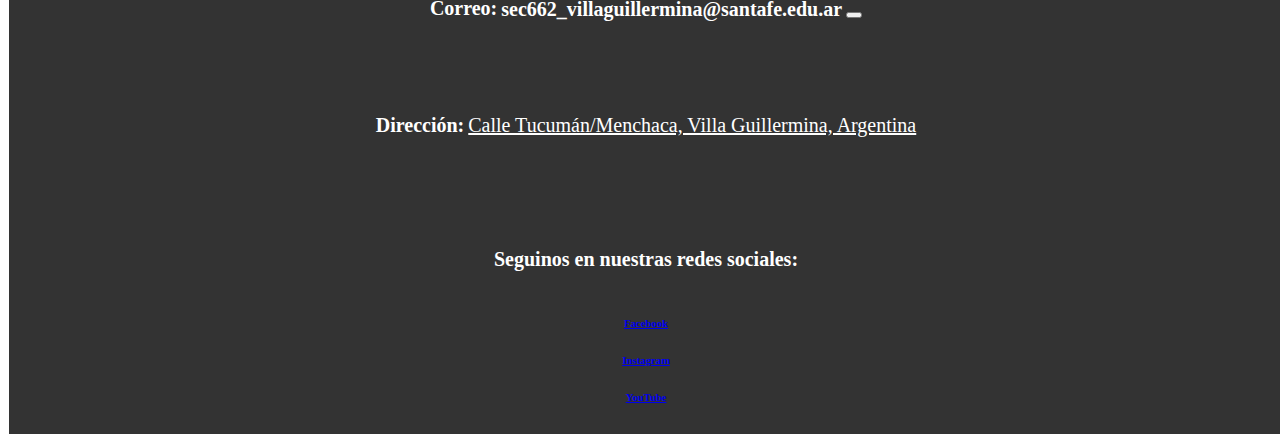
==== commit 128868f4: "muestra (22-11-2023)" ====
--- a/acercade.html
+++ b/acercade.html
@@ -47,7 +47,7 @@
                                 </a>
                                 <ul class="dropdown-menu" aria-labelledby="navbarDropdownMenuLink">
                                   <li><a class="dropdown-item" href="horariosClasesTec.html" title="Modalidad Tecnico">Modalidad Tecnico</a></li>
-                                  <li><a class="dropdown-item" href="horariosClasesTbach.html" title="Modalidad Baachiller">Modalidad Baachiller</a></li>
+                                  <li><a class="dropdown-item" href="horariosClasesTbach.html" title="Modalidad Baachiller">Modalidad Bachiller</a></li>
                                  </ul>
                             </li>
                             <li class="nav-item dropdown">
@@ -56,7 +56,7 @@
                                 </a>
                                 <ul class="dropdown-menu" aria-labelledby="navbarDropdownMenuLink">
                                   <li><a class="dropdown-item" href="materialEstudiotec.html" title="Modalidad Tecnico">Modalidad Tecnico</a></li>
-                                  <li><a class="dropdown-item" href="materialEstudiobach.html" title="Modalidad Baachiller">Modalidad Baachiller</a></li>
+                                  <li><a class="dropdown-item" href="materialEstudiobach.html" title="Modalidad Baachiller">Modalidad Bachiller</a></li>
                                  </ul>
                             </li>
                         </ul>
@@ -104,19 +104,21 @@
             </div>
         </section>
 
-        <br>        
+        <br>    
+        <br>    
 
         <section class="historia" >
             <div class="container">
                 <div class="row">
                     <div class="parrafohistoria">
-                        <h2 >Historia de nuestra institucón</h2>
-                        <p class="justify-content-center"> Los inicios de lo que es actualmente la Escuela de Educación Técnica N° 662 " Juan Bautista Cabral",
+                        <h4 class="text-center">Historia de nuestra institución</h4>
+                        <br>
+                        <p class="justify-content-center"> Los inicios de lo que es actualmente la Escuela de Educación Técnica N° 662 "Juan Bautista Cabral",
                             se pierden en el tiempo, los archivos existente pertenecen al año 1931, pero datos recopilados en el saber popular indican que en 1923
-                            comenzó a funcionar la ESCUELA DE ARTE Y OFICIOS "Patricio Cullen". Los documentos encontrados, nos informa que se encontraba emplazada
+                            comenzó a funcionar "La Escuela de Artes y Oficios Patricio Cullen". Los documentos encontrados, nos informan que se encontraba emplazada
                             donde funcionaba el taller de herrería y carpintería el edificio era un pequeño galpón-taller construido por la forestal. Los alumnos 
                             que concurrían eran aproximadamente 20, de entre 17 y 20 años de edad. Con respecto a la planta docente, había un maestro carpintero, 
-                            al que luego se sumó otro de herrería de forja, ambos  rentados, presumiblemente por el Gobierno Provincial. Al parecer la Forestal, 
+                            al que luego se sumó otro de herrería de forja, ambos  rentados presumiblemente por el Gobierno Provincial. Al parecer la Forestal, 
                             se hacía cargo del pago a un artesano local, como auxiliar del taller de forjado de hierro, y aportan además materias primas y 
                             herramientas.
                             En esta época la escuela pasó a llamarse Escuela Técnica N°4 “Patricio Cullen".
@@ -139,7 +141,7 @@
                         Los pobladores, en su mayoría operarios de la fábrica de tanino, ignoraban la existencia de una escuela taller, tal vez por la escasa instrucción
                         recibida, pues la mayoría era de origen Paraguayo o Correntino o quizás por ignorar la importancia que significaba el estudio y la preparación laboral.
                         En este contexto resultaba difícil sino imposible contar con el apoyo de los padres, quienes en general trabajaban en la fábrica de tanino cumpliendo
-                        jornadas de doce horas diarias,sin contar siquiera con descanso semanal. El buen funcionamiento de la enseñanza requería dinero para los sueldos y
+                        jornadas de doce horas diarias, sin contar siquiera con descanso semanal. El buen funcionamiento de la enseñanza requería dinero para los sueldos y
                         los gastos que absorbían las prácticas de carpintería y provisión de maderas, carbón de piedra y leña además de ciertas herramientas para cada especialidad,
                         y al no contar con esos recursos se recurrió a la compañía “La Forestal" para que atendiera en parte los gastos. Más adelante se le solicita ayuda necesaria
                         para construir dos salones: uno para tecnología y dibujo, y otro para dibujo, ilustre y pintura, además de un despacho destinado a la dirección.
@@ -165,7 +167,7 @@
                         <br>
                         <p>En 1948 la escuela pasó a llamarse “Escuela Fábrica de Industria Forestal  "Patricio Cullen”.</p>
                         <p>El colapso de la forestal acarreo sus consecuencias también a la institución. Ya no sería posible recibir el "Pago Gracial" de la compañía, y probablemente se dio así 
-                            el surgimiento de la asociación cooperadora, entre los años 1940 y 1950. En 1952 la escuela cambia de denominación pasa a llamarse “Escuela Fábrica Provincial N°4 ‘Patricio Cullen’”.</p>
+                            el surgimiento de la asociación cooperadora, entre los años 1940 y 1950. En 1952 la escuela cambia de denominación pasa a llamarse “Escuela Fábrica Provincial N°4 Patricio Cullen”.</p>
                         <p>A través de los continuos cambios de denominación que sufre la institución puede verse el conflicto que suscita la propiedad del edificio escolar: la empresa soluciona esto a través de
                              la donación del edificio al patrimonio provincial (escritura n° 55 protocolo Par del 2/VII/1995).</p>
                         <p>Esta coyuntura también se manifestó en un descenso de la matrícula escolar,que al inicio de clases en 1952 se redujo a un tercio con respecto al año anterior.</p>
@@ -209,7 +211,7 @@
                         <p>El laboratorio de fisicoquímica fue equipado en 1983, ya que ese año se incorporó el ciclo superior. Por ello, los docentes debieron realizar cursos de perfeccionamiento para nivelarse con el resto de las escuelas técnicas nacionales de la zona. Además se sumaron los talleres de hojalateria (primer año), moldeo y herrería y soldadura (segundo año), con equipamiento que proveyó la cooperadora. </p>
                         <p> Ante la necesidad de otorgar un título con salida laboral específica, se iniciaron los trámites para la creación del magisterio especializado en actividades prácticas.
                         Este curso comenzó a funcionar al año siguiente en el turno de la noche. También se implementó un curso de construcciones, que como parte de las prácticas construyó una nueva sala de dibujo.</p>
-                        <p>En octubre de 1987, mediante el proyecto SOL:"Avanzando en Comunidad hacia el Futuro", se asignaron en ambos establecimientos cinco computadoras y una impresora, lo cual significó que con anterioridad a esta fecha fuera construida un aula apta técnicamente para ese fin. Los fondos para la construcción fueron aportados por las cooperadoras de ambas instituciones,y mano de obra del personal docente y alumnos de la E.E.T N°662.</p>
+                        <p>En octubre de 1987, mediante el proyecto SOL: "Avanzando en Comunidad hacia el Futuro", se asignaron en ambos establecimientos cinco computadoras y una impresora, lo cual significó que con anterioridad a esta fecha fuera construida un aula apta técnicamente para ese fin. Los fondos para la construcción fueron aportados por las cooperadoras de ambas instituciones,y mano de obra del personal docente y alumnos de la E.E.T N°662.</p>
                         <p>El ministerio de educación y cultura a través del decreto N°1088, del año 1988 titularizó cargos de maestros de educación técnicas y horas cátedras. También se encaró un proyecto de capacitación en informática para los docentes.</p>
                         <br>
                         <div class="container card">
--- a/css/estilo.css
+++ b/css/estilo.css
@@ -145,6 +145,16 @@
   text-align: justify;
 }
 
+.parrafohistoria h2{
+  text-align: justify;
+
+}
+
+p {
+  line-height: 1.5;
+}
+
+
 /*pagina de contacto*/
 .titulofooter{
   font-size: 25px;
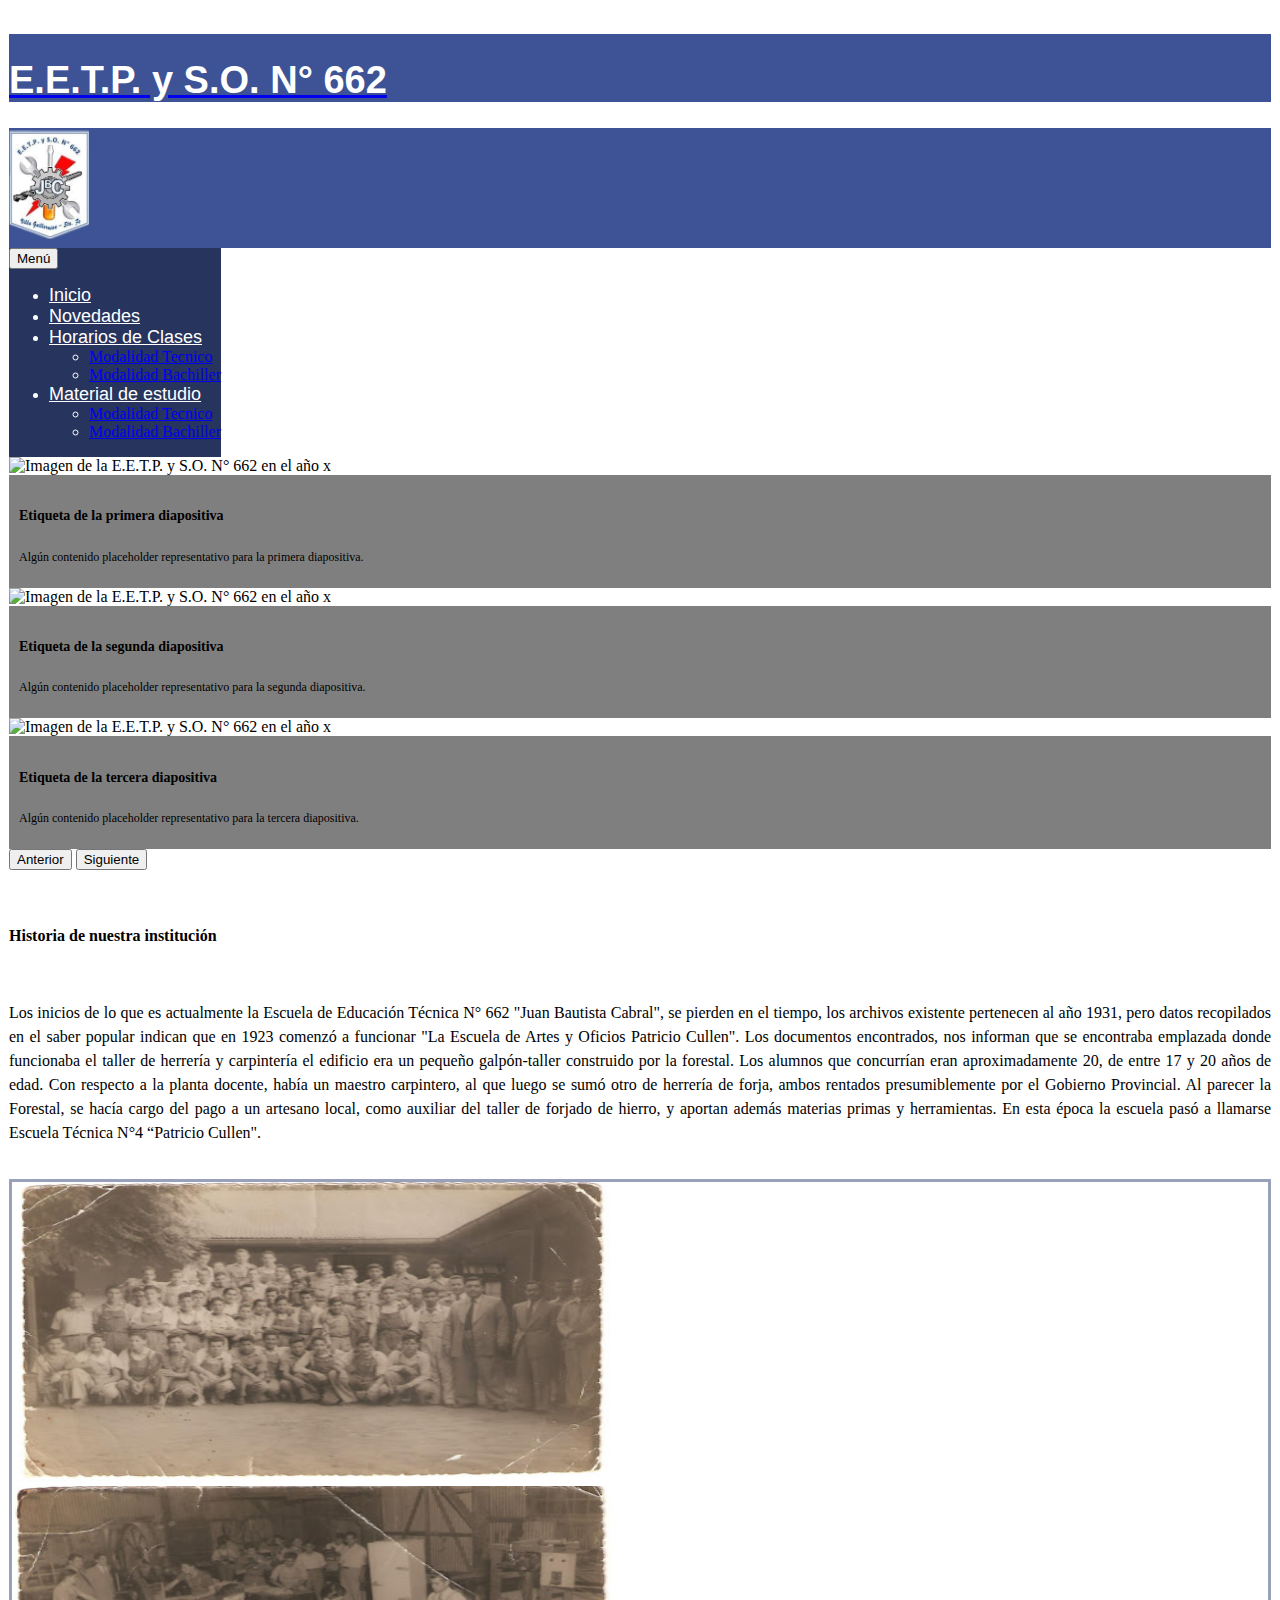
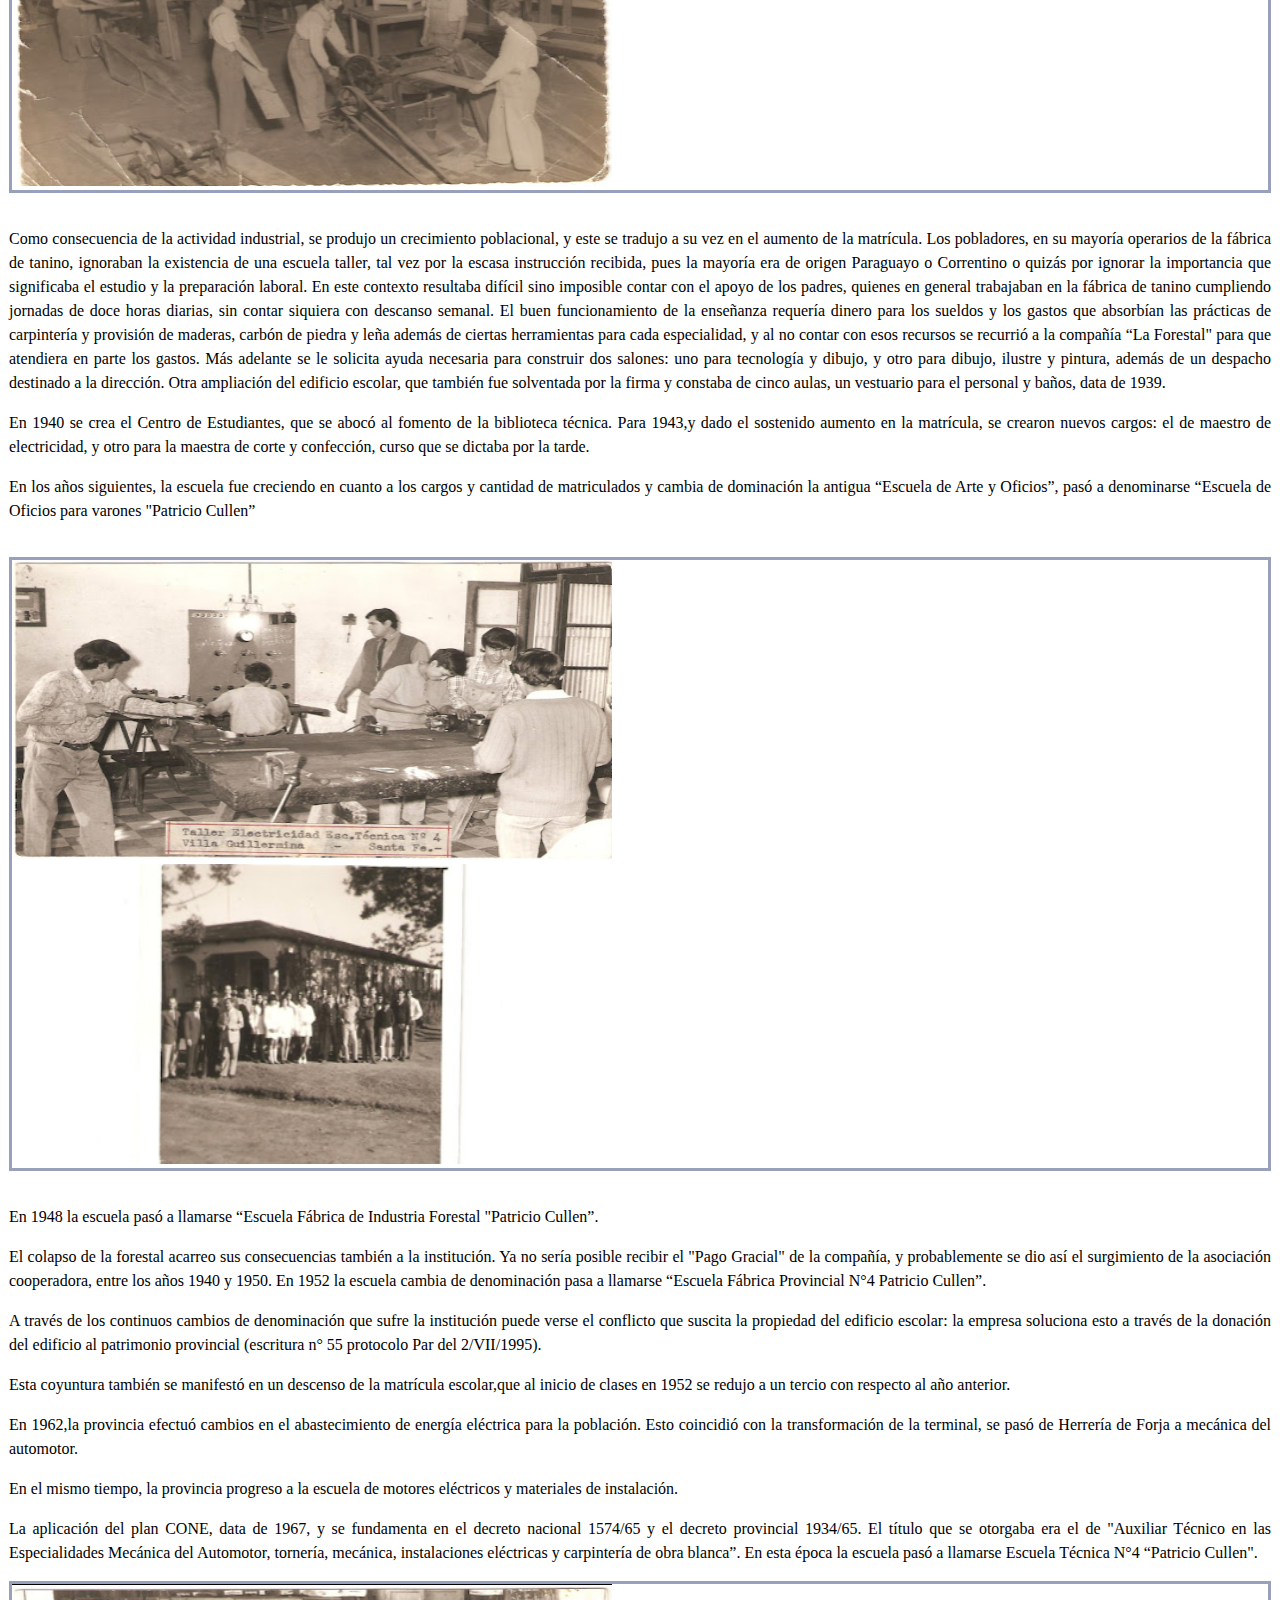
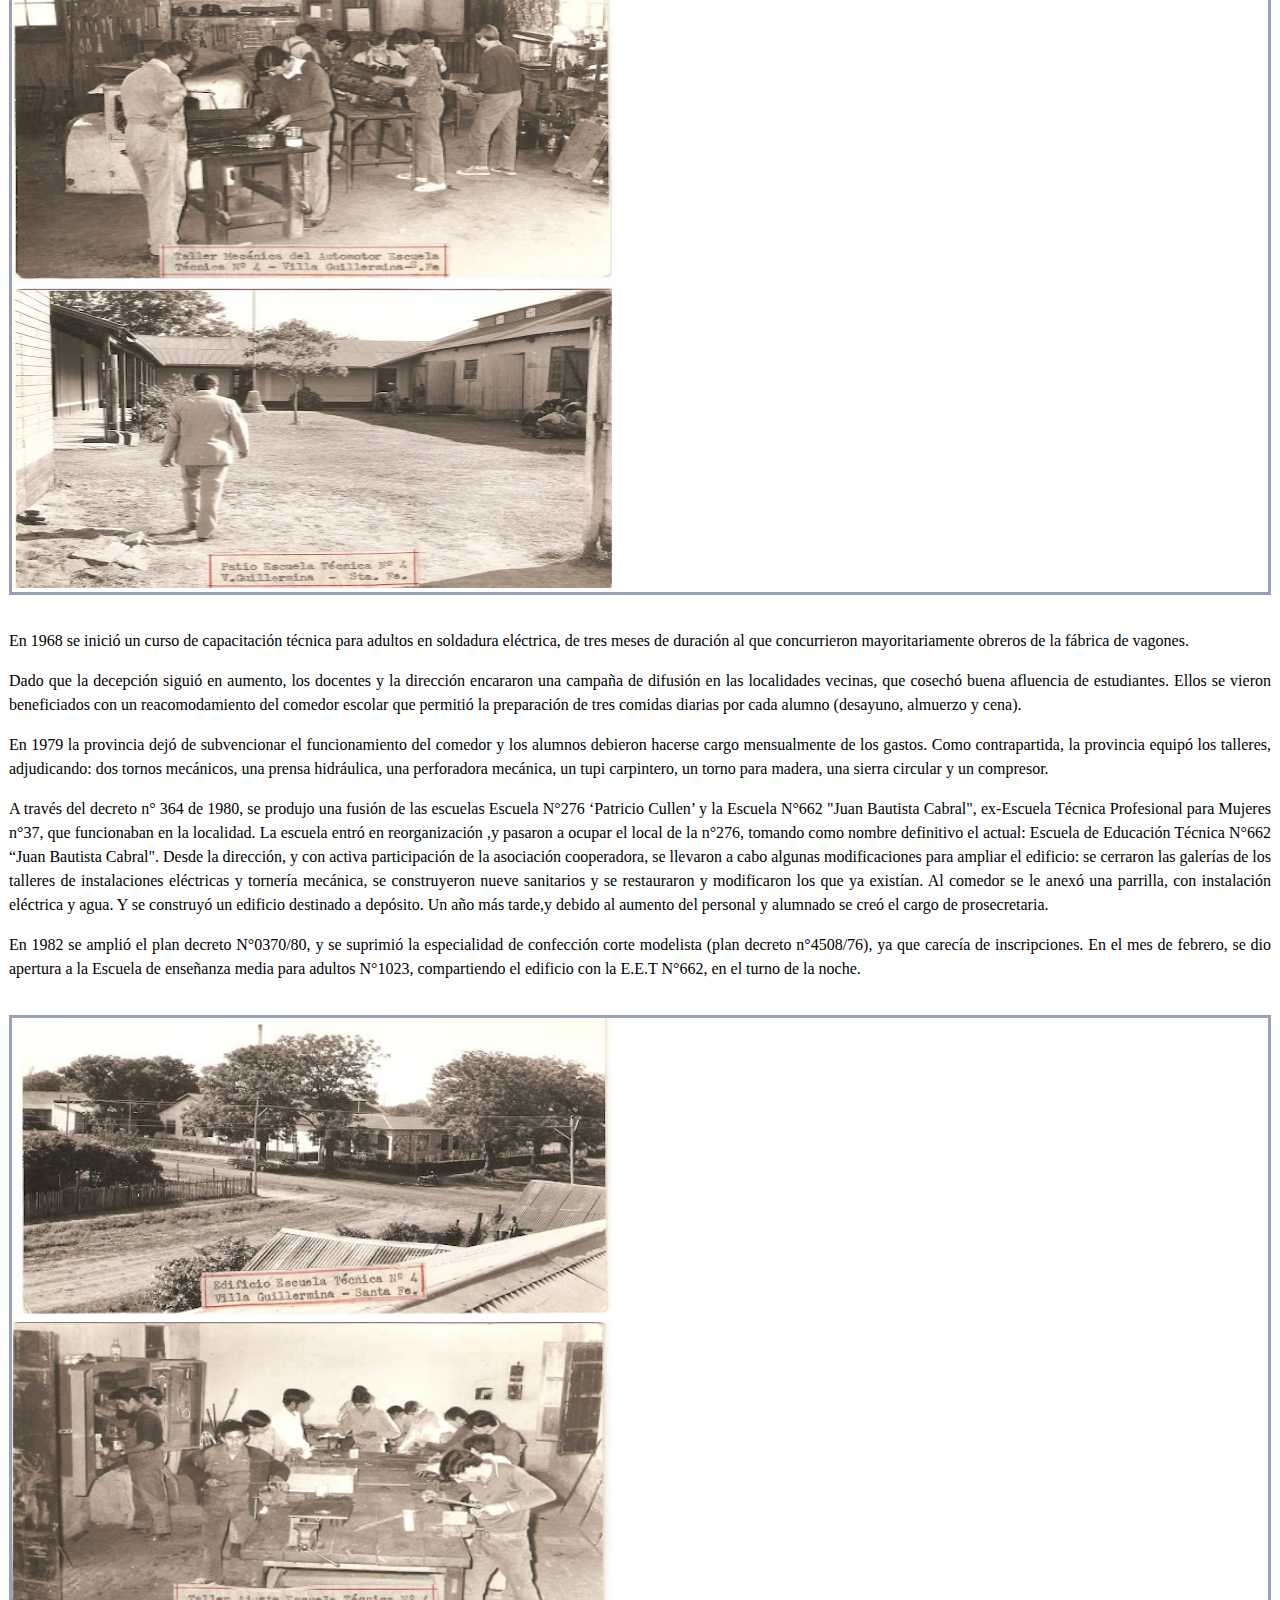
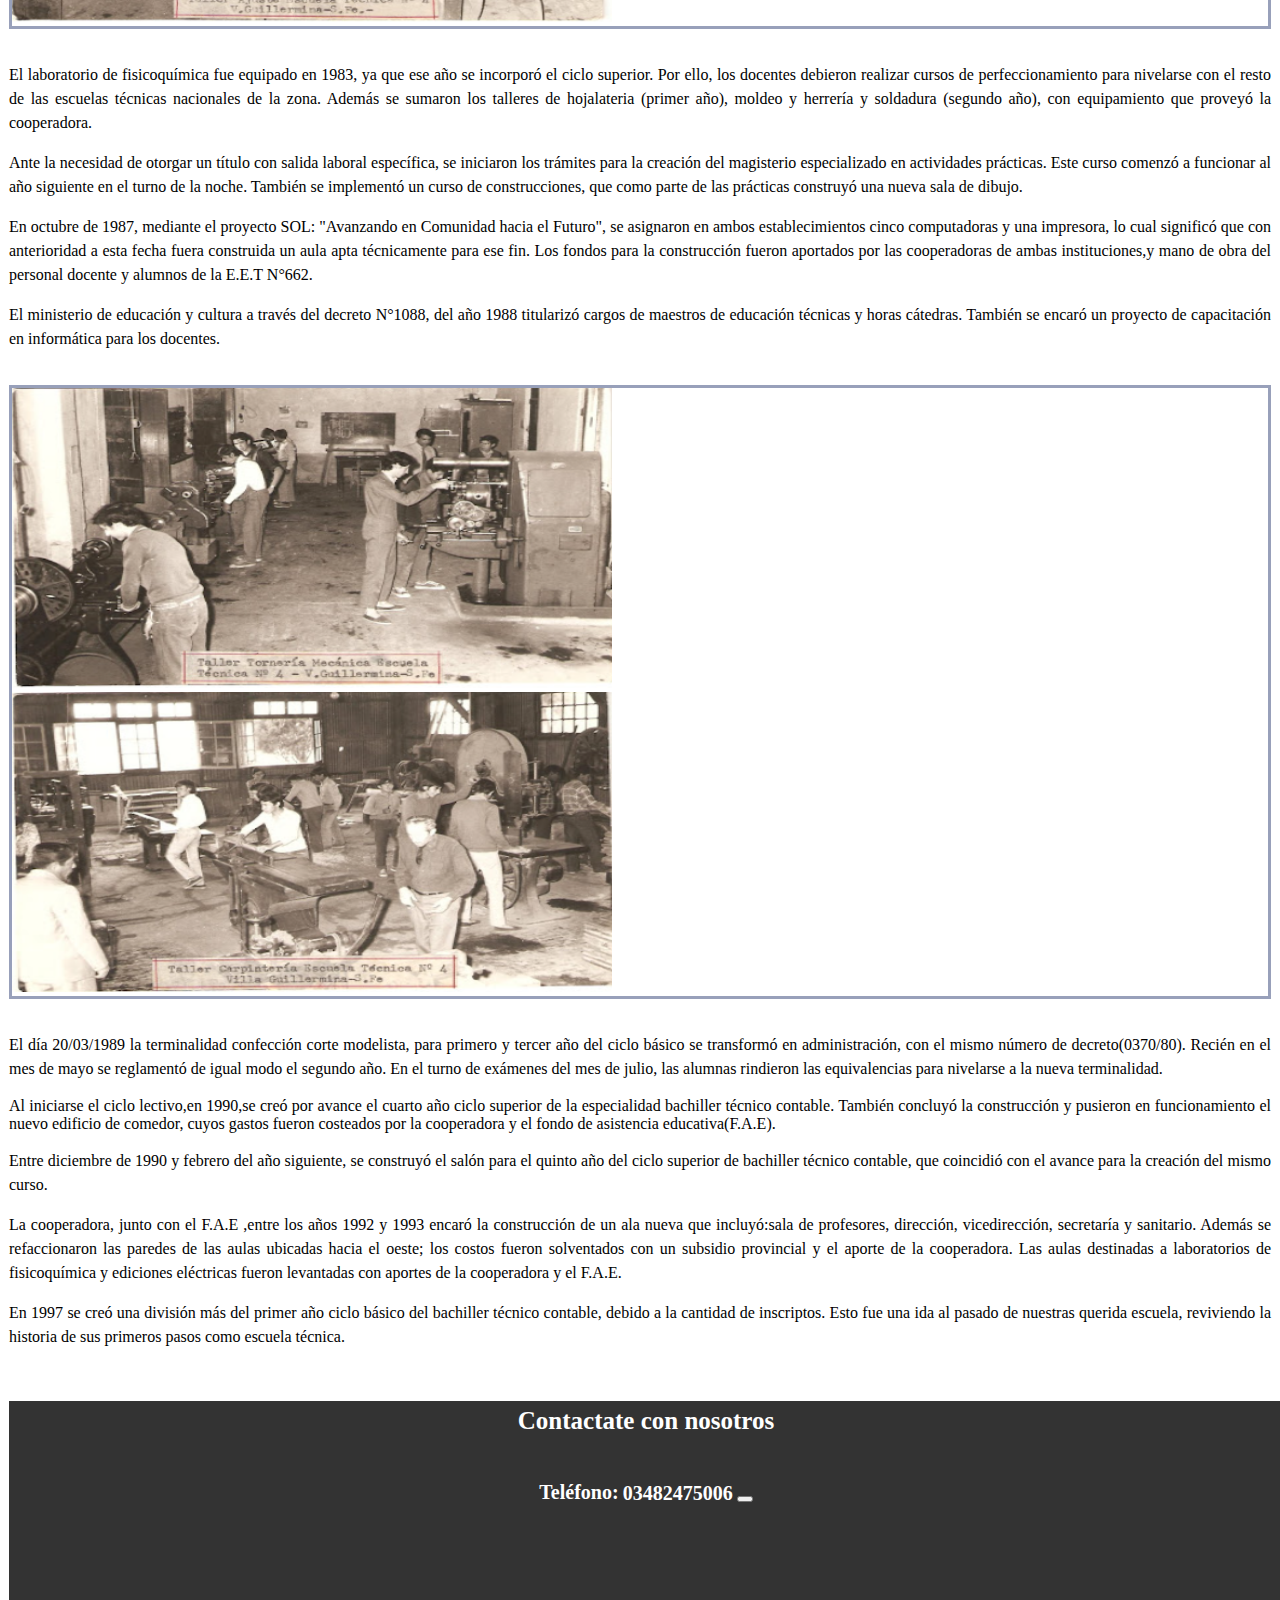
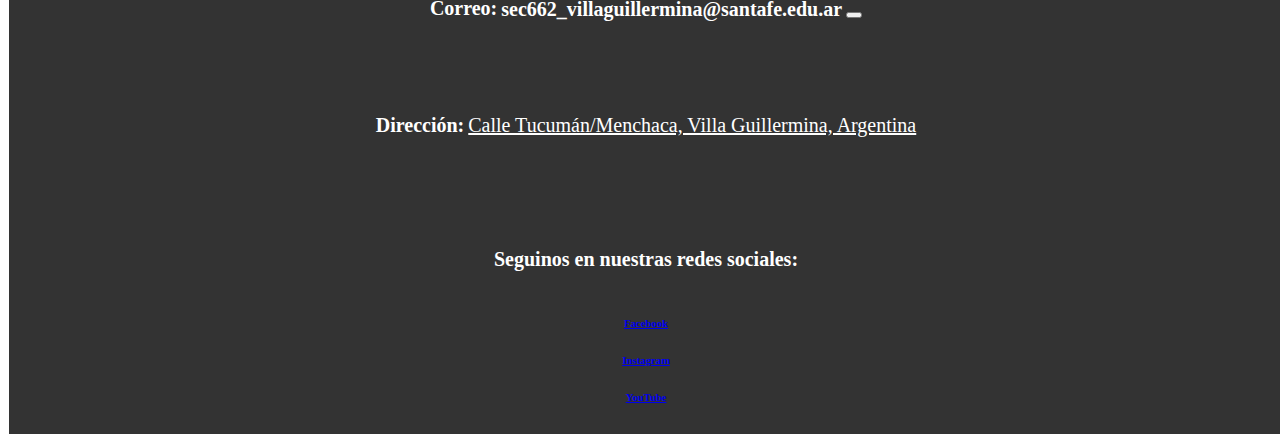
==== commit 43e900c3: "correccion de texto alternativo" ====
--- a/acercade.html
+++ b/acercade.html
@@ -72,21 +72,21 @@
             <div id="carouselExampleCaptions" class="carousel slide mt-1" data-bs-ride="carousel" style="max-width: 100%; margin: 0 auto; max-height: 500px;">
                 <div class="carousel-inner">
                   <div class="carousel-item active">
-                    <img src="https://media.istockphoto.com/id/1389125114/es/foto/senderos-ligeros-en-british-countryside-road-peak-district-reino-unido.webp?b=1&s=612x612&w=0&k=20&c=uEdu1eWpyH9uI-BnP9eU29GUucOTTsNOnjI9I-R_XCs=" class="d-block w-100" alt="...">
+                    <img src="https://media.istockphoto.com/id/1389125114/es/foto/senderos-ligeros-en-british-countryside-road-peak-district-reino-unido.webp?b=1&s=612x612&w=0&k=20&c=uEdu1eWpyH9uI-BnP9eU29GUucOTTsNOnjI9I-R_XCs=" class="d-block w-100" alt="Imagen de la E.E.T.P. y S.O. N° 662 en el año x ">
                     <div class="carousel-caption d-sm-block" style="background: rgba(0, 0, 0, 0.5); padding: 10px;">
                       <h5 style="font-size: 14px;">Etiqueta de la primera diapositiva</h5>
                       <p style="font-size: 12px;">Algún contenido placeholder representativo para la primera diapositiva.</p>
                     </div>
                   </div>
                   <div class="carousel-item">
-                    <img src="https://media.istockphoto.com/id/1485304002/es/foto/yuk%C3%B3n-en-canad%C3%A1-paisaje-salvaje-en-oto%C3%B1o.webp?b=1&s=612x612&w=0&k=20&c=5PB0ZBwRheK5MtwPh0r3yJjoDjSZcUFWRc-Th_Aqm6g=" class="d-block w-100" alt="...">
+                    <img src="https://media.istockphoto.com/id/1485304002/es/foto/yuk%C3%B3n-en-canad%C3%A1-paisaje-salvaje-en-oto%C3%B1o.webp?b=1&s=612x612&w=0&k=20&c=5PB0ZBwRheK5MtwPh0r3yJjoDjSZcUFWRc-Th_Aqm6g=" class="d-block w-100" alt="Imagen de la E.E.T.P. y S.O. N° 662 en el año x ">
                     <div class="carousel-caption d-sm-block" style="background: rgba(0, 0, 0, 0.5); padding: 10px;">
                       <h5 style="font-size: 14px;">Etiqueta de la segunda diapositiva</h5>
                       <p style="font-size: 12px;">Algún contenido placeholder representativo para la segunda diapositiva.</p>
                     </div>
                   </div>
                   <div class="carousel-item">
-                    <img src="https://media.istockphoto.com/id/1337232523/es/foto/vista-de-%C3%A1ngulo-alto-de-un-lago-y-un-bosque.webp?b=1&s=612x612&w=0&k=20&c=LEjNC-4lip3erMgL1lsNiT9lNrsuuGNbejZFoZwEzAQ=" class="d-block w-100" alt="...">
+                    <img src="https://media.istockphoto.com/id/1337232523/es/foto/vista-de-%C3%A1ngulo-alto-de-un-lago-y-un-bosque.webp?b=1&s=612x612&w=0&k=20&c=LEjNC-4lip3erMgL1lsNiT9lNrsuuGNbejZFoZwEzAQ=" class="d-block w-100" alt="Imagen de la E.E.T.P. y S.O. N° 662 en el año x">
                     <div class="carousel-caption d-sm-block" style="background: rgba(0, 0, 0, 0.5); padding: 10px;">
                       <h5 style="font-size: 14px;">Etiqueta de la tercera diapositiva</h5>
                       <p style="font-size: 12px;">Algún contenido placeholder representativo para la tercera diapositiva.</p>
